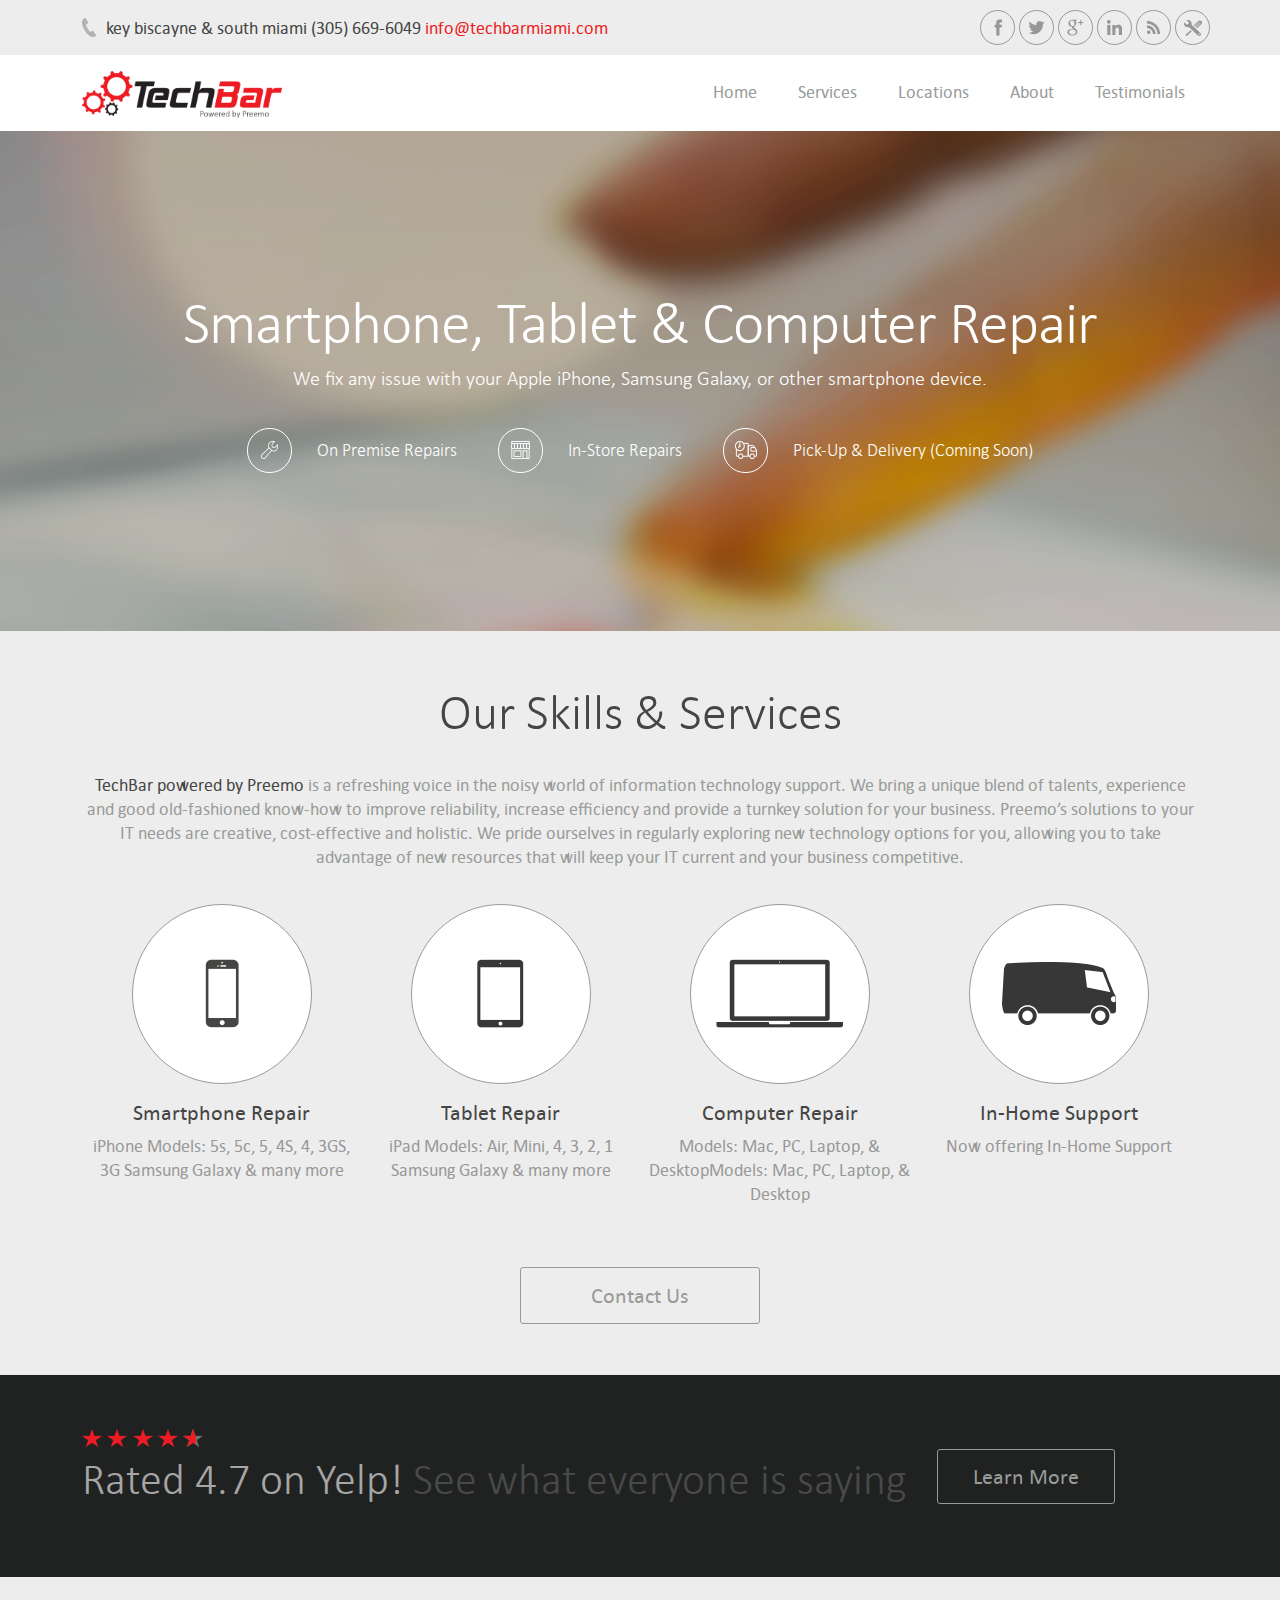
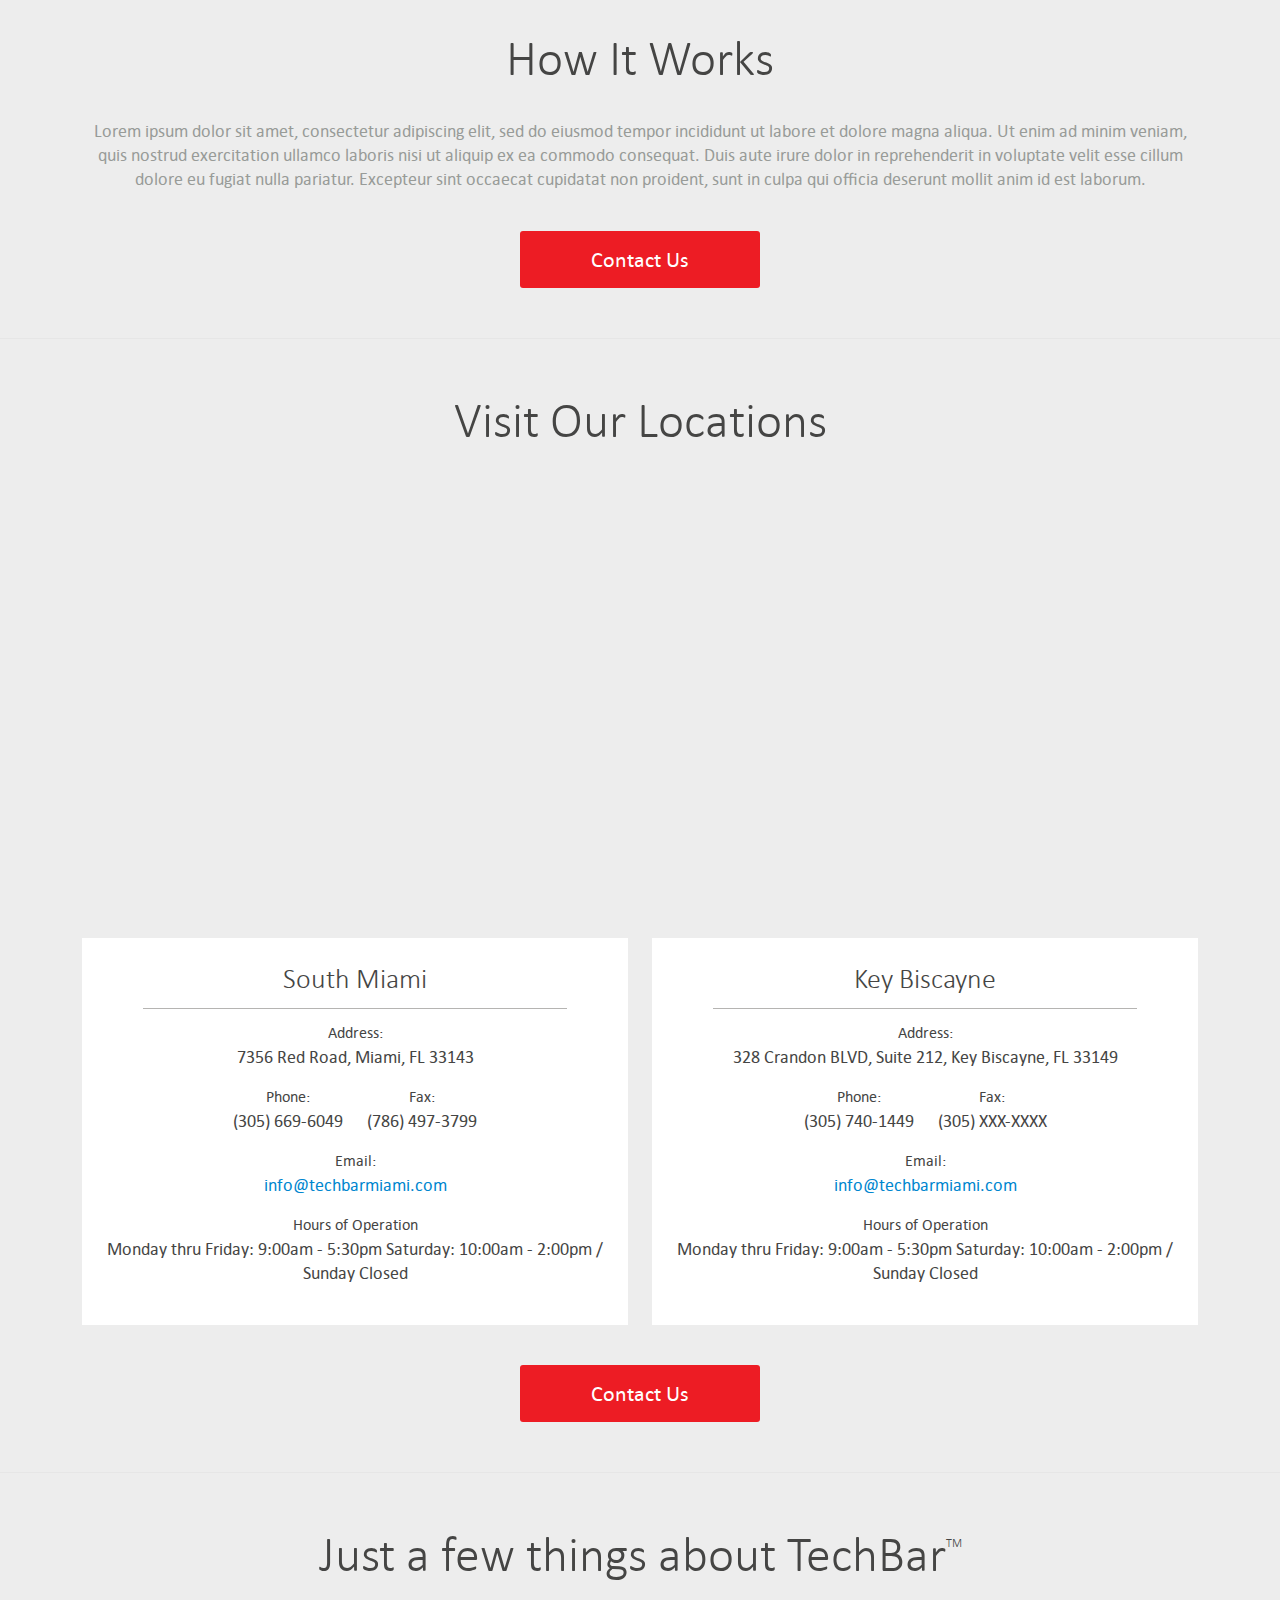
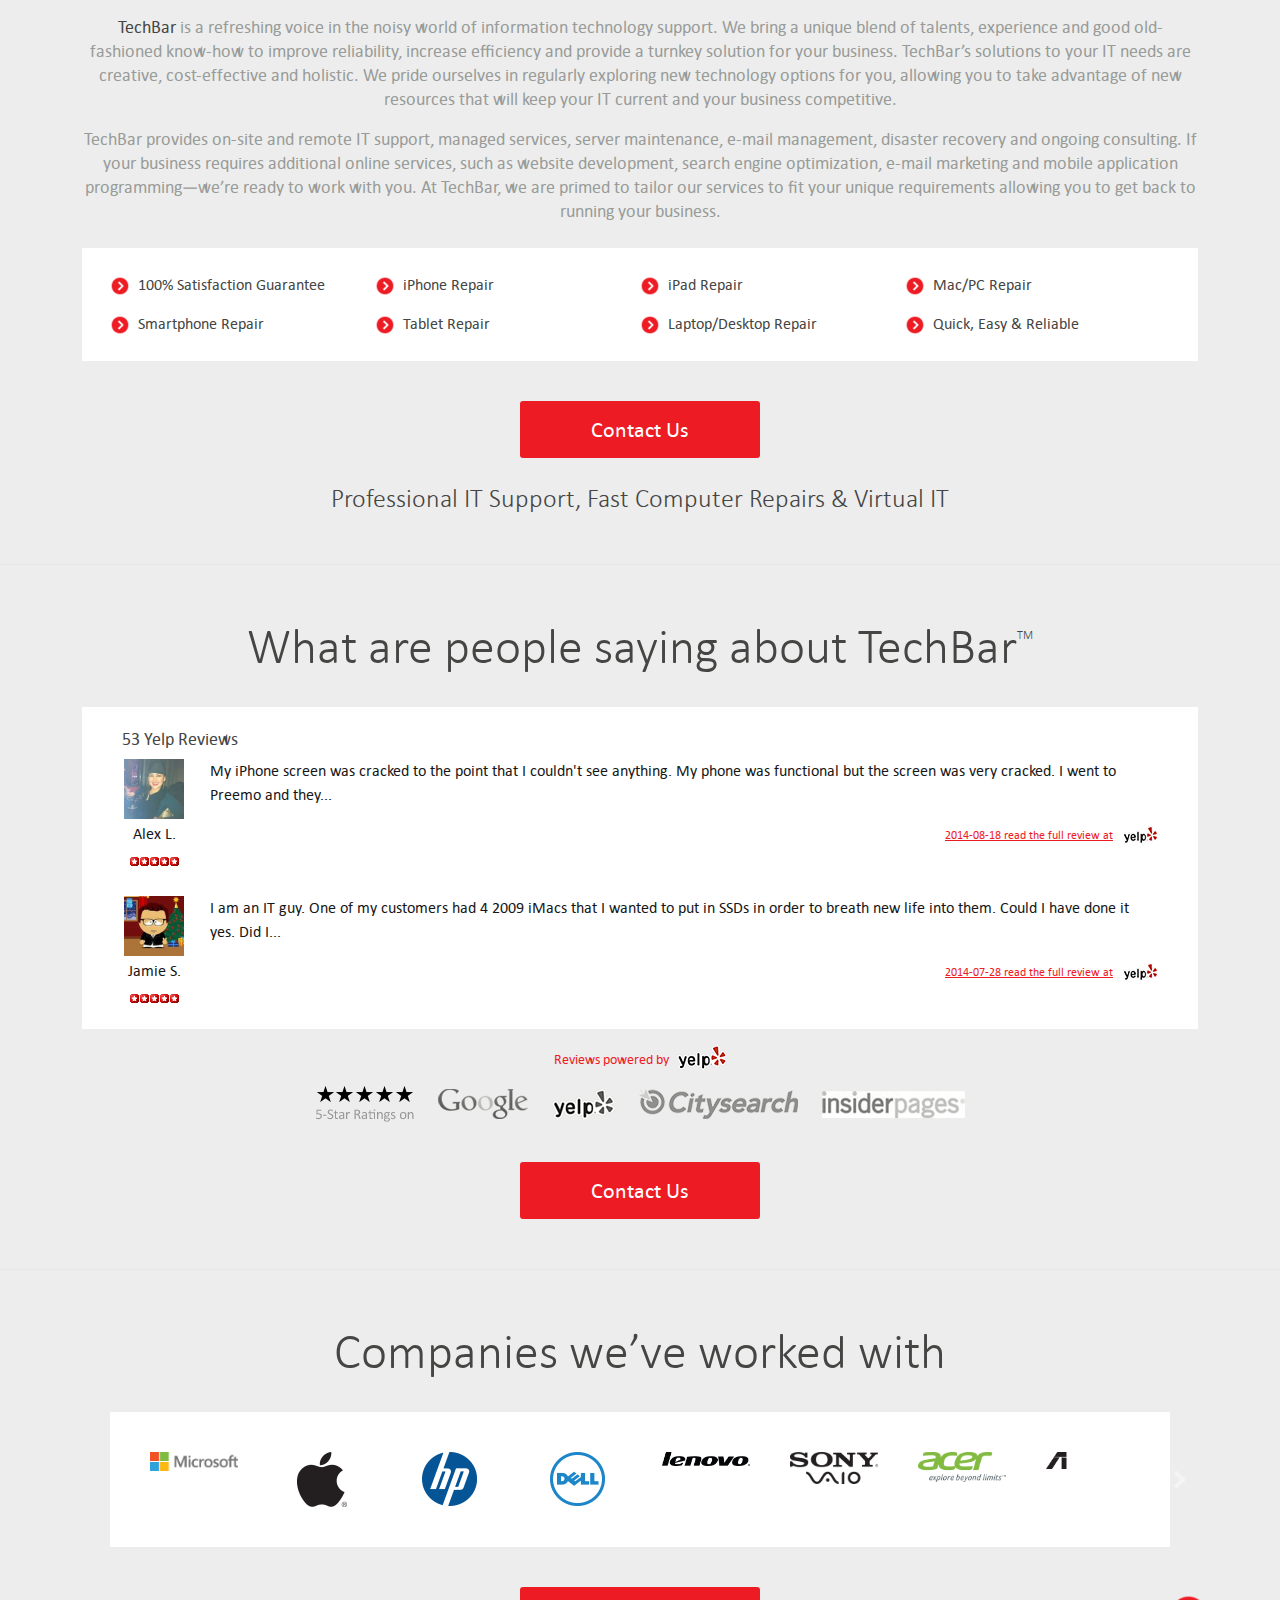
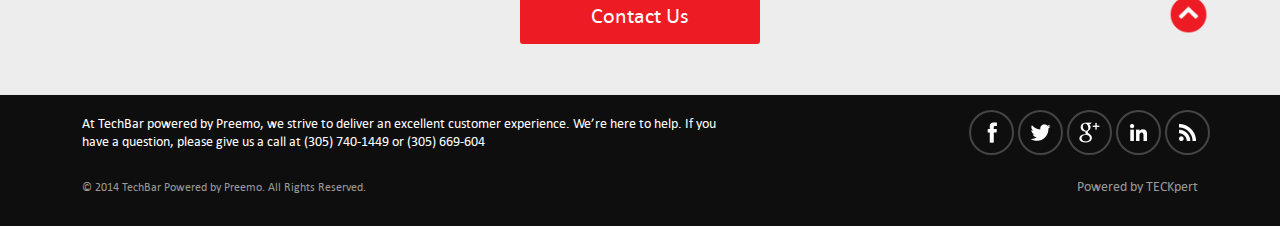
==== index.html @ bf75500b "added id" ====
<!DOCTYPE html>
<html lang="en">
  <head>
    <meta charset="UTF-8" />
    <meta name="viewport" content="width=device-width, initial-scale=1.0" />
    <title>Assignment 4</title>
    <link rel="stylesheet" href="css/main.css" />
  </head>
  <body class="body">
    <div class="wrapper">
     <div class="header-wrapper" id="header-wrapper">
          <header class="inner-header">
            <div class="container">
              <div class="header-content">
                <img src="./images/Phone_Icon.png" alt="phone-icon" />
                <p>
                  key biscayne &amp; south miami
                  <a href="tel:(305) 669-6049" title="(305) 669-6049" class="phone-link">(305) 669-6049</a>
                  <a href="mailto:info@techbarmiami.com" class="mail-link">info@techbarmiami.com</a>
                </p>
              </div>
              <div class="icons-block row gap-1">
                <div class="icon col-auto p-0">
                   <a class="img-wrap">
                     <img src="./images/facebook.png" alt="facebook" class="default-img" />
                     <img src="./images/facebookwhite.png" alt="facebook" class="hover-img" />
                   </a>
                </div>
                <div class="icon col-auto p-0">
                   <a class="img-wrap">
                        <img src="./images/Twitter.png" alt="twitter" class="default-img" />
                        <img src="./images/Twitter white.png" alt="twitter" class="hover-img" />
                   </a>
                </div>
                <div class="icon col-auto p-0">
                   <a class="img-wrap">
                        <img src="./images/google+.png" alt="google+" class="default-img" />
                        <img src="./images/google + white.png" alt="google+" class="hover-img" />
                   </a>
                </div>
                <div class="icon col-auto p-0">
                   <a class="img-wrap">
                        <img src="./images/linkedln_icon.png" alt="linkedln" class="default-img" />
                        <img src="./images/linkedln white.png" alt="linkedln" class="hover-img" />
                   </a>
                </div>
                <div class="icon col-auto p-0">
                   <a class="img-wrap">
                        <img src="./images/rss_feed_icon.png" alt="rss-feed" class="default-img" />
                        <img src="./images/RSS Feed white.png" alt="rss-feed" class="hover-img" />
                   </a>
                </div>
                <div class="icon col-auto p-0">
                   <a class="img-wrap">
                        <img src="./images/help desk icon.png" alt="repair" class="default-img" />
                        <img src="./images/help_desk_icon white.png" alt="repair" class="hover-img" />
                      </a>
                </div>
              </div>
            </div>
          </header>
          <nav class="navbar">
            <div class="container">
              <a class="navbar-brand" href="index.html">
                <img src="./images/TechBar_Logo.png" alt="Logo" class="d-inline-block align-text-top logo"/>
              </a>
              <div class="hamburger" id="hamburger-1">
               <span class="line"></span>
               <span class="line"></span>
               <span class="line"></span>
            </div>
              <ul class="navbar-nav">
                <li class="nav-item text-capitalize">
                  <a class="nav-link">home</a>
                </li>
                <li class="nav-item text-capitalize">
                  <a class="nav-link">services</a>
                </li>
                <li class="nav-item text-capitalize">
                  <a class="nav-link">locations</a>
                </li>
                <li class="nav-item text-capitalize">
                  <a class="nav-link">about</a>
                </li>
                <li class="nav-item text-capitalize">
                  <a class="nav-link">testimonials</a>
                </li>
              </ul>
            </div>
          </nav>
     </div>
     <main class="main-wrap">
          <section class="banner-section">
            <div class="container">
              <h1>Smartphone, Tablet & Computer Repair</h1>
              <p>
                We fix any issue with your Apple iPhone, Samsung Galaxy, or other
                smartphone device.
              </p>
              <div class="services-row">
                <div class="service-block">
                  <div class="row">
                    <div class="col-auto p-0">
                      <div class="icon">
                        <a href="#" class="img-wrap"><img src="./images/repair_icon.png" alt="repair icon" /></a>
                      </div>
                    </div>
                    <div class="col-auto p-0">
                      <p>On Premise Repairs</p>
                    </div>
                  </div>
                </div>
                <div class="service-block">
                   <div class="row">
                        <div class="col-auto p-0">
                          <div class="icon">
                            <a href="#" class="img-wrap"><img src="./images/in-store-icon.png" alt="repair icon" /></a>
                          </div>
                        </div>
                        <div class="col-auto p-0">
                          <p>In-Store Repairs</p>
                        </div>
                      </div>
                </div>
                <div class="service-block">
                   <div class="row">
                        <div class="col-auto p-0">
                          <div class="icon">
                            <a href="#" class="img-wrap"><img src="./images/deliver-icon.png" alt="repair icon" /></a>
                          </div>
                        </div>
                        <div class="col-auto p-0">
                          <p>Pick-Up & Delivery (Coming Soon)</p>
                        </div>
                   </div>
                </div>
              </div>
            </div>
          </section>
          <section class="skills-section">
              <div class="container">
                   <h2 class="title">our skills & services</h2>
                   <p><span>TechBar powered by Preemo</span> is a refreshing voice in the noisy world of information technology support. 
                        We bring a unique blend of talents, experience and good old-fashioned know-how to improve reliability, 
                        increase efficiency and provide a turnkey solution for your business. 
                        Preemo’s solutions to your IT needs are creative, cost-effective and holistic. 
                        We pride ourselves in regularly exploring new technology options for you, allowing you to take advantage of new resources 
                        that will keep your IT current and your business competitive.
                   </p>
                   <div class="card-block d-flex text-center">
                        <div class="card-item">
                             <div class="card-img mb-3">
                                  <img src="./images/iphone.png" alt="smartphone">
                             </div>
                             <div class="card-details">
                                  <h3>Smartphone Repair</h3>
                                  <p>iPhone Models: 5s, 5c, 5, 4S, 4, 3GS, 3G
                                       Samsung Galaxy & many more</p>
                             </div>
                        </div>
                        <div class="card-item">
                             <div class="card-img mb-3">
                                  <img src="./images/ipadmini.png" alt="Tablet">
                             </div>
                             <div class="card-details">
                                  <h3>Tablet Repair</h3>
                                  <p>iPad Models: Air, Mini, 4, 3, 2, 1
                                       Samsung Galaxy & many more</p>
                             </div>
                        </div>
                        <div class="card-item">
                             <div class="card-img mb-3">
                                  <img src="./images/MacbookPro.png" alt="Computer">
                             </div>
                             <div class="card-details">
                                  <h3>Computer Repair</h3>
                                  <p>Models: Mac, PC, Laptop, & DesktopModels: Mac, PC, Laptop, & Desktop</p>
                             </div>
                        </div>
                        <div class="card-item">
                             <div class="card-img mb-3">
                                  <img src="./images/car.png" alt="car">
                             </div>
                             <div class="card-details">
                                  <h3>In-Home Support</h3>
                                  <p>Now offering In-Home Support</p>
                             </div>
                        </div>
                   </div>
                   <div class="btn-wrap">
                        <button class="btn" type="button">contact us</button>
                   </div>
              </div>
          </section>
          <section class="rating-section">
              <div class="container">
                   <div class="row">
                        <div class="col-md-9">
                             <img src="./images/Star-Rating-Icons.png" alt="rating-stars">
                             <p>Rated 4.7 on Yelp! <span>See what everyone is saying</span></p>
                        </div>
                        <div class="col-md-3">
                             <button class="btn">learn more</button>
                        </div>
                   </div>
              </div>
          </section>
          <section class="working-section">
              <div class="container">
                   <h2 class="title">how it works</h2>
                   <p>Lorem ipsum dolor sit amet, consectetur adipiscing elit, 
                        sed do eiusmod tempor incididunt ut labore et dolore magna aliqua. 
                        Ut enim ad minim veniam, quis nostrud exercitation ullamco laboris nisi ut 
                        aliquip ex ea commodo consequat. Duis aute irure dolor in reprehenderit in voluptate velit esse cillum dolore eu fugiat nulla pariatur. 
                        Excepteur sint occaecat cupidatat non proident, 
                        sunt in culpa qui officia deserunt mollit anim id est laborum.
                   </p>
                   <div class="btn-wrap">
                        <button class="btn btn-secondary" type="button">contact us</button>
                   </div>
              </div>
          </section>
          <section class="location-section">
              <div class="container">
                   <h2 class="title">visit our locations</h2>
                   <div class="row">
                        <div class="location-content col-md-6">
                             <div class="location-area">
                                  <iframe src="https://www.google.com/maps/embed?pb=!1m26!1m12!1m3!1d14686.380877439686!2d72.49457215285746!3d23.038630016597104!2m3!1f0!2f0!3f0!3m2!1i1024!2i768!4f13.1!4m11!3e6!4m3!3m2!1d23.0424576!2d72.5090304!4m5!1s0x395e8352e403437b%3A0xdc9d4dae36889fb9!2statvasoft!3m2!1d23.0346686!2d72.50052529999999!5e0!3m2!1sen!2sin!4v1707214301605!5m2!1sen!2sin" width="600" height="450" style="border:0;" allowfullscreen="" loading="lazy" referrerpolicy="no-referrer-when-downgrade"></iframe>
                             </div>
                             <div class="location-text text-center p-4">
                                  <h3 class="location-title">south miami</h3>
                                  <div class="divider"></div>
                                  <span>Address:</span>
                                  <p>7356 Red Road, Miami, FL 33143</p>
                                  <div class="row justify-content-center">
                                       <div class="col-auto">
                                            <span>Phone:</span>
                                            <p>
                                                 (305) 669-6049
                                            </p>
                                       </div>
                                       <div class="col-auto">
                                            <span>Fax:</span>
                                            <p>
                                                 (786) 497-3799
                                            </p>
                                       </div>
                                  </div>
                                  <span>Email:</span>
                                  <p><a href="mailto:info@techbarmiami.com">info@techbarmiami.com</a></p>
                                  <span>Hours of Operation</span>
                                  <p>
                                     Monday thru Friday: 9:00am - 5:30pm  
                                     Saturday: 10:00am - 2:00pm  /  Sunday Closed</p>
                             </div>
                        </div>
                        <div class="location-content col-md-6">
                             <div class="location-area">
                                  <iframe src="https://www.google.com/maps/embed?pb=!1m26!1m12!1m3!1d7343.19042509098!2d72.49972204073958!3d23.03863026664972!2m3!1f0!2f0!3f0!3m2!1i1024!2i768!4f13.1!4m11!3e6!4m3!3m2!1d23.0424576!2d72.5090304!4m5!1s0x395e8352e403437b%3A0xdc9d4dae36889fb9!2statvasoft!3m2!1d23.0346686!2d72.50052529999999!5e0!3m2!1sen!2sin!4v1707214548016!5m2!1sen!2sin" width="600" height="450" style="border:0;" allowfullscreen="" loading="lazy" referrerpolicy="no-referrer-when-downgrade"></iframe>                         </div>
                             <div class="location-text text-center p-4">
                                  <h3 class="location-title">key biscayne</h3>
                                  <div class="divider"></div>
                                  <span>Address:</span>
                                  <p>328 Crandon BLVD, Suite 212, Key Biscayne, FL 33149</p>
                                  <div class="row justify-content-center">
                                       <div class="col-auto">
                                            <span>Phone:</span>
                                            <p>
                                                 (305) 740-1449
                                            </p>
                                       </div>
                                       <div class="col-auto">
                                            <span>Fax:</span>
                                            <p>
                                                 (305) XXX-XXXX
                                             </p>
                                       </div>
                                  </div>
                                  <span>Email:</span>
                                  <p><a href="mailto:info@techbarmiami.com">info@techbarmiami.com</a></p>
                                  <span>Hours of Operation</span>
                                  <p>
                                     Monday thru Friday: 9:00am - 5:30pm  
                                     Saturday: 10:00am - 2:00pm  /  Sunday Closed</p>
                             </div>
                        </div>
                   </div>
                   <div class="btn-wrap">
                        <button class="btn btn-secondary" type="button">contact us</button>
                   </div>
              </div>
          </section>
          <section class="about-section">
              <div class="container">
                   <h2 class="title">Just a few things about TechBar<sup>TM</sup></h2>
                   <p><span>TechBar</span> is a refreshing voice in the noisy world of information technology support. 
                        We bring a unique blend of talents, experience and good old-fashioned know-how to improve reliability, increase efficiency and provide a turnkey solution for your business. 
                        TechBar’s solutions to your IT needs are creative, cost-effective and holistic.
                        We pride ourselves in regularly exploring new technology options for you, allowing you to take advantage of new resources that will keep your IT current and your business competitive.
                   </p>
                   <p>
                        TechBar provides on-site and remote IT support, managed services, server maintenance, e-mail management, disaster recovery and ongoing consulting. 
                        If your business requires additional online services, such as website development, search engine optimization, e-mail marketing and mobile application programming—we’re ready to work with you. 
                        At TechBar, we are primed to tailor our services to fit your unique requirements allowing you to get back to running your business.
                   </p>
                   <div class="service-wrapper">
                      <div class="row">
                           <div class="col-md-3">
                                <div class="row">
                                     <div class="col-auto">
                                          <img src="./images/up-arrow.png" alt="arrow-img">
                                     </div>
                                     <div class="col-auto">
                                          <span>100% Satisfaction Guarantee</span>
                                     </div>
                                </div>
                           </div>
                           <div class="col-md-3">
                                <div class="row">
                                     <div class="col-auto">
                                          <img src="./images/up-arrow.png" alt="arrow-img">
                                     </div>
                                     <div class="col-auto">
                                          <span>iPhone Repair</span>
                                     </div>
                                </div>
                           </div>
                           <div class="col-md-3">
                                <div class="row">
                                     <div class="col-auto">
                                          <img src="./images/up-arrow.png" alt="arrow-img">
                                     </div>
                                     <div class="col-auto">
                                          <span>iPad Repair</span>
                                     </div>
                                </div>
                           </div>
                           <div class="col-md-3">
                                <div class="row">
                                     <div class="col-auto">
                                          <img src="./images/up-arrow.png" alt="arrow-img">
                                     </div>
                                     <div class="col-auto">
                                          <span>Mac/PC Repair</span>
                                     </div>
                                </div>
                           </div>
                      </div>
                      <div class="row">
                           <div class="col-md-3">
                                <div class="row">
                                     <div class="col-auto">
                                          <img src="./images/up-arrow.png" alt="arrow-img">
                                     </div>
                                     <div class="col-auto">
                                          <span>Smartphone Repair</span>
                                     </div>
                                </div>
                           </div>
                           <div class="col-md-3">
                                <div class="row">
                                     <div class="col-auto">
                                          <img src="./images/up-arrow.png" alt="arrow-img">
                                     </div>
                                     <div class="col-auto">
                                          <span>Tablet Repair</span>
                                     </div>
                                </div>
                           </div>
                           <div class="col-md-3">
                                <div class="row">
                                     <div class="col-auto">
                                          <img src="./images/up-arrow.png" alt="arrow-img">
                                     </div>
                                     <div class="col-auto">
                                          <span>Laptop/Desktop Repair</span>
                                     </div>
                                </div>
                           </div>
                           <div class="col-md-3">
                                <div class="row">
                                     <div class="col-auto">
                                          <img src="./images/up-arrow.png" alt="arrow-img">
                                     </div>
                                     <div class="col-auto">
                                          <span>Quick, Easy & Reliable</span>
                                     </div>
                                </div>
                           </div>
                      </div>
                   </div>
                   <div class="btn-wrap">
                        <button class="btn btn-secondary" type="button">contact us</button>
                   </div>
                   <h4>Professional IT Support, Fast Computer Repairs & Virtual IT</h4>
              </div>
          </section>
          <section class="review-section">
              <div class="container">
                   <h2 class="title">What are people saying about TechBar<sup>TM</sup></h2>
                   <div class="content">
                        <h4>53 Yelp Reviews</h4>
                        <div class="media row mb-4">
                             <div class="media-left col-md-1">
                                  <div class="img-wrap">
                                       <img src="./images/Profile1.png" class="media-object">
                                  </div>
                               <h5 class="media-heading">Alex L.</h5>
                               <div class="img-wrap">
                                    <img src="./images/Review Stars.png" alt="Review Stars">
                               </div>
                             </div>
                             <div class="media-body col-md-11">
                               <p>My iPhone screen was cracked to the point that I couldn't see anything. 
                                  My phone was functional but the screen was very cracked. I went to Preemo and they...
                               </p>
                               <div class="content-wrap">
                                  <a href="#">2014-08-18 read the full review at </a>
                                  <img src="./images/Yelp Logo.png" alt="Yelp logo">
                               </div>
                             </div>
                        </div>
                        <div class="media row">
                             <div class="media-left col-md-1">
                                  <div class="img-wrap">
                                       <img src="./images/Profile2.png" class="media-object" >
                                  </div>
                               <h5 class="media-heading">Jamie S.</h5>
                               <div class="img-wrap">
                                    <img src="./images/Review Stars.png" alt="Review Stars">
                               </div>
                             </div>
                             <div class="media-body col-md-11">
                               <p>I am an IT guy. One of my customers had 4 2009 iMacs that I wanted to put in SSDs in order to breath new life into them. 
                                  Could I have done it yes. Did I...
                               </p>
                               <div class="content-wrap">
                                  <a href="#">2014-07-28 read the full review at </a>
                                  <img src="./images/Yelp Logo.png" alt="Yelp logo">
                               </div>
                             </div>
                        </div>
                   </div>
                   <div class="bottom-content-wrapper d-flex flex-wrap align-items-end justify-content-center gap-2 my-3">
                        <span>Reviews powered by</span>
                        <img src="./images/Yelp Logo2.png" alt="Yelp Logo">
                   </div>
                   <div class="company-logo-container d-flex flex-wrap align-items-center justify-content-center gap-4 mb-2">
                        <img src="./images/rating stars.png" alt="Rating Stars logo">
                        <img src="./images/google logo.png" alt="Google logo">
                        <img src="./images/Yelp Logo (2).png" alt="Yelp logo">
                        <img src="./images/citysearch logo.png" alt="Citysearch logo">
                        <img src="./images/insiderpages logo.png" alt="Insiderpages logo">
                   </div>
                   <div class="btn-wrap">
                        <button class="btn btn-secondary" type="button">contact us</button>
                   </div>
              </div>
          </section>
          <section class="company-slider-section">
              <div class="container position-relative">
                   <h2 class="title">Companies we’ve worked with</h2>
                   <div class="logo-slider">
                        <div class="logo-container">
                          <img src="./images/Microsoft Logo.png" alt="Microsoft logo" />
                        </div>
                        <div class="logo-container">
                          <img src="./images/apple logo.png" alt="Apple logo" />
                        </div>
                        <div class="logo-container">
                          <img src="./images/hp logo.png" alt="HP logo" />
                        </div>
                        <div class="logo-container">
                          <img src="./images/dell logo.png" alt="Dell logo" />
                        </div>
                        <div class="logo-container">
                          <img src="./images/lenovo logo.png" alt="Lenovo logo" />
                        </div>
                        <div class="logo-container">
                          <img src="./images/Sony Vaio Logo.png" alt="Sony Vaio logo" />
                        </div>
                        <div class="logo-container">
                          <img src="./images/acer logo.png" alt="Acer logo" />
                        </div>
                        <div class="logo-container">
                          <img src="./images/asus logo.png" alt="Asus logo" />
                        </div>
                        <div class="logo-container">
                         <img src="./images/Microsoft Logo.png" alt="Microsoft logo" />
                       </div>
                       <div class="logo-container">
                         <img src="./images/apple logo.png" alt="Apple logo" />
                       </div>
                       <div class="logo-container">
                         <img src="./images/hp logo.png" alt="HP logo" />
                       </div>
                       <div class="logo-container">
                         <img src="./images/dell logo.png" alt="Dell logo" />
                       </div>
                   </div>
                   <div class="btn-wrap">
                        <button class="btn btn-secondary" type="button">contact us</button>
                   </div>
                   <a href="#header-wrapper" class="up-arrow-link position-absolute">
                        <img src="./images/up-arrow.png" alt="up-arrow">
                   </a>
              </div>
          </section>
     </main>
    </div>
    <footer class="footer">
     <div class="container">
          <div class="row footer-upper-content mb-4">
               <div class="col-md-7">
                    <p class="text-left">At TechBar powered by Preemo, we strive to deliver an excellent customer experience. 
                        We’re here to help. If you have a question, please give us a call at (305) 740-1449 or (305) 669-604
                    </p>
               </div>
               <div class="col-md-5">
                    <div class="icons-block row gap-1">
                        <div class="icon col-auto p-0">
                           <a class="img-wrap">
                             <img src="./images/facebookwhite.png" alt="facebook" />
                           </a>
                        </div>
                        <div class="icon col-auto p-0">
                           <a class="img-wrap">
                                <img src="./images/Twitter white.png" alt="twitter" />
                           </a>
                        </div>
                        <div class="icon col-auto p-0">
                           <a class="img-wrap">
                                <img src="./images/google + white.png" alt="google+" />
                           </a>
                        </div>
                        <div class="icon col-auto p-0">
                           <a class="img-wrap">
                                <img src="./images/linkedln white.png" alt="linkedln" />
                           </a>
                        </div>
                        <div class="icon col-auto p-0">
                           <a class="img-wrap">
                                <img src="./images/RSS Feed white.png" alt="rss-feed" />
                           </a>
                        </div>
                    </div>
               </div>
          </div>
          <div class="row footer-lower-content">
               <div class="col-md-7">
                    <p>&copy; 2014 TechBar Powered by Preemo.  All Rights Reserved.</p>
               </div>
               <div class="col-md-5">
                    <p>Powered by TECKpert</p>
               </div>
          </div>
     </div>
    </footer>
    <script src="js/main.js"></script>
  </body>
</html>
---- css/main.css ----
@import url(bootstrap.min.css);
@import url(stylesheet.css);
@import url(style.css);
@import url(slick.css);
@import url(slick-theme.css);
@import url(media.css);
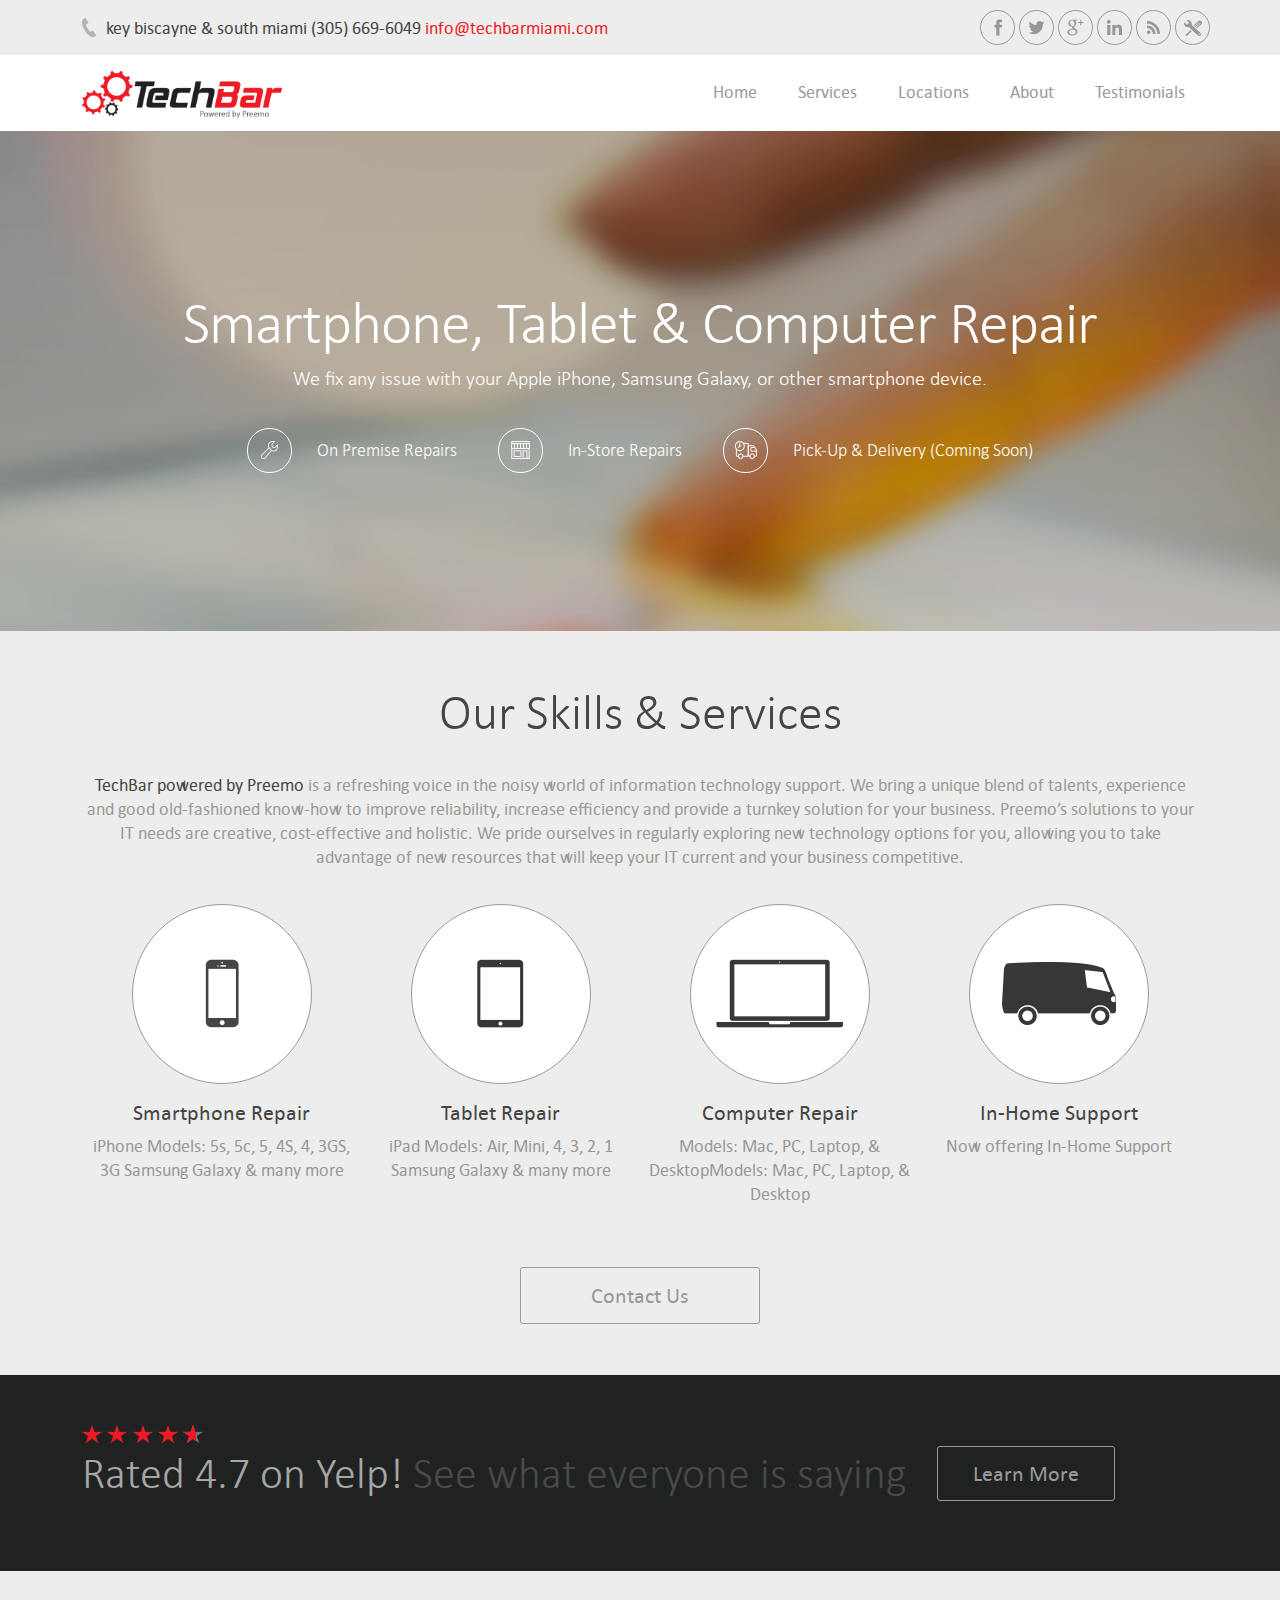
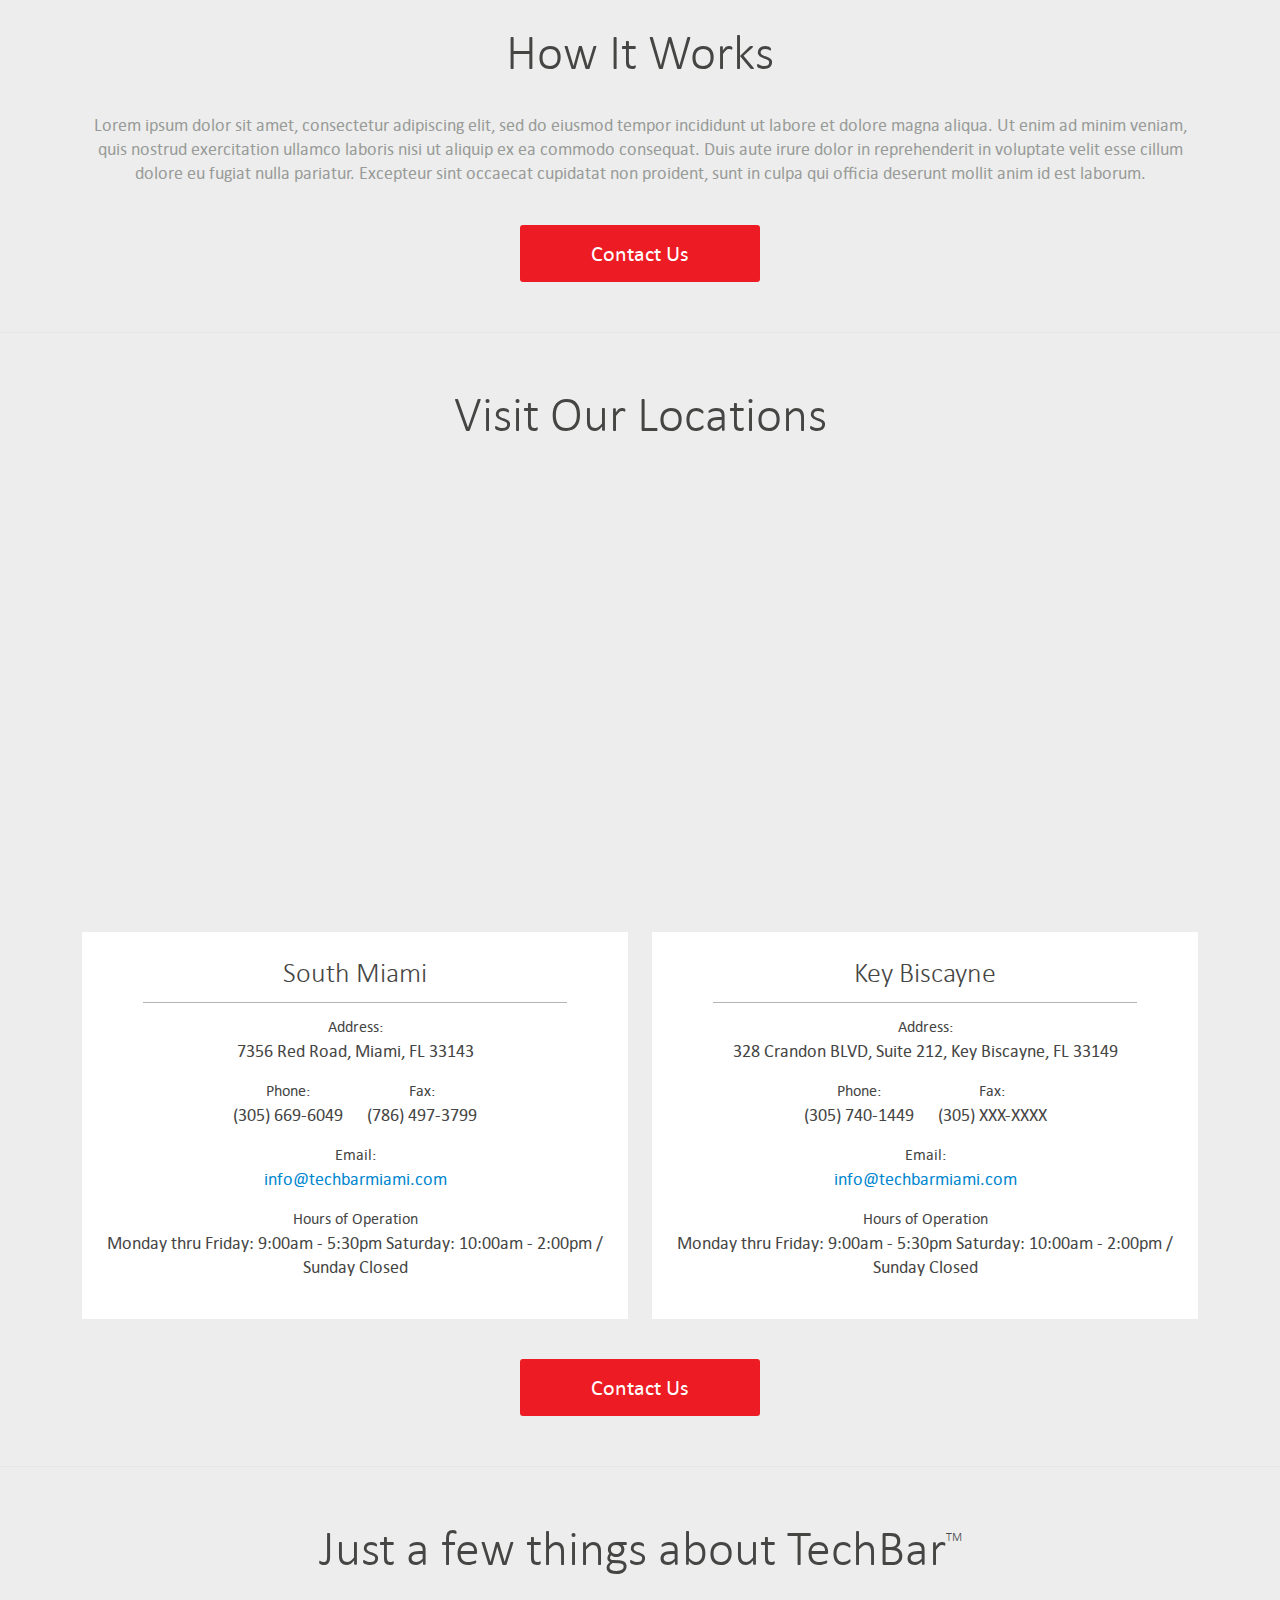
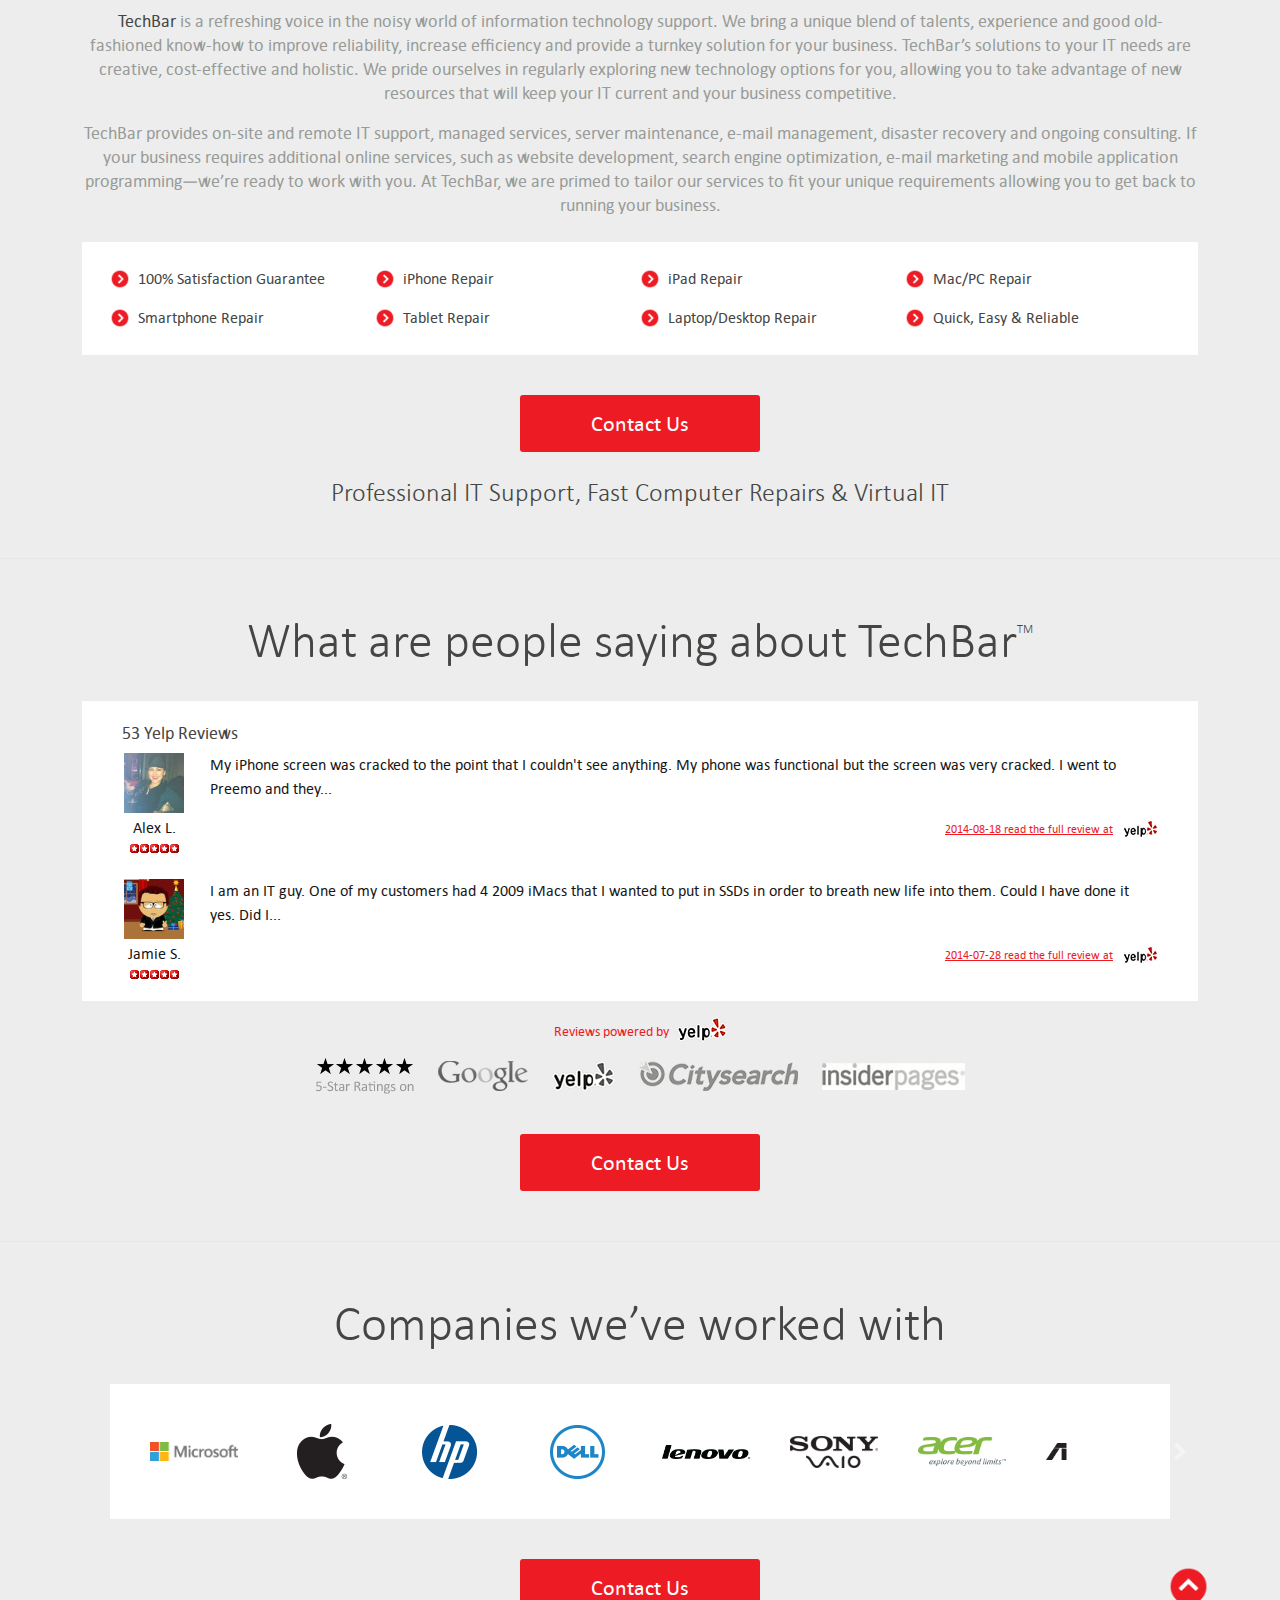
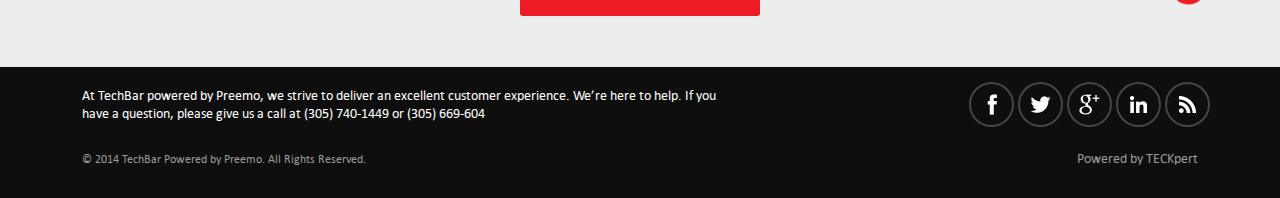
==== commit e116f4ab: "modified code" ====
--- a/index.html
+++ b/index.html
@@ -3,65 +3,65 @@
   <head>
     <meta charset="UTF-8" />
     <meta name="viewport" content="width=device-width, initial-scale=1.0" />
-    <title>Assignment 4</title>
+    <title>TechBar</title>
     <link rel="stylesheet" href="css/main.css" />
   </head>
-  <body class="body">
+  <body>
     <div class="wrapper">
-     <div class="header-wrapper" id="header-wrapper">
-          <header class="inner-header">
+     <header class="header-wrapper" id="header-wrapper">
+          <div class="upper-header">
             <div class="container">
               <div class="header-content">
-                <img src="./images/Phone_Icon.png" alt="phone-icon" />
+                <a href="tel:tel:(305) 669-6049" title="(305) 669-6049"><img src="./images/Phone_Icon.png" alt="phone-icon"/></a>
                 <p>
                   key biscayne &amp; south miami
                   <a href="tel:(305) 669-6049" title="(305) 669-6049" class="phone-link">(305) 669-6049</a>
-                  <a href="mailto:info@techbarmiami.com" class="mail-link">info@techbarmiami.com</a>
+                  <a href="mailto:info@techbarmiami.com" title="info@techbarmiami.com" class="mail-link">info@techbarmiami.com</a>
                 </p>
               </div>
               <div class="icons-block row gap-1">
                 <div class="icon col-auto p-0">
-                   <a class="img-wrap">
+                   <a class="img-wrap" title="Facebook">
                      <img src="./images/facebook.png" alt="facebook" class="default-img" />
                      <img src="./images/facebookwhite.png" alt="facebook" class="hover-img" />
                    </a>
                 </div>
                 <div class="icon col-auto p-0">
-                   <a class="img-wrap">
+                   <a class="img-wrap" title="Twitter">
                         <img src="./images/Twitter.png" alt="twitter" class="default-img" />
                         <img src="./images/Twitter white.png" alt="twitter" class="hover-img" />
                    </a>
                 </div>
                 <div class="icon col-auto p-0">
-                   <a class="img-wrap">
+                   <a class="img-wrap" title="Google+">
                         <img src="./images/google+.png" alt="google+" class="default-img" />
                         <img src="./images/google + white.png" alt="google+" class="hover-img" />
                    </a>
                 </div>
                 <div class="icon col-auto p-0">
-                   <a class="img-wrap">
+                   <a class="img-wrap" title="LinkedIn">
                         <img src="./images/linkedln_icon.png" alt="linkedln" class="default-img" />
                         <img src="./images/linkedln white.png" alt="linkedln" class="hover-img" />
                    </a>
                 </div>
                 <div class="icon col-auto p-0">
-                   <a class="img-wrap">
+                   <a class="img-wrap" title="RSS-feed">
                         <img src="./images/rss_feed_icon.png" alt="rss-feed" class="default-img" />
                         <img src="./images/RSS Feed white.png" alt="rss-feed" class="hover-img" />
                    </a>
                 </div>
                 <div class="icon col-auto p-0">
-                   <a class="img-wrap">
+                   <a class="img-wrap" title="Repair">
                         <img src="./images/help desk icon.png" alt="repair" class="default-img" />
                         <img src="./images/help_desk_icon white.png" alt="repair" class="hover-img" />
                       </a>
                 </div>
               </div>
             </div>
-          </header>
+          </div>
           <nav class="navbar">
             <div class="container">
-              <a class="navbar-brand" href="index.html">
+              <a class="navbar-brand" href="index.html" title="TechBar">
                 <img src="./images/TechBar_Logo.png" alt="Logo" class="d-inline-block align-text-top logo"/>
               </a>
               <div class="hamburger" id="hamburger-1">
@@ -71,24 +71,24 @@
             </div>
               <ul class="navbar-nav">
                 <li class="nav-item text-capitalize">
-                  <a class="nav-link">home</a>
+                  <a class="nav-link" title="Home">home</a>
                 </li>
                 <li class="nav-item text-capitalize">
-                  <a class="nav-link">services</a>
+                  <a class="nav-link" title="Services">services</a>
                 </li>
                 <li class="nav-item text-capitalize">
-                  <a class="nav-link">locations</a>
+                  <a class="nav-link" title="Locations">locations</a>
                 </li>
                 <li class="nav-item text-capitalize">
-                  <a class="nav-link">about</a>
+                  <a class="nav-link" title="About">about</a>
                 </li>
                 <li class="nav-item text-capitalize">
-                  <a class="nav-link">testimonials</a>
+                  <a class="nav-link" title="Testimonials">testimonials</a>
                 </li>
               </ul>
             </div>
           </nav>
-     </div>
+     </header>
      <main class="main-wrap">
           <section class="banner-section">
             <div class="container">
@@ -102,7 +102,7 @@
                   <div class="row">
                     <div class="col-auto p-0">
                       <div class="icon">
-                        <a href="#" class="img-wrap"><img src="./images/repair_icon.png" alt="repair icon" /></a>
+                        <a href="#" class="img-wrap" title="On Premise Repairs"><img src="./images/repair_icon.png" alt="Repair icon" /></a>
                       </div>
                     </div>
                     <div class="col-auto p-0">
@@ -114,7 +114,7 @@
                    <div class="row">
                         <div class="col-auto p-0">
                           <div class="icon">
-                            <a href="#" class="img-wrap"><img src="./images/in-store-icon.png" alt="repair icon" /></a>
+                            <a href="#" class="img-wrap" title="In-Store Repairs"><img src="./images/in-store-icon.png" alt="In-Store icon" /></a>
                           </div>
                         </div>
                         <div class="col-auto p-0">
@@ -126,7 +126,7 @@
                    <div class="row">
                         <div class="col-auto p-0">
                           <div class="icon">
-                            <a href="#" class="img-wrap"><img src="./images/deliver-icon.png" alt="repair icon" /></a>
+                            <a href="#" class="img-wrap" title="Pick-Up & Delivery"><img src="./images/deliver-icon.png" alt="Delivery icon" /></a>
                           </div>
                         </div>
                         <div class="col-auto p-0">
@@ -237,18 +237,18 @@
                                        <div class="col-auto">
                                             <span>Phone:</span>
                                             <p>
-                                                 (305) 669-6049
+                                                 <a href="tel:(305) 669-6049" title="(305) 669-6049">(305) 669-6049</a>
                                             </p>
                                        </div>
                                        <div class="col-auto">
                                             <span>Fax:</span>
                                             <p>
-                                                 (786) 497-3799
+                                                 <a href="fax:(786) 497-3799" title="(786) 497-3799">(786) 497-3799</a>
                                             </p>
                                        </div>
                                   </div>
                                   <span>Email:</span>
-                                  <p><a href="mailto:info@techbarmiami.com">info@techbarmiami.com</a></p>
+                                  <p><a href="mailto:info@techbarmiami.com" class="mail-link" title="info@techbarmiami.com">info@techbarmiami.com</a></p>
                                   <span>Hours of Operation</span>
                                   <p>
                                      Monday thru Friday: 9:00am - 5:30pm  
@@ -267,18 +267,19 @@
                                        <div class="col-auto">
                                             <span>Phone:</span>
                                             <p>
-                                                 (305) 740-1449
+                                                 <a href="tel:(305) 740-1449" title="(305) 740-1449">(305) 740-1449</a>
                                             </p>
                                        </div>
                                        <div class="col-auto">
                                             <span>Fax:</span>
                                             <p>
-                                                 (305) XXX-XXXX
+                                                 <a href="fax:(305) XXX-XXXX" title="(305) XXX-XXXX">(305) XXX-XXXX</a>
+                                                 
                                              </p>
                                        </div>
                                   </div>
                                   <span>Email:</span>
-                                  <p><a href="mailto:info@techbarmiami.com">info@techbarmiami.com</a></p>
+                                  <p><a href="mailto:info@techbarmiami.com" class="mail-link" title="info@techbarmiami.com">info@techbarmiami.com</a></p>
                                   <span>Hours of Operation</span>
                                   <p>
                                      Monday thru Friday: 9:00am - 5:30pm  
@@ -404,7 +405,7 @@
                         <div class="media row mb-4">
                              <div class="media-left col-md-1">
                                   <div class="img-wrap">
-                                       <img src="./images/Profile1.png" class="media-object">
+                                       <img src="./images/Profile1.png" class="media-object" alt="Profile-1">
                                   </div>
                                <h5 class="media-heading">Alex L.</h5>
                                <div class="img-wrap">
@@ -416,7 +417,7 @@
                                   My phone was functional but the screen was very cracked. I went to Preemo and they...
                                </p>
                                <div class="content-wrap">
-                                  <a href="#">2014-08-18 read the full review at </a>
+                                  <a href="#" title="2014-08-18 read the full review at">2014-08-18 read the full review at </a>
                                   <img src="./images/Yelp Logo.png" alt="Yelp logo">
                                </div>
                              </div>
@@ -424,7 +425,7 @@
                         <div class="media row">
                              <div class="media-left col-md-1">
                                   <div class="img-wrap">
-                                       <img src="./images/Profile2.png" class="media-object" >
+                                       <img src="./images/Profile2.png" class="media-object" alt="Profile-2">
                                   </div>
                                <h5 class="media-heading">Jamie S.</h5>
                                <div class="img-wrap">
@@ -436,7 +437,7 @@
                                   Could I have done it yes. Did I...
                                </p>
                                <div class="content-wrap">
-                                  <a href="#">2014-07-28 read the full review at </a>
+                                  <a href="#" title="2014-07-28 read the full review at">2014-07-28 read the full review at </a>
                                   <img src="./images/Yelp Logo.png" alt="Yelp logo">
                                </div>
                              </div>
@@ -520,26 +521,26 @@
                <div class="col-md-5">
                     <div class="icons-block row gap-1">
                         <div class="icon col-auto p-0">
-                           <a class="img-wrap">
+                           <a class="img-wrap" title="Facebook">
                              <img src="./images/facebookwhite.png" alt="facebook" />
                            </a>
                         </div>
                         <div class="icon col-auto p-0">
-                           <a class="img-wrap">
+                           <a class="img-wrap" title="Twitter">
                                 <img src="./images/Twitter white.png" alt="twitter" />
                            </a>
                         </div>
-                        <div class="icon col-auto p-0">
+                        <div class="icon col-auto p-0" title="Google+">
                            <a class="img-wrap">
                                 <img src="./images/google + white.png" alt="google+" />
                            </a>
                         </div>
-                        <div class="icon col-auto p-0">
+                        <div class="icon col-auto p-0" title="LinkedIn">
                            <a class="img-wrap">
                                 <img src="./images/linkedln white.png" alt="linkedln" />
                            </a>
                         </div>
-                        <div class="icon col-auto p-0">
+                        <div class="icon col-auto p-0" title="RSS-feed">
                            <a class="img-wrap">
                                 <img src="./images/RSS Feed white.png" alt="rss-feed" />
                            </a>
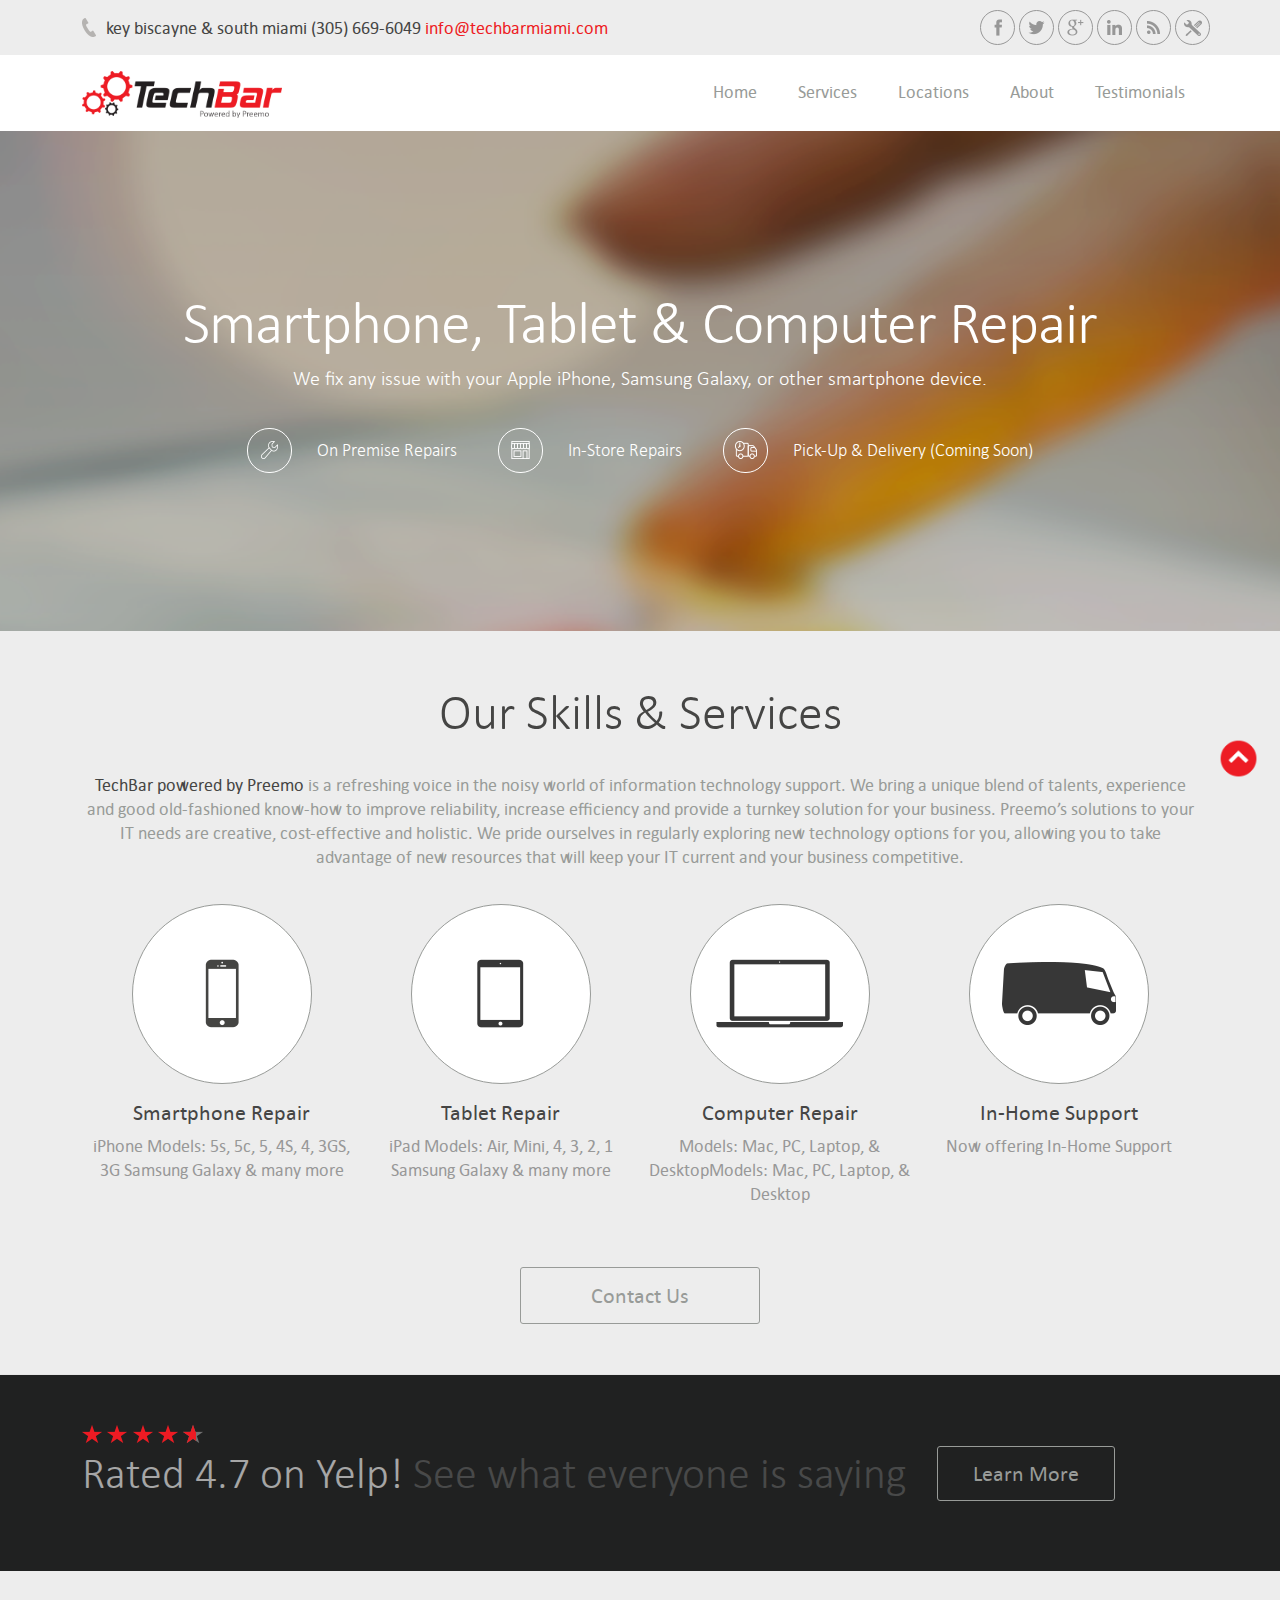
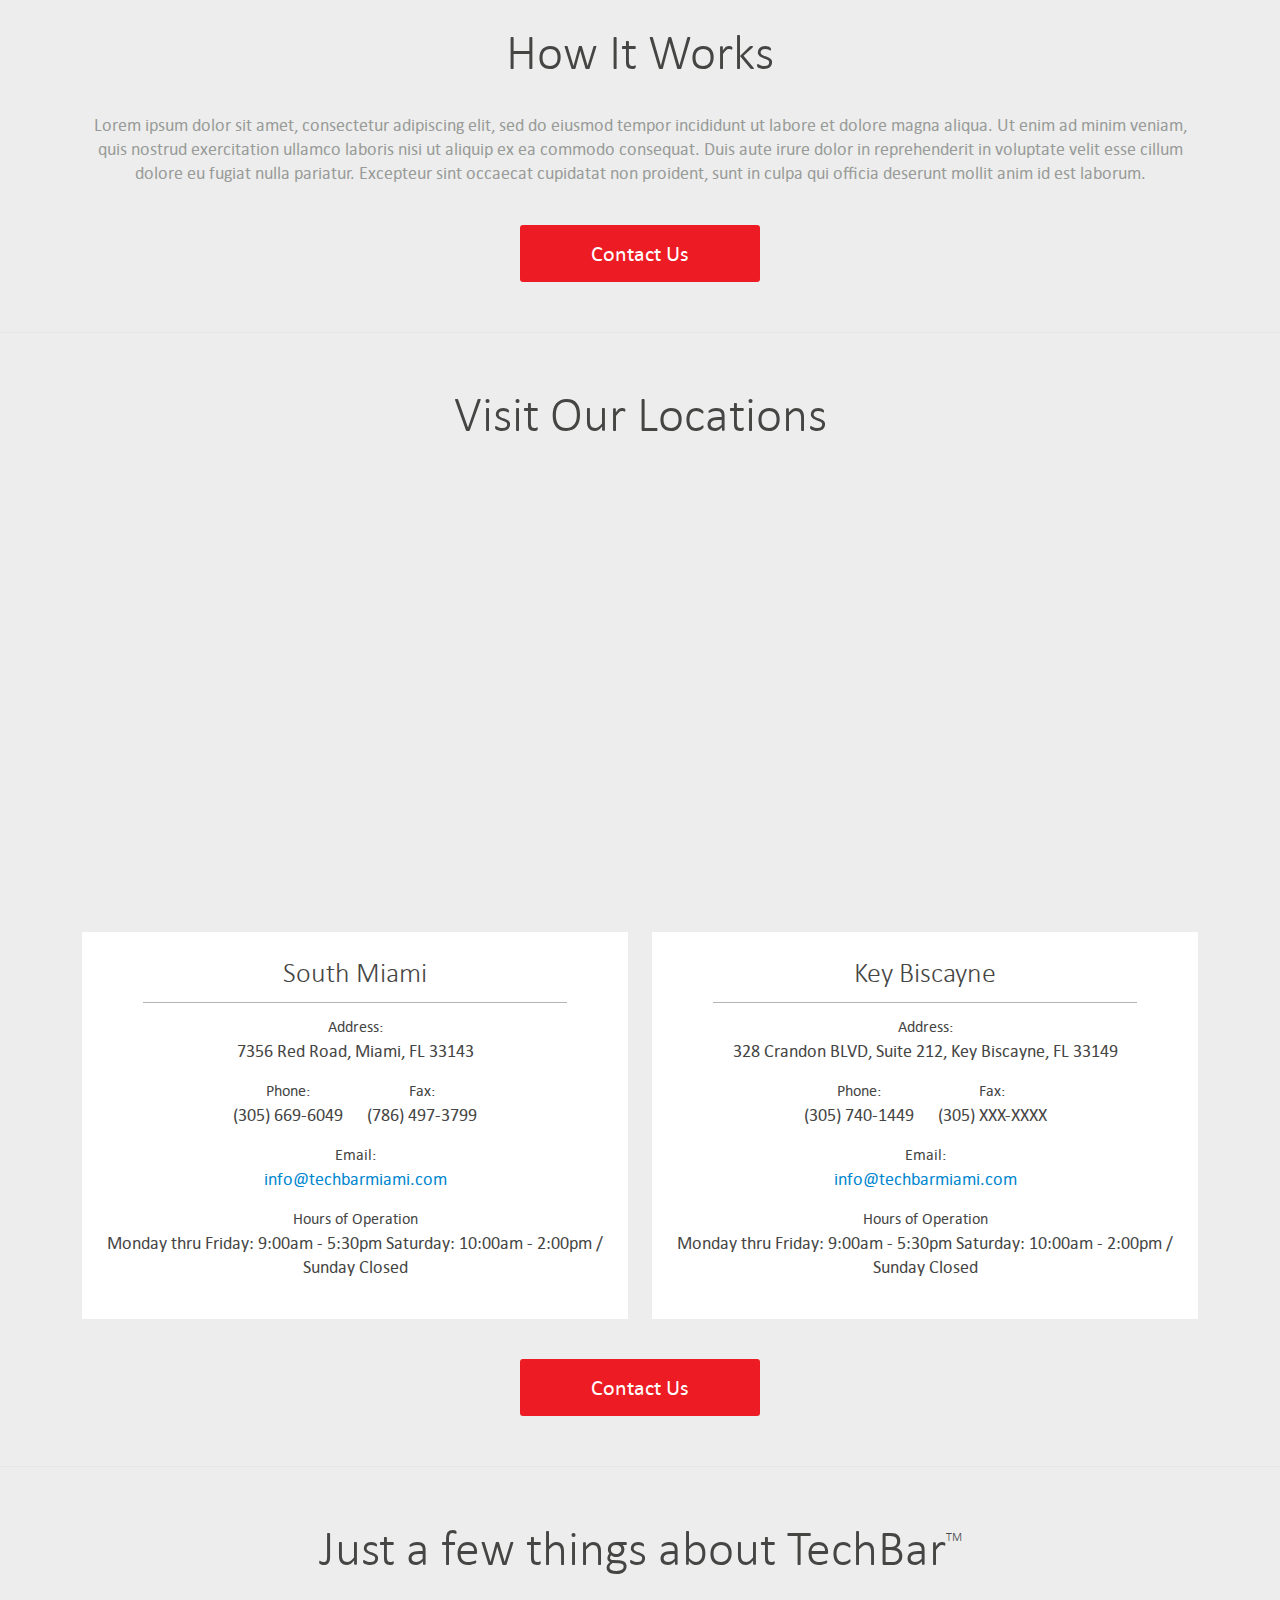
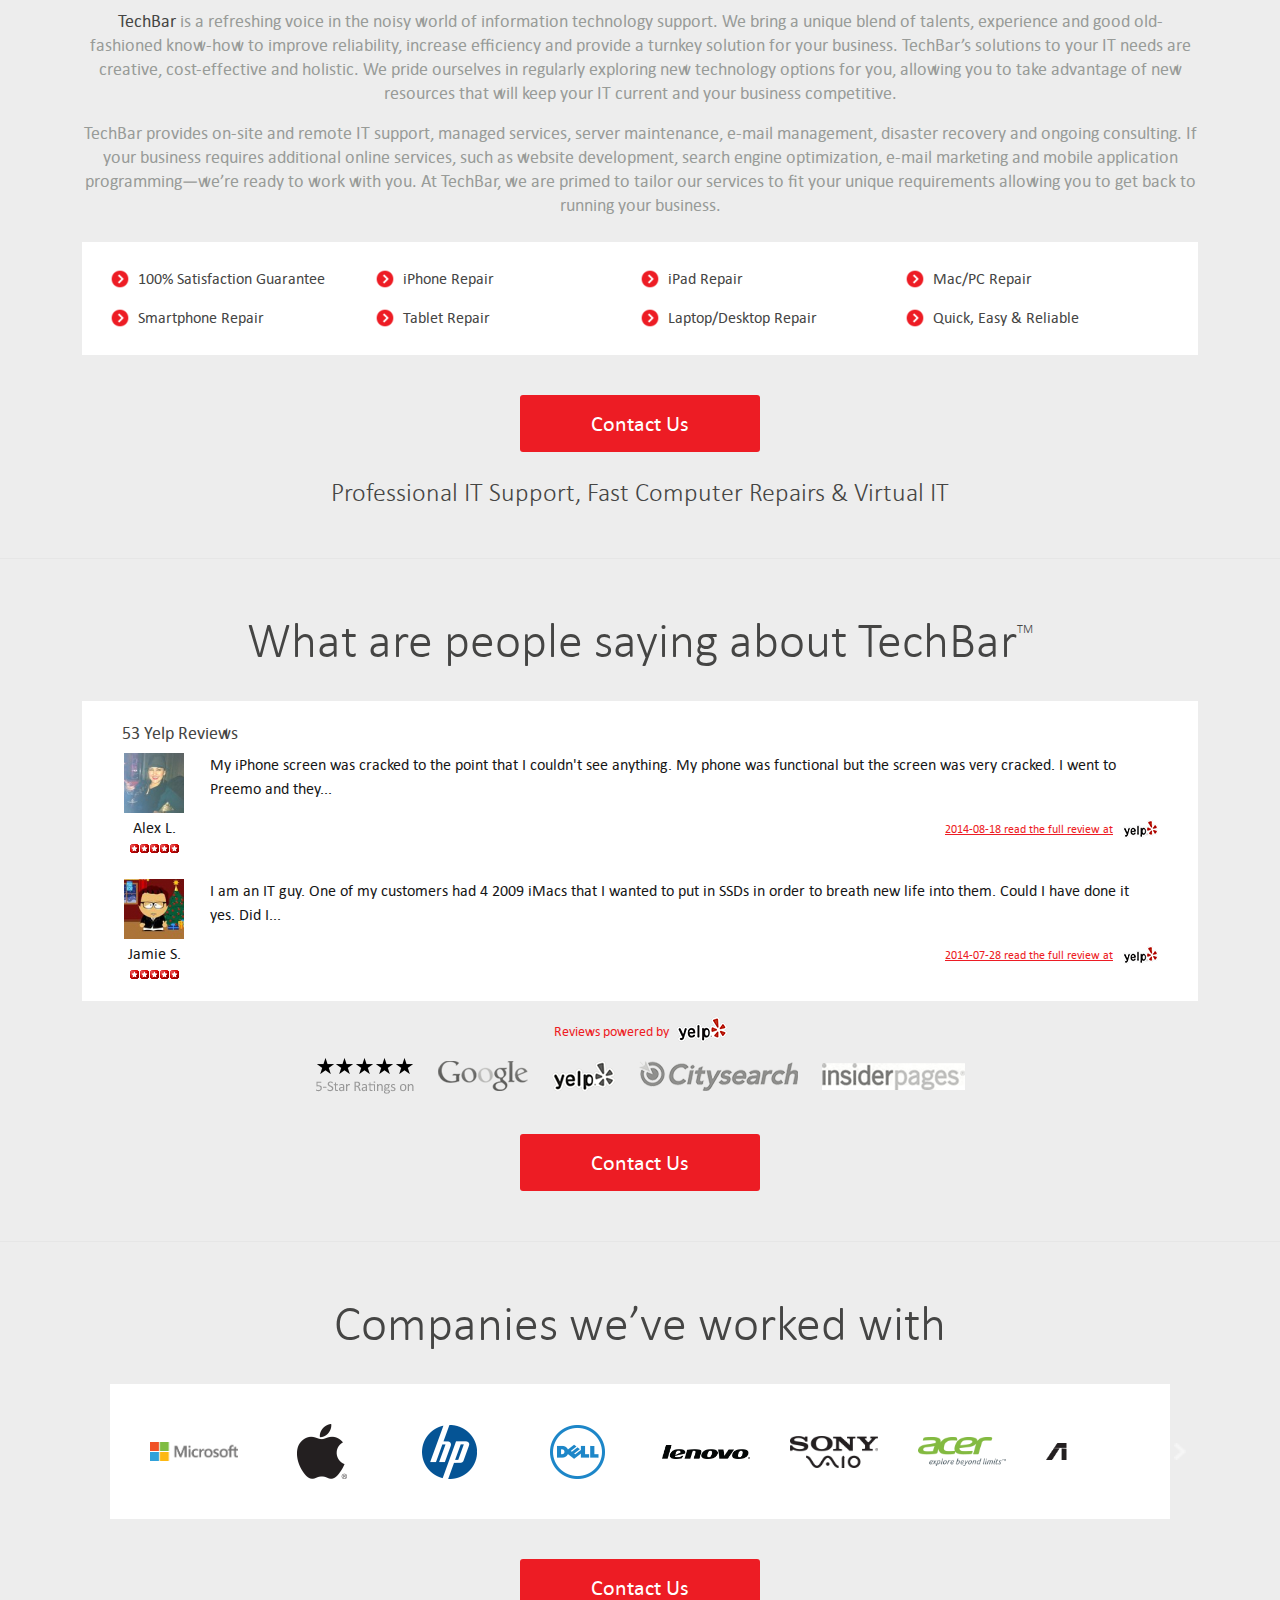
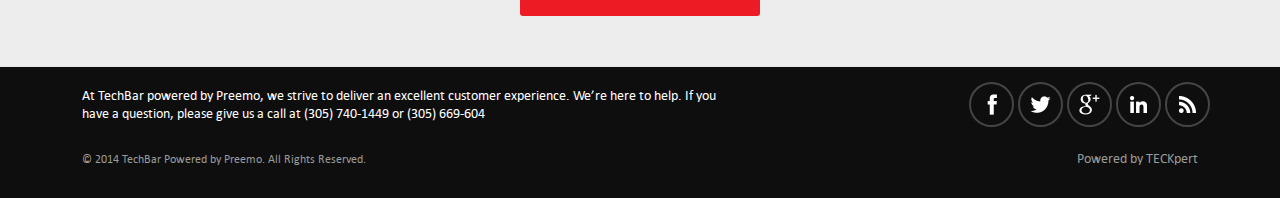
==== commit eaef494e: "modified up-arrow-link" ====
--- a/index.html
+++ b/index.html
@@ -460,7 +460,7 @@
               </div>
           </section>
           <section class="company-slider-section">
-              <div class="container position-relative">
+              <div class="container">
                    <h2 class="title">Companies we’ve worked with</h2>
                    <div class="logo-slider">
                         <div class="logo-container">
@@ -503,7 +503,7 @@
                    <div class="btn-wrap">
                         <button class="btn btn-secondary" type="button">contact us</button>
                    </div>
-                   <a href="#header-wrapper" class="up-arrow-link position-absolute">
+                   <a href="#header-wrapper" class="up-arrow-link">
                         <img src="./images/up-arrow.png" alt="up-arrow">
                    </a>
               </div>
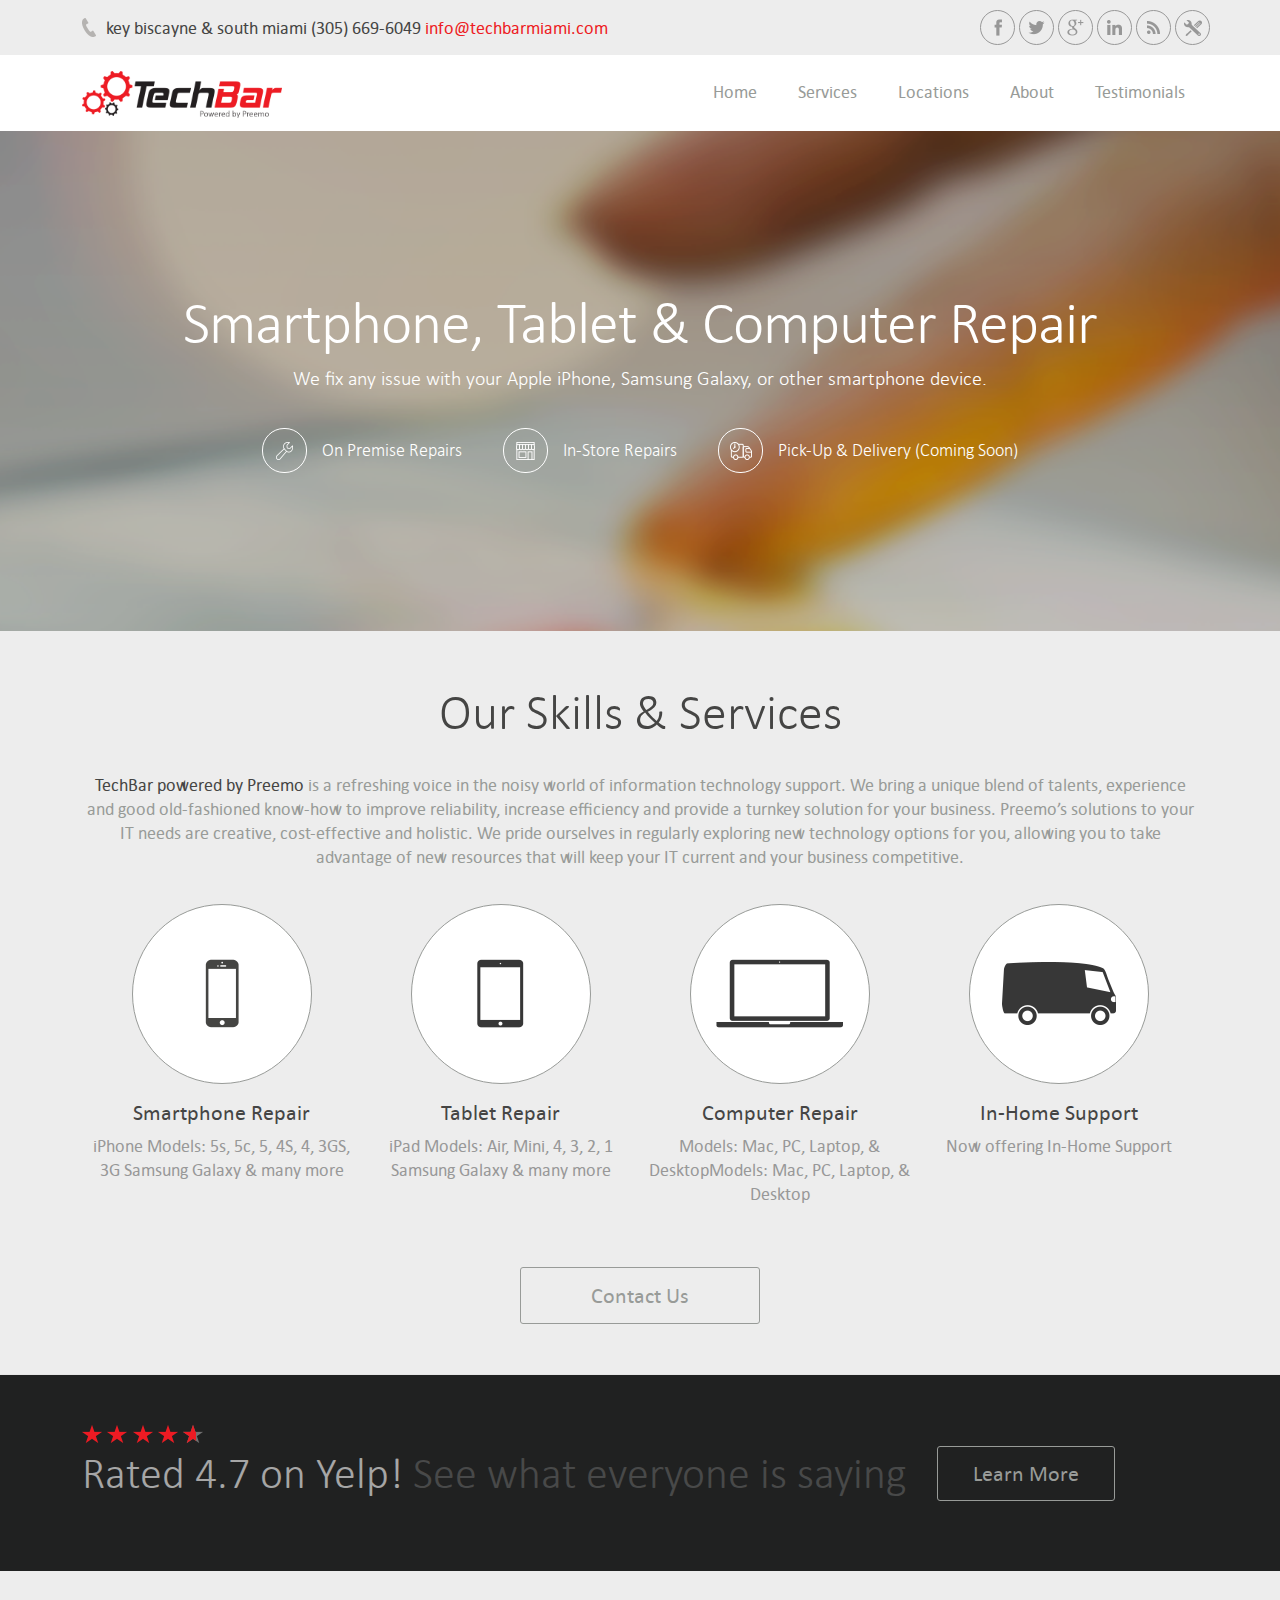
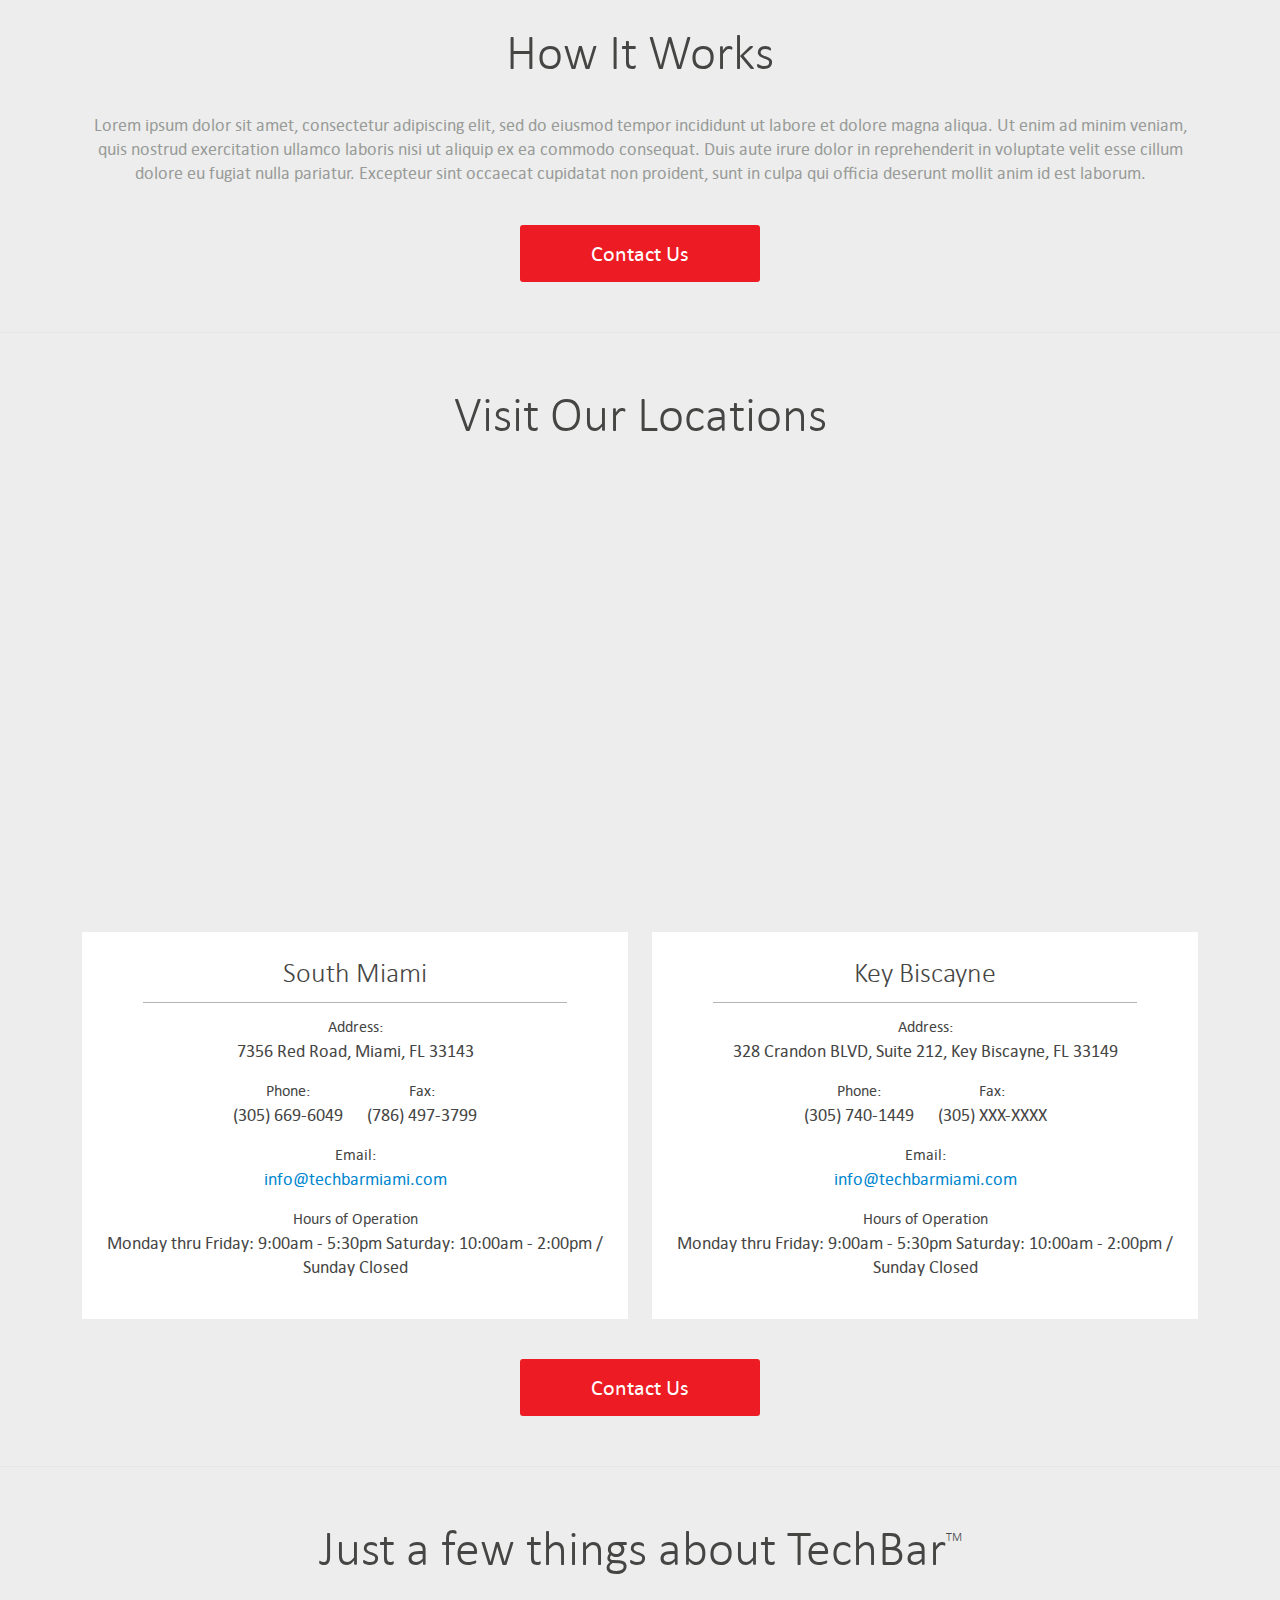
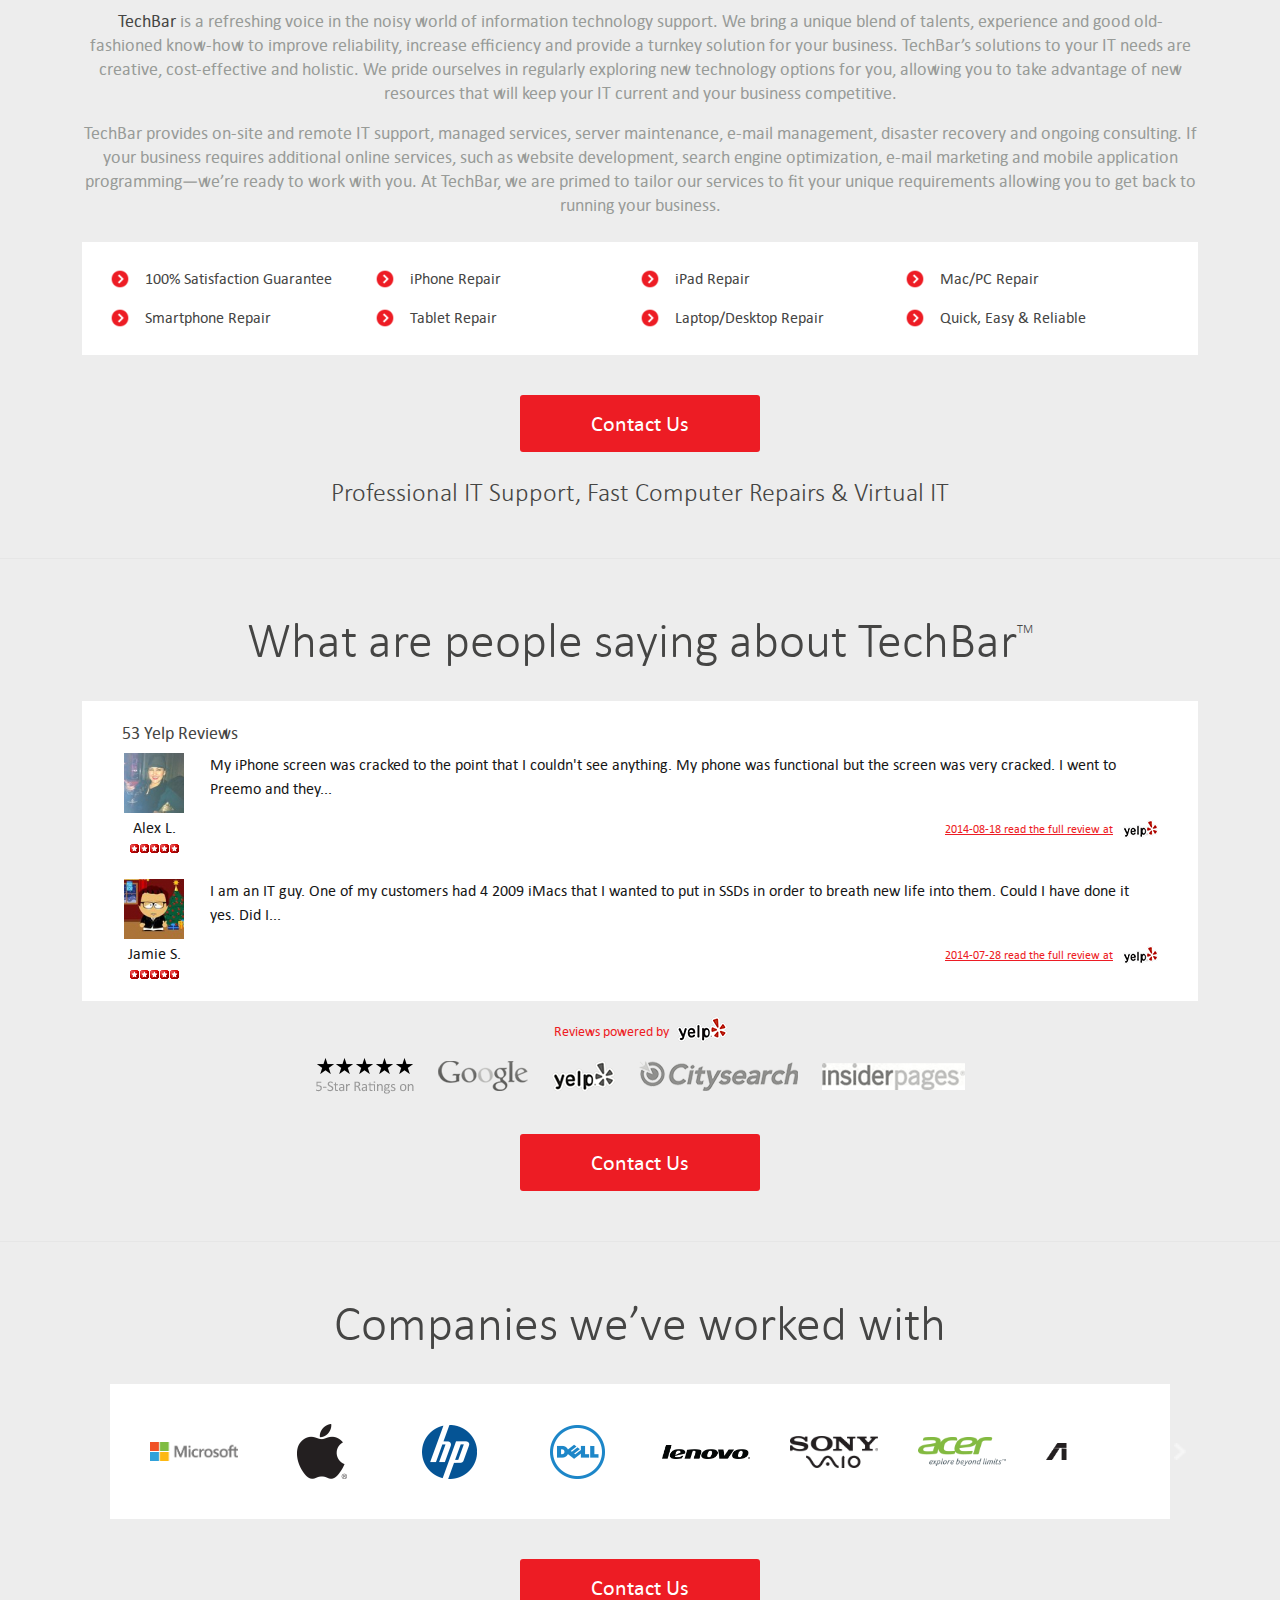
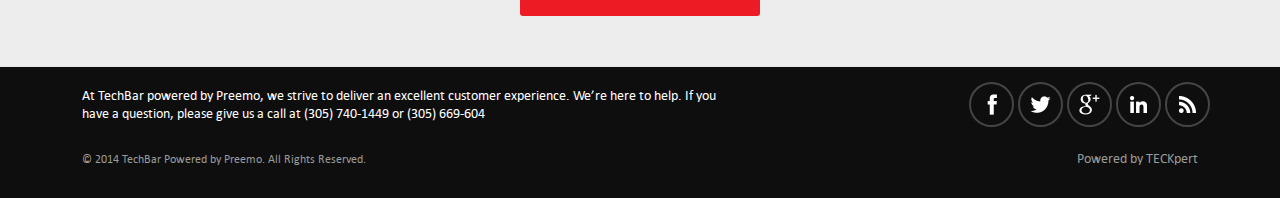
==== commit bc356f4e: "added code for sticky header and footer" ====
--- a/index.html
+++ b/index.html
@@ -8,7 +8,7 @@
   </head>
   <body>
     <div class="wrapper">
-     <header class="header-wrapper" id="header-wrapper">
+     <header class="header" id="header-wrapper">
           <div class="upper-header">
             <div class="container">
               <div class="header-content">
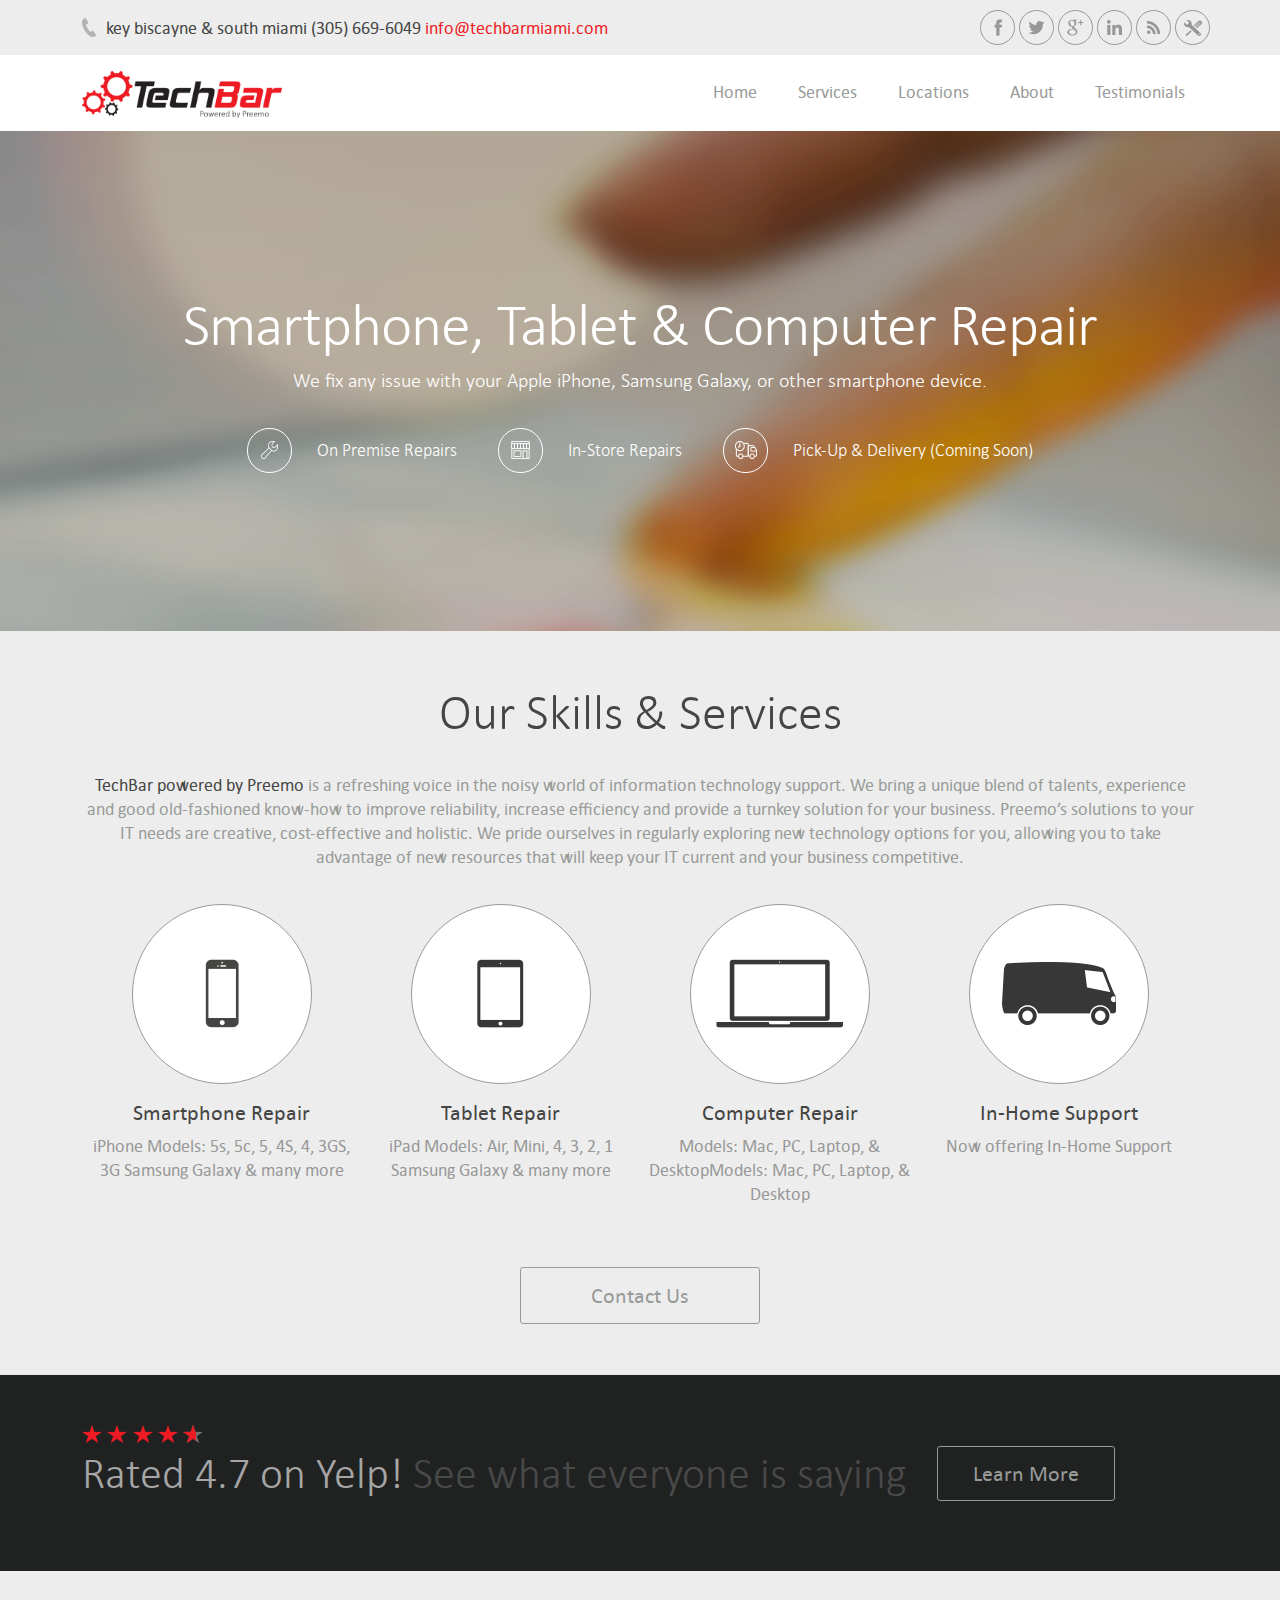
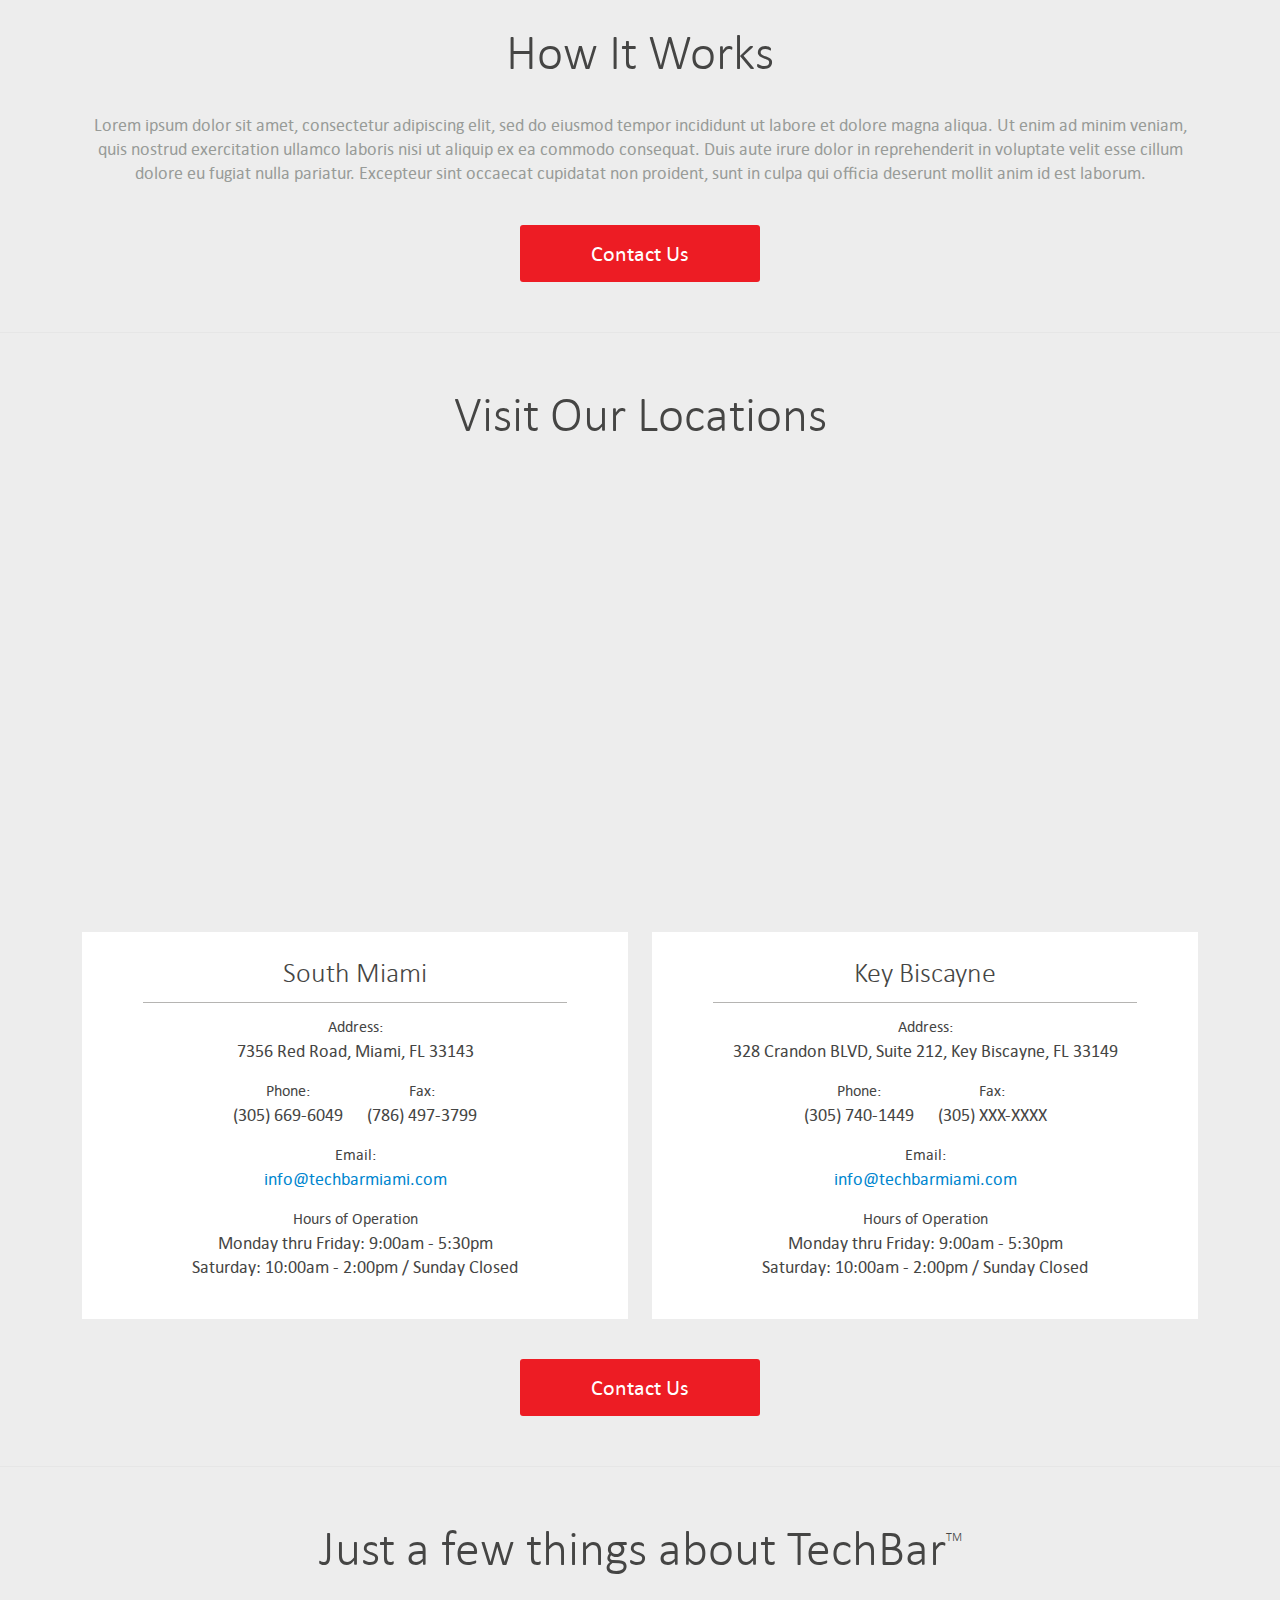
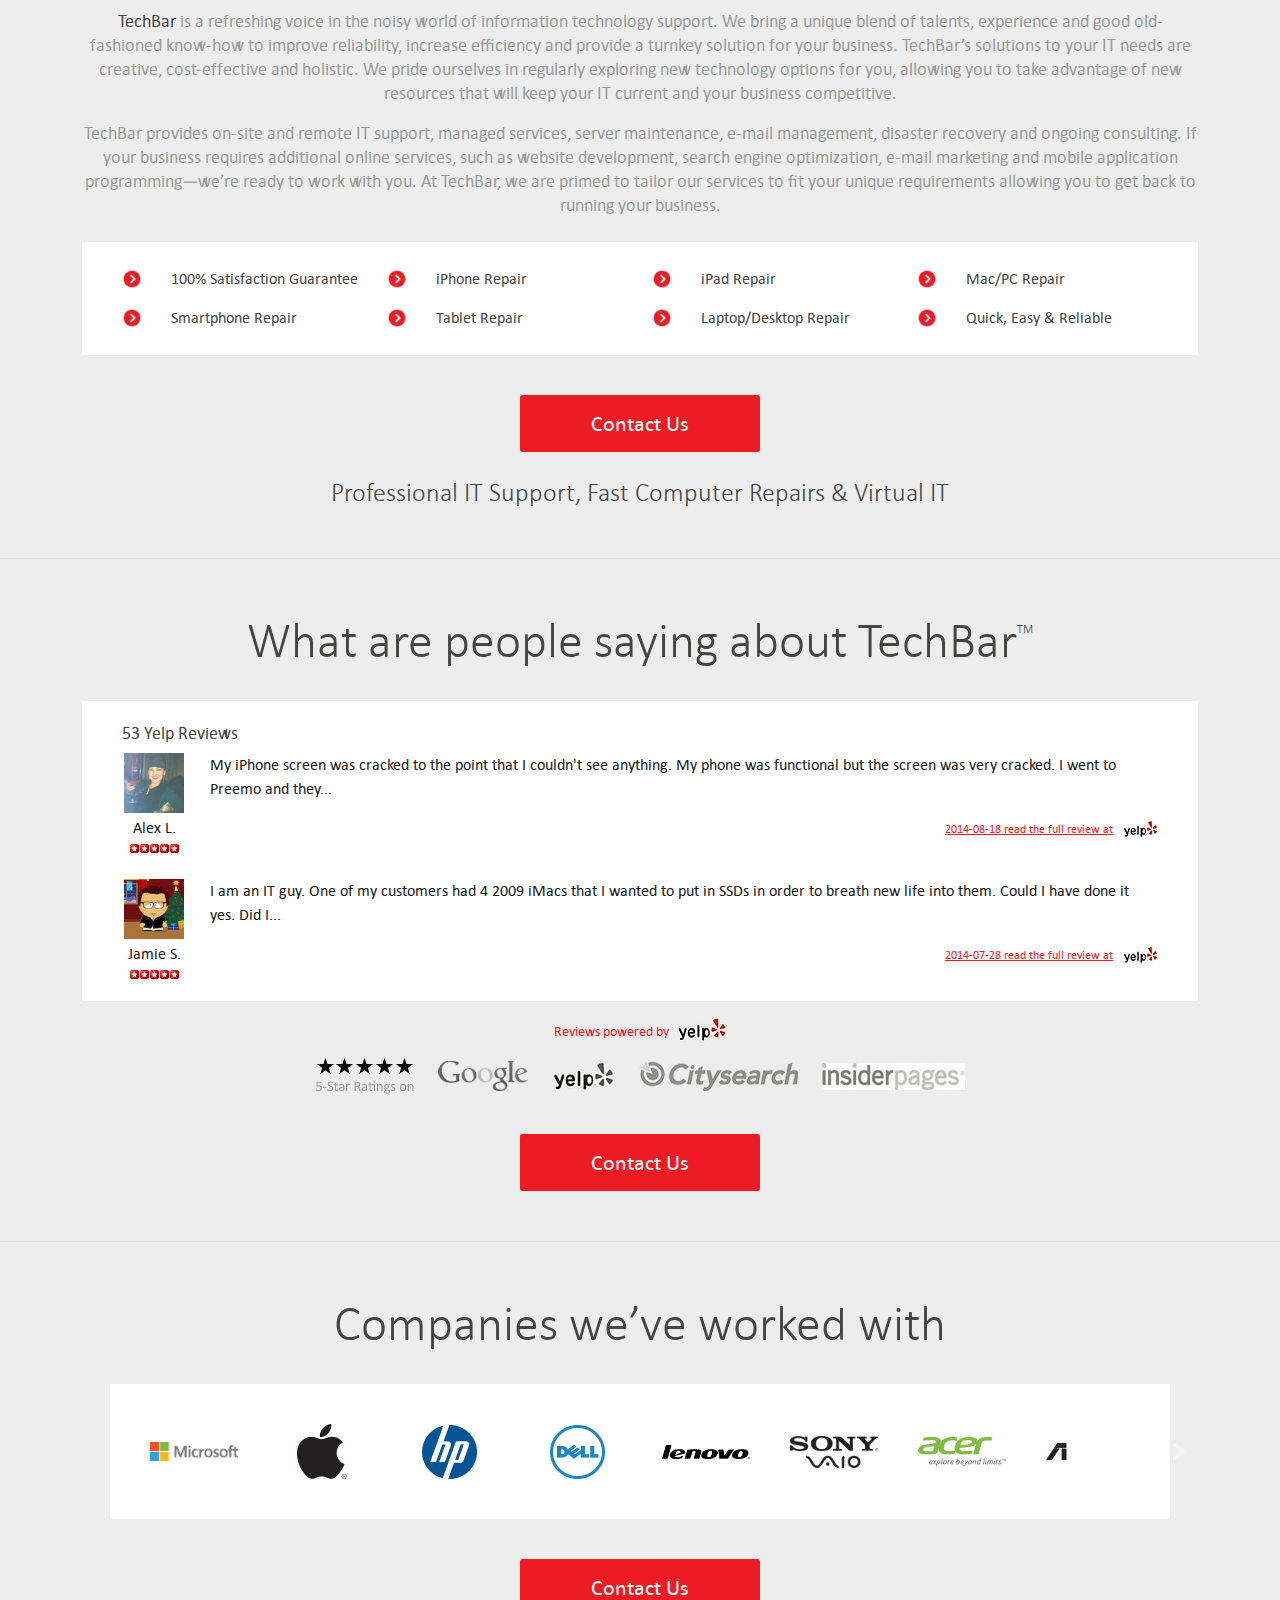
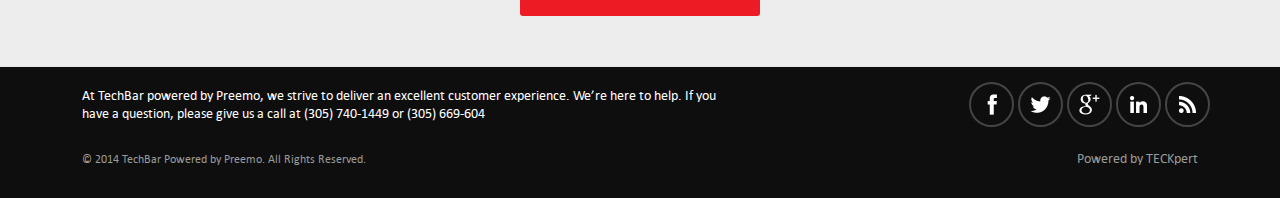
==== commit 1074aef6: "modified code" ====
--- a/index.html
+++ b/index.html
@@ -250,9 +250,8 @@
                                   <span>Email:</span>
                                   <p><a href="mailto:info@techbarmiami.com" class="mail-link" title="info@techbarmiami.com">info@techbarmiami.com</a></p>
                                   <span>Hours of Operation</span>
-                                  <p>
-                                     Monday thru Friday: 9:00am - 5:30pm  
-                                     Saturday: 10:00am - 2:00pm  /  Sunday Closed</p>
+                                  <p class="mb-0">Monday thru Friday: 9:00am - 5:30pm  </p>
+                                  <p>Saturday: 10:00am - 2:00pm  /  Sunday Closed</p>
                              </div>
                         </div>
                         <div class="location-content col-md-6">
@@ -281,9 +280,8 @@
                                   <span>Email:</span>
                                   <p><a href="mailto:info@techbarmiami.com" class="mail-link" title="info@techbarmiami.com">info@techbarmiami.com</a></p>
                                   <span>Hours of Operation</span>
-                                  <p>
-                                     Monday thru Friday: 9:00am - 5:30pm  
-                                     Saturday: 10:00am - 2:00pm  /  Sunday Closed</p>
+                                  <p class="mb-0">Monday thru Friday: 9:00am - 5:30pm  </p>
+                                  <p>Saturday: 10:00am - 2:00pm  /  Sunday Closed</p>
                              </div>
                         </div>
                    </div>
--- a/css/main.css
+++ b/css/main.css
@@ -1,6 +1,6 @@
 @import url(bootstrap.min.css);
 @import url(stylesheet.css);
-@import url(style.css);
 @import url(slick.css);
 @import url(slick-theme.css);
+@import url(style.css);
 @import url(media.css);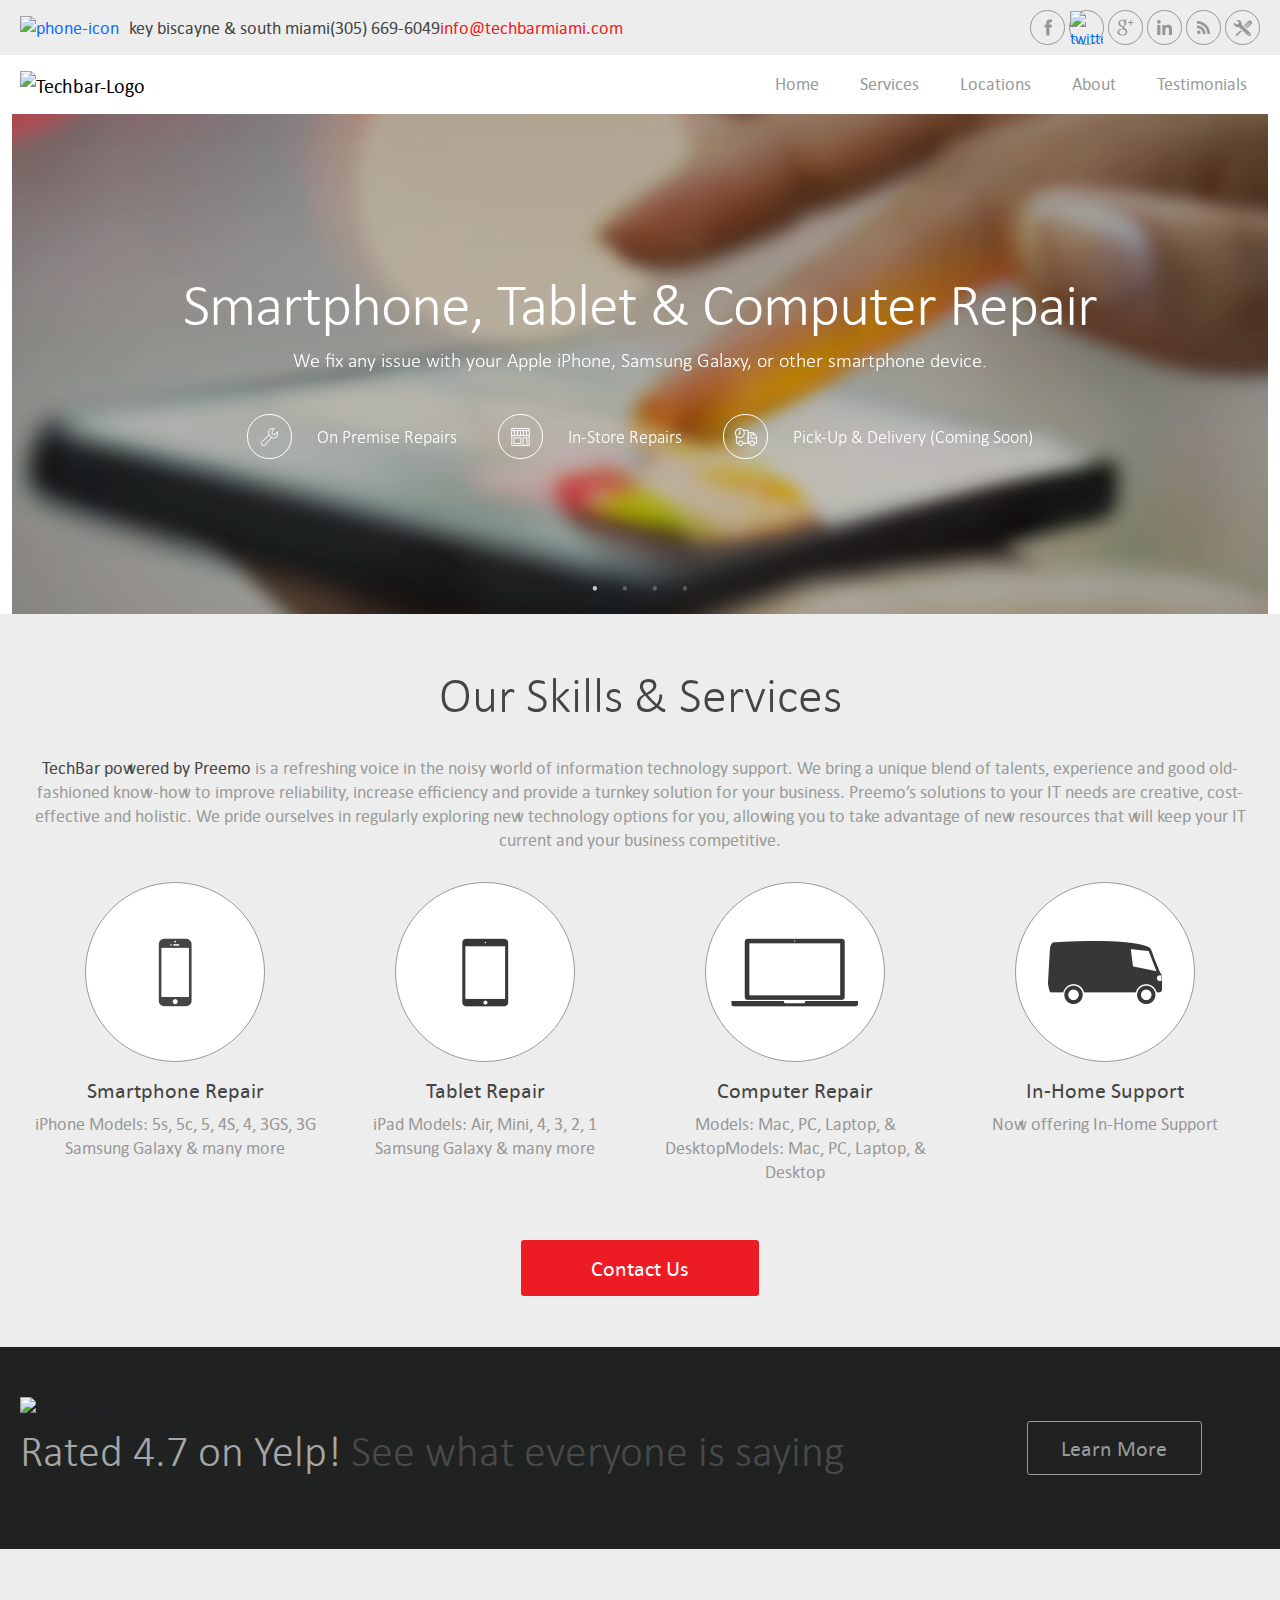
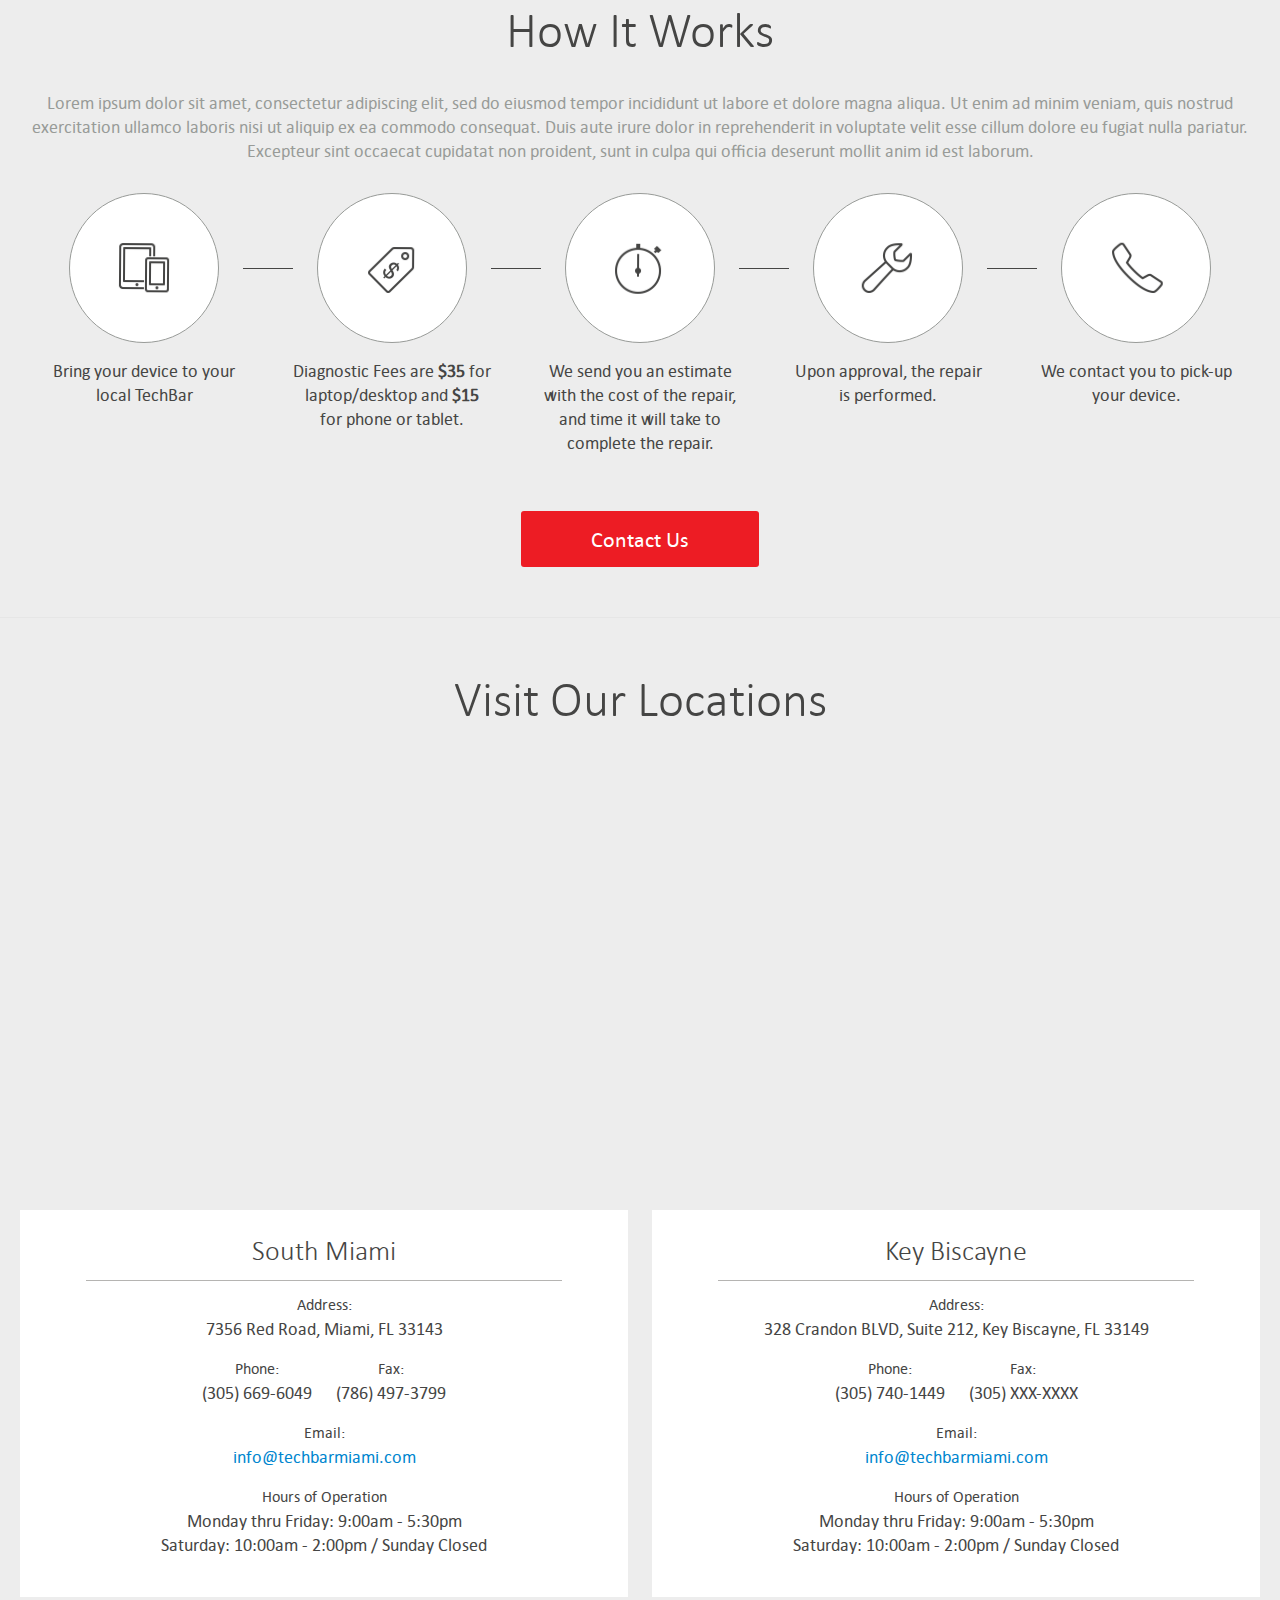
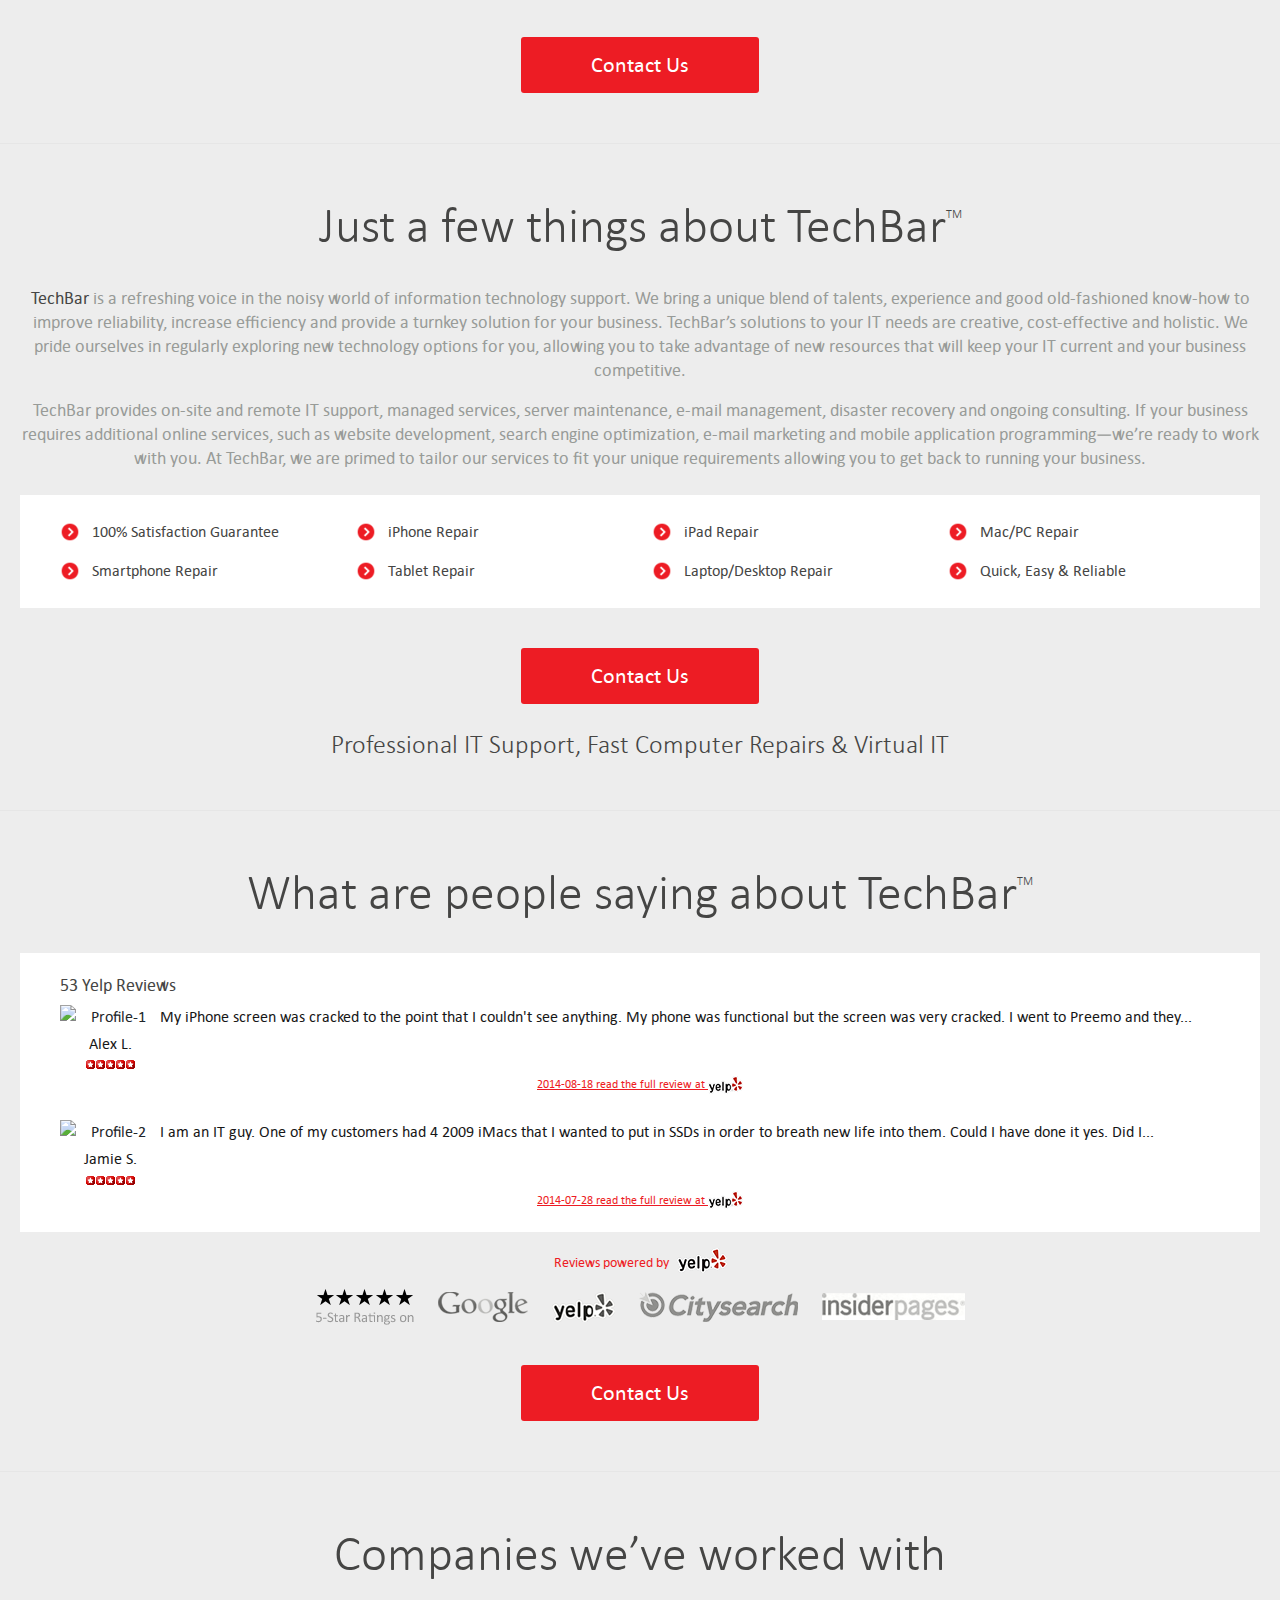
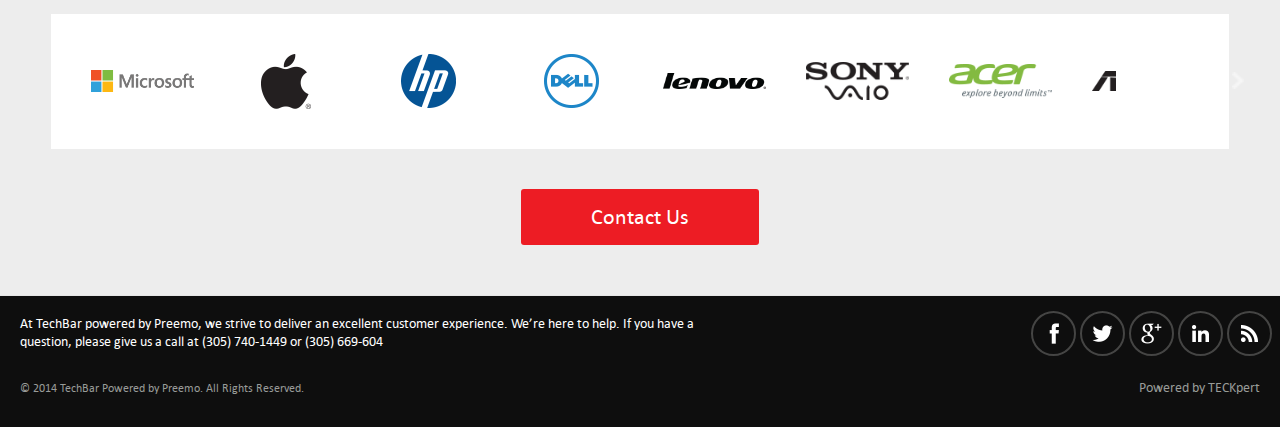
==== commit 51c8eee8: "modified code" ====
--- a/index.html
+++ b/index.html
@@ -8,61 +8,63 @@
   </head>
   <body>
     <div class="wrapper">
-     <header class="header" id="header-wrapper">
+     <header class="header" id="header">
           <div class="upper-header">
             <div class="container">
-              <div class="header-content">
-                <a href="tel:tel:(305) 669-6049" title="(305) 669-6049"><img src="./images/Phone_Icon.png" alt="phone-icon"/></a>
-                <p>
-                  key biscayne &amp; south miami
-                  <a href="tel:(305) 669-6049" title="(305) 669-6049" class="phone-link">(305) 669-6049</a>
-                  <a href="mailto:info@techbarmiami.com" title="info@techbarmiami.com" class="mail-link">info@techbarmiami.com</a>
-                </p>
-              </div>
-              <div class="icons-block row gap-1">
-                <div class="icon col-auto p-0">
-                   <a class="img-wrap" title="Facebook">
-                     <img src="./images/facebook.png" alt="facebook" class="default-img" />
-                     <img src="./images/facebookwhite.png" alt="facebook" class="hover-img" />
-                   </a>
-                </div>
-                <div class="icon col-auto p-0">
-                   <a class="img-wrap" title="Twitter">
-                        <img src="./images/Twitter.png" alt="twitter" class="default-img" />
-                        <img src="./images/Twitter white.png" alt="twitter" class="hover-img" />
-                   </a>
-                </div>
-                <div class="icon col-auto p-0">
-                   <a class="img-wrap" title="Google+">
-                        <img src="./images/google+.png" alt="google+" class="default-img" />
-                        <img src="./images/google + white.png" alt="google+" class="hover-img" />
-                   </a>
-                </div>
-                <div class="icon col-auto p-0">
-                   <a class="img-wrap" title="LinkedIn">
-                        <img src="./images/linkedln_icon.png" alt="linkedln" class="default-img" />
-                        <img src="./images/linkedln white.png" alt="linkedln" class="hover-img" />
-                   </a>
-                </div>
-                <div class="icon col-auto p-0">
-                   <a class="img-wrap" title="RSS-feed">
-                        <img src="./images/rss_feed_icon.png" alt="rss-feed" class="default-img" />
-                        <img src="./images/RSS Feed white.png" alt="rss-feed" class="hover-img" />
-                   </a>
-                </div>
-                <div class="icon col-auto p-0">
-                   <a class="img-wrap" title="Repair">
-                        <img src="./images/help desk icon.png" alt="repair" class="default-img" />
-                        <img src="./images/help_desk_icon white.png" alt="repair" class="hover-img" />
-                      </a>
-                </div>
-              </div>
+               <div class="header-wrapper">
+                    <div class="header-content">
+                      <p>
+                        <a href="tel:tel:(305) 669-6049" title="(305) 669-6049" class="phone-icon-link"><img src="./images/phone_icon.png" alt="phone-icon"/></a>
+                        key biscayne &amp; south miami
+                        <a href="tel:(305) 669-6049" title="(305) 669-6049" class="phone-link">(305) 669-6049</a>
+                        <a href="mailto:info@techbarmiami.com" title="info@techbarmiami.com" class="mail-link">info@techbarmiami.com</a>
+                      </p>
+                    </div>
+                    <div class="icons-block row gap-1 m-0">
+                      <div class="icon col-auto p-0">
+                         <a class="img-wrap" title="Facebook">
+                           <img src="./images/facebook.png" alt="facebook" class="default-img" />
+                           <img src="./images/facebookwhite.png" alt="facebook" class="hover-img" />
+                         </a>
+                      </div>
+                      <div class="icon col-auto p-0">
+                         <a class="img-wrap" title="Twitter">
+                              <img src="./images/twitter.png" alt="twitter" class="default-img" />
+                              <img src="./images/twitter-white.png" alt="twitter" class="hover-img" />
+                         </a>
+                      </div>
+                      <div class="icon col-auto p-0">
+                         <a class="img-wrap" title="Google+">
+                              <img src="./images/google_plus.png" alt="google+" class="default-img" />
+                              <img src="./images/google_plus_white.png" alt="google+" class="hover-img" />
+                         </a>
+                      </div>
+                      <div class="icon col-auto p-0">
+                         <a class="img-wrap" title="LinkedIn">
+                              <img src="./images/linkedln_icon.png" alt="linkedln" class="default-img" />
+                              <img src="./images/linkedln_white.png" alt="linkedln" class="hover-img" />
+                         </a>
+                      </div>
+                      <div class="icon col-auto p-0">
+                         <a class="img-wrap" title="RSS-feed">
+                              <img src="./images/rss_feed_icon.png" alt="rss-feed" class="default-img" />
+                              <img src="./images/rss-feed-white.png" alt="rss-feed" class="hover-img" />
+                         </a>
+                      </div>
+                      <div class="icon col-auto p-0">
+                         <a class="img-wrap" title="Repair">
+                              <img src="./images/help-desk-icon.png" alt="repair" class="default-img" />
+                              <img src="./images/help_desk_icon_white.png" alt="repair" class="hover-img" />
+                            </a>
+                      </div>
+                    </div>
+               </div>
             </div>
           </div>
           <nav class="navbar">
             <div class="container">
               <a class="navbar-brand" href="index.html" title="TechBar">
-                <img src="./images/TechBar_Logo.png" alt="Logo" class="d-inline-block align-text-top logo"/>
+                <img src="./images/techbar_logo.png" alt="Techbar-Logo" class="d-inline-block align-text-top logo"/>
               </a>
               <div class="hamburger" id="hamburger-1">
                <span class="line"></span>
@@ -91,50 +93,193 @@
      </header>
      <main class="main-wrap">
           <section class="banner-section">
-            <div class="container">
-              <h1>Smartphone, Tablet & Computer Repair</h1>
-              <p>
-                We fix any issue with your Apple iPhone, Samsung Galaxy, or other
-                smartphone device.
-              </p>
-              <div class="services-row">
-                <div class="service-block">
-                  <div class="row">
-                    <div class="col-auto p-0">
-                      <div class="icon">
-                        <a href="#" class="img-wrap" title="On Premise Repairs"><img src="./images/repair_icon.png" alt="Repair icon" /></a>
-                      </div>
-                    </div>
-                    <div class="col-auto p-0">
-                      <p>On Premise Repairs</p>
-                    </div>
-                  </div>
-                </div>
-                <div class="service-block">
-                   <div class="row">
-                        <div class="col-auto p-0">
-                          <div class="icon">
-                            <a href="#" class="img-wrap" title="In-Store Repairs"><img src="./images/in-store-icon.png" alt="In-Store icon" /></a>
-                          </div>
-                        </div>
-                        <div class="col-auto p-0">
-                          <p>In-Store Repairs</p>
-                        </div>
-                      </div>
-                </div>
-                <div class="service-block">
-                   <div class="row">
-                        <div class="col-auto p-0">
-                          <div class="icon">
-                            <a href="#" class="img-wrap" title="Pick-Up & Delivery"><img src="./images/deliver-icon.png" alt="Delivery icon" /></a>
-                          </div>
-                        </div>
-                        <div class="col-auto p-0">
-                          <p>Pick-Up & Delivery (Coming Soon)</p>
-                        </div>
-                   </div>
-                </div>
-              </div>
+            <div class="container-fluid">
+               <div class="banner-wrapper">
+                    <div class="banner-slider">
+                         <div class="banner-slider-item"> 
+                         </div>
+                         <div class="banner-slider-item">
+                              <!-- <h1>Smartphone, Tablet & Computer Repair</h1>
+                              <p>
+                              We fix any issue with your Apple iPhone, Samsung Galaxy, or other
+                              smartphone device.
+                              </p>
+                              <div class="services-row">
+                              <div class="service-block">
+                              <div class="row">
+                                   <div class="col-auto p-0">
+                                   <div class="icon">
+                                        <a href="#" class="img-wrap" title="On Premise Repairs"><img src="./images/repair_icon.png" alt="Repair icon" /></a>
+                                   </div>
+                                   </div>
+                                   <div class="col-auto p-0">
+                                   <p>On Premise Repairs</p>
+                                   </div>
+                              </div>
+                              </div>
+                              <div class="service-block">
+                                   <div class="row">
+                                        <div class="col-auto p-0">
+                                        <div class="icon">
+                                        <a href="#" class="img-wrap" title="In-Store Repairs"><img src="./images/in-store-icon.png" alt="In-Store icon" /></a>
+                                        </div>
+                                        </div>
+                                        <div class="col-auto p-0">
+                                        <p>In-Store Repairs</p>
+                                        </div>
+                                   </div>
+                              </div>
+                              <div class="service-block">
+                                   <div class="row">
+                                        <div class="col-auto p-0">
+                                        <div class="icon">
+                                        <a href="#" class="img-wrap" title="Pick-Up & Delivery"><img src="./images/deliver-icon.png" alt="Delivery icon" /></a>
+                                        </div>
+                                        </div>
+                                        <div class="col-auto p-0">
+                                        <p>Pick-Up & Delivery (Coming Soon)</p>
+                                        </div>
+                                   </div>
+                              </div>
+                              </div> -->
+                         </div>
+                         <div class="banner-slider-item">
+                              <!-- <h1>Smartphone, Tablet & Computer Repair</h1>
+                              <p>
+                              We fix any issue with your Apple iPhone, Samsung Galaxy, or other
+                              smartphone device.
+                              </p>
+                              <div class="services-row">
+                              <div class="service-block">
+                              <div class="row">
+                                   <div class="col-auto p-0">
+                                   <div class="icon">
+                                        <a href="#" class="img-wrap" title="On Premise Repairs"><img src="./images/repair_icon.png" alt="Repair icon" /></a>
+                                   </div>
+                                   </div>
+                                   <div class="col-auto p-0">
+                                   <p>On Premise Repairs</p>
+                                   </div>
+                              </div>
+                              </div>
+                              <div class="service-block">
+                                   <div class="row">
+                                        <div class="col-auto p-0">
+                                        <div class="icon">
+                                        <a href="#" class="img-wrap" title="In-Store Repairs"><img src="./images/in-store-icon.png" alt="In-Store icon" /></a>
+                                        </div>
+                                        </div>
+                                        <div class="col-auto p-0">
+                                        <p>In-Store Repairs</p>
+                                        </div>
+                                   </div>
+                              </div>
+                              <div class="service-block">
+                                   <div class="row">
+                                        <div class="col-auto p-0">
+                                        <div class="icon">
+                                        <a href="#" class="img-wrap" title="Pick-Up & Delivery"><img src="./images/deliver-icon.png" alt="Delivery icon" /></a>
+                                        </div>
+                                        </div>
+                                        <div class="col-auto p-0">
+                                        <p>Pick-Up & Delivery (Coming Soon)</p>
+                                        </div>
+                                   </div>
+                              </div>
+                              </div> -->
+                         </div>
+                         <div class="banner-slider-item">
+                              <!-- <h1>Smartphone, Tablet & Computer Repair</h1>
+                              <p>
+                              We fix any issue with your Apple iPhone, Samsung Galaxy, or other
+                              smartphone device.
+                              </p>
+                              <div class="services-row">
+                              <div class="service-block">
+                              <div class="row">
+                                   <div class="col-auto p-0">
+                                   <div class="icon">
+                                        <a href="#" class="img-wrap" title="On Premise Repairs"><img src="./images/repair_icon.png" alt="Repair icon" /></a>
+                                   </div>
+                                   </div>
+                                   <div class="col-auto p-0">
+                                   <p>On Premise Repairs</p>
+                                   </div>
+                              </div>
+                              </div>
+                              <div class="service-block">
+                                   <div class="row">
+                                        <div class="col-auto p-0">
+                                        <div class="icon">
+                                        <a href="#" class="img-wrap" title="In-Store Repairs"><img src="./images/in-store-icon.png" alt="In-Store icon" /></a>
+                                        </div>
+                                        </div>
+                                        <div class="col-auto p-0">
+                                        <p>In-Store Repairs</p>
+                                        </div>
+                                   </div>
+                              </div>
+                              <div class="service-block">
+                                   <div class="row">
+                                        <div class="col-auto p-0">
+                                        <div class="icon">
+                                        <a href="#" class="img-wrap" title="Pick-Up & Delivery"><img src="./images/deliver-icon.png" alt="Delivery icon" /></a>
+                                        </div>
+                                        </div>
+                                        <div class="col-auto p-0">
+                                        <p>Pick-Up & Delivery (Coming Soon)</p>
+                                        </div>
+                                   </div>
+                              </div>
+                              </div> -->
+                         </div>
+                    </div>
+                    <div class="banner-content">
+                         <h1>Smartphone, Tablet & Computer Repair</h1>
+                         <p>
+                              We fix any issue with your Apple iPhone, Samsung Galaxy, or other
+                              smartphone device.
+                         </p>
+                         <div class="services-row">
+                              <div class="service-block">
+                              <div class="row">
+                                   <div class="col-auto p-0">
+                                   <div class="icon">
+                                        <a href="#" class="img-wrap" title="On Premise Repairs"><img src="./images/repair_icon.png" alt="Repair icon" /></a>
+                                   </div>
+                                   </div>
+                                   <div class="col-auto p-0">
+                                   <p>On Premise Repairs</p>
+                                   </div>
+                              </div>
+                              </div>
+                              <div class="service-block">
+                                   <div class="row">
+                                        <div class="col-auto p-0">
+                                        <div class="icon">
+                                        <a href="#" class="img-wrap" title="In-Store Repairs"><img src="./images/in-store-icon.png" alt="In-Store icon" /></a>
+                                        </div>
+                                        </div>
+                                        <div class="col-auto p-0">
+                                        <p>In-Store Repairs</p>
+                                        </div>
+                                   </div>
+                              </div>
+                              <div class="service-block">
+                                   <div class="row">
+                                        <div class="col-auto p-0">
+                                        <div class="icon">
+                                        <a href="#" class="img-wrap" title="Pick-Up & Delivery"><img src="./images/deliver-icon.png" alt="Delivery icon" /></a>
+                                        </div>
+                                        </div>
+                                        <div class="col-auto p-0">
+                                        <p>Pick-Up & Delivery (Coming Soon)</p>
+                                        </div>
+                                   </div>
+                              </div>
+                         </div>
+                    </div>
+               </div>
             </div>
           </section>
           <section class="skills-section">
@@ -170,7 +315,7 @@
                         </div>
                         <div class="card-item">
                              <div class="card-img mb-3">
-                                  <img src="./images/MacbookPro.png" alt="Computer">
+                                  <img src="./images/macbook_pro.png" alt="Computer">
                              </div>
                              <div class="card-details">
                                   <h3>Computer Repair</h3>
@@ -188,7 +333,7 @@
                         </div>
                    </div>
                    <div class="btn-wrap">
-                        <button class="btn" type="button">contact us</button>
+                        <a href="#" class="btn btn-primary" title="Contact us">contact us</a>
                    </div>
               </div>
           </section>
@@ -196,11 +341,11 @@
               <div class="container">
                    <div class="row">
                         <div class="col-md-9">
-                             <img src="./images/Star-Rating-Icons.png" alt="rating-stars">
+                             <img src="./images/star-rating-icons.png" alt="rating-stars">
                              <p>Rated 4.7 on Yelp! <span>See what everyone is saying</span></p>
                         </div>
                         <div class="col-md-3">
-                             <button class="btn">learn more</button>
+                             <a href="#" class="btn" title="Learn more">learn more</a>
                         </div>
                    </div>
               </div>
@@ -215,8 +360,50 @@
                         Excepteur sint occaecat cupidatat non proident, 
                         sunt in culpa qui officia deserunt mollit anim id est laborum.
                    </p>
+                   <div class="card-block d-flex text-center">
+                    <div class="card-item">
+                         <div class="card-img mb-3">
+                              <img src="./images/hide-icon1.png" alt="Device-icon">
+                         </div>
+                         <div class="card-details">
+                              <p>Bring your device to your local TechBar</p>
+                         </div>
+                    </div>
+                    <div class="card-item">
+                         <div class="card-img mb-3">
+                              <img src="./images/hide-icon2.png" alt="Price-tag-icon">
+                         </div>
+                         <div class="card-details">
+                              <p>Diagnostic Fees are <span>$35</span> for laptop/desktop and <span>$15</span> for phone or tablet.</p>
+                         </div>
+                    </div>
+                    <div class="card-item">
+                         <div class="card-img mb-3">
+                              <img src="./images/hide-icon3.png" alt="Time-icon">
+                         </div>
+                         <div class="card-details">
+                              <p>We send you an estimate with the cost of the repair, and time it will take to complete the repair.</p>
+                         </div>
+                    </div>
+                    <div class="card-item">
+                         <div class="card-img mb-3">
+                              <img src="./images/hide-icon4.png" alt="Repair-icon">
+                         </div>
+                         <div class="card-details">
+                              <p>Upon approval, the repair is performed.</p>
+                         </div>
+                    </div>
+                    <div class="card-item">
+                         <div class="card-img mb-3">
+                              <img src="./images/hide-icon5.png" alt="Contact-icon">
+                         </div>
+                         <div class="card-details">
+                              <p>We contact you to pick-up your device.</p>
+                         </div>
+                    </div>
+               </div>
                    <div class="btn-wrap">
-                        <button class="btn btn-secondary" type="button">contact us</button>
+                        <a href="#" class="btn btn-primary" title="Contact us">contact us</a>
                    </div>
               </div>
           </section>
@@ -286,7 +473,7 @@
                         </div>
                    </div>
                    <div class="btn-wrap">
-                        <button class="btn btn-secondary" type="button">contact us</button>
+                        <a href="#" class="btn btn-primary" title="Contact us">contact us</a>
                    </div>
               </div>
           </section>
@@ -305,8 +492,8 @@
                    </p>
                    <div class="service-wrapper">
                       <div class="row">
-                           <div class="col-md-3">
-                                <div class="row">
+                           <div class="col-md-3 feature">
+                                <div class="row inner-row">
                                      <div class="col-auto">
                                           <img src="./images/up-arrow.png" alt="arrow-img">
                                      </div>
@@ -315,8 +502,8 @@
                                      </div>
                                 </div>
                            </div>
-                           <div class="col-md-3">
-                                <div class="row">
+                           <div class="col-md-3 feature">
+                                <div class="row inner-row">
                                      <div class="col-auto">
                                           <img src="./images/up-arrow.png" alt="arrow-img">
                                      </div>
@@ -325,8 +512,8 @@
                                      </div>
                                 </div>
                            </div>
-                           <div class="col-md-3">
-                                <div class="row">
+                           <div class="col-md-3 feature">
+                                <div class="row inner-row">
                                      <div class="col-auto">
                                           <img src="./images/up-arrow.png" alt="arrow-img">
                                      </div>
@@ -335,8 +522,8 @@
                                      </div>
                                 </div>
                            </div>
-                           <div class="col-md-3">
-                                <div class="row">
+                           <div class="col-md-3 feature">
+                                <div class="row inner-row">
                                      <div class="col-auto">
                                           <img src="./images/up-arrow.png" alt="arrow-img">
                                      </div>
@@ -347,8 +534,8 @@
                            </div>
                       </div>
                       <div class="row">
-                           <div class="col-md-3">
-                                <div class="row">
+                           <div class="col-md-3 feature">
+                                <div class="row inner-row">
                                      <div class="col-auto">
                                           <img src="./images/up-arrow.png" alt="arrow-img">
                                      </div>
@@ -357,8 +544,8 @@
                                      </div>
                                 </div>
                            </div>
-                           <div class="col-md-3">
-                                <div class="row">
+                           <div class="col-md-3 feature">
+                                <div class="row inner-row">
                                      <div class="col-auto">
                                           <img src="./images/up-arrow.png" alt="arrow-img">
                                      </div>
@@ -367,8 +554,8 @@
                                      </div>
                                 </div>
                            </div>
-                           <div class="col-md-3">
-                                <div class="row">
+                           <div class="col-md-3 feature">
+                                <div class="row inner-row">
                                      <div class="col-auto">
                                           <img src="./images/up-arrow.png" alt="arrow-img">
                                      </div>
@@ -377,8 +564,8 @@
                                      </div>
                                 </div>
                            </div>
-                           <div class="col-md-3">
-                                <div class="row">
+                           <div class="col-md-3 feature">
+                                <div class="row inner-row">
                                      <div class="col-auto">
                                           <img src="./images/up-arrow.png" alt="arrow-img">
                                      </div>
@@ -390,7 +577,7 @@
                       </div>
                    </div>
                    <div class="btn-wrap">
-                        <button class="btn btn-secondary" type="button">contact us</button>
+                        <a href="#" class="btn btn-primary" title="Contact us">contact us</a>
                    </div>
                    <h4>Professional IT Support, Fast Computer Repairs & Virtual IT</h4>
               </div>
@@ -400,60 +587,60 @@
                    <h2 class="title">What are people saying about TechBar<sup>TM</sup></h2>
                    <div class="content">
                         <h4>53 Yelp Reviews</h4>
-                        <div class="media row mb-4">
-                             <div class="media-left col-md-1">
+                        <div class="media mb-4">
+                             <div class="media-left">
                                   <div class="img-wrap">
-                                       <img src="./images/Profile1.png" class="media-object" alt="Profile-1">
+                                       <img src="./images/profile1.png" class="media-object" alt="Profile-1">
                                   </div>
                                <h5 class="media-heading">Alex L.</h5>
                                <div class="img-wrap">
-                                    <img src="./images/Review Stars.png" alt="Review Stars">
+                                    <img src="./images/review-stars.png" alt="Review Stars">
                                </div>
                              </div>
-                             <div class="media-body col-md-11">
+                             <div class="media-body">
                                <p>My iPhone screen was cracked to the point that I couldn't see anything. 
                                   My phone was functional but the screen was very cracked. I went to Preemo and they...
                                </p>
-                               <div class="content-wrap">
-                                  <a href="#" title="2014-08-18 read the full review at">2014-08-18 read the full review at </a>
-                                  <img src="./images/Yelp Logo.png" alt="Yelp logo">
-                               </div>
-                             </div>
-                        </div>
-                        <div class="media row">
-                             <div class="media-left col-md-1">
+                              </div>
+                              <div class="content-wrap">
+                                 <a href="#" title="2014-08-18 read the full review at">2014-08-18 read the full review at </a>
+                                 <img src="./images/yelp-logo.png" alt="Yelp logo">
+                              </div>
+                        </div>
+                        <div class="media">
+                             <div class="media-left">
                                   <div class="img-wrap">
-                                       <img src="./images/Profile2.png" class="media-object" alt="Profile-2">
+                                       <img src="./images/profile2.png" class="media-object" alt="Profile-2">
                                   </div>
                                <h5 class="media-heading">Jamie S.</h5>
                                <div class="img-wrap">
-                                    <img src="./images/Review Stars.png" alt="Review Stars">
+                                    <img src="./images/review-stars.png" alt="Review Stars">
                                </div>
                              </div>
-                             <div class="media-body col-md-11">
+                             <div class="media-body">
                                <p>I am an IT guy. One of my customers had 4 2009 iMacs that I wanted to put in SSDs in order to breath new life into them. 
                                   Could I have done it yes. Did I...
                                </p>
-                               <div class="content-wrap">
-                                  <a href="#" title="2014-07-28 read the full review at">2014-07-28 read the full review at </a>
-                                  <img src="./images/Yelp Logo.png" alt="Yelp logo">
-                               </div>
-                             </div>
+                              </div>
+                              <div class="content-wrap">
+                                 <a href="#" title="2014-07-28 read the full review at">2014-07-28 read the full review at </a>
+                                 <img src="./images/yelp-logo.png" alt="Yelp logo">
+                              </div>
                         </div>
                    </div>
                    <div class="bottom-content-wrapper d-flex flex-wrap align-items-end justify-content-center gap-2 my-3">
                         <span>Reviews powered by</span>
-                        <img src="./images/Yelp Logo2.png" alt="Yelp Logo">
+                        <img src="./images/yelp-logo2.png" alt="Yelp Logo">
                    </div>
                    <div class="company-logo-container d-flex flex-wrap align-items-center justify-content-center gap-4 mb-2">
-                        <img src="./images/rating stars.png" alt="Rating Stars logo">
-                        <img src="./images/google logo.png" alt="Google logo">
-                        <img src="./images/Yelp Logo (2).png" alt="Yelp logo">
-                        <img src="./images/citysearch logo.png" alt="Citysearch logo">
-                        <img src="./images/insiderpages logo.png" alt="Insiderpages logo">
+                        <img src="./images/rating_stars.png" alt="Rating Stars logo">
+                        <img src="./images/google_logo.png" alt="Google logo">
+                        <img src="./images/yelp-logo-2.png" alt="Yelp logo">
+                        <img src="./images/citysearch_logo.png" alt="Citysearch logo">
+                        <img src="./images/insiderpages_logo.png" alt="Insiderpages logo">
                    </div>
                    <div class="btn-wrap">
-                        <button class="btn btn-secondary" type="button">contact us</button>
+                        <a href="#" class="btn btn-primary" title="Contact us">contact us</a>
                    </div>
               </div>
           </section>
@@ -462,46 +649,46 @@
                    <h2 class="title">Companies we’ve worked with</h2>
                    <div class="logo-slider">
                         <div class="logo-container">
-                          <img src="./images/Microsoft Logo.png" alt="Microsoft logo" />
-                        </div>
-                        <div class="logo-container">
-                          <img src="./images/apple logo.png" alt="Apple logo" />
-                        </div>
-                        <div class="logo-container">
-                          <img src="./images/hp logo.png" alt="HP logo" />
-                        </div>
-                        <div class="logo-container">
-                          <img src="./images/dell logo.png" alt="Dell logo" />
-                        </div>
-                        <div class="logo-container">
-                          <img src="./images/lenovo logo.png" alt="Lenovo logo" />
-                        </div>
-                        <div class="logo-container">
-                          <img src="./images/Sony Vaio Logo.png" alt="Sony Vaio logo" />
-                        </div>
-                        <div class="logo-container">
-                          <img src="./images/acer logo.png" alt="Acer logo" />
-                        </div>
-                        <div class="logo-container">
-                          <img src="./images/asus logo.png" alt="Asus logo" />
-                        </div>
-                        <div class="logo-container">
-                         <img src="./images/Microsoft Logo.png" alt="Microsoft logo" />
+                          <img src="./images/microsoft-logo.png" alt="Microsoft logo" />
+                        </div>
+                        <div class="logo-container">
+                          <img src="./images/apple_logo.png" alt="Apple logo" />
+                        </div>
+                        <div class="logo-container">
+                          <img src="./images/hp_logo.png" alt="HP logo" />
+                        </div>
+                        <div class="logo-container">
+                          <img src="./images/dell_logo.png" alt="Dell logo" />
+                        </div>
+                        <div class="logo-container">
+                          <img src="./images/lenovo_logo.png" alt="Lenovo logo" />
+                        </div>
+                        <div class="logo-container">
+                          <img src="./images/sony-vaio-logo.png" alt="Sony Vaio logo" />
+                        </div>
+                        <div class="logo-container">
+                          <img src="./images/acer_logo.png" alt="Acer logo" />
+                        </div>
+                        <div class="logo-container">
+                          <img src="./images/asus_logo.png" alt="Asus logo" />
+                        </div>
+                        <div class="logo-container">
+                         <img src="./images/microsoft-logo.png" alt="Microsoft logo" />
                        </div>
                        <div class="logo-container">
-                         <img src="./images/apple logo.png" alt="Apple logo" />
+                         <img src="./images/apple_logo.png" alt="Apple logo" />
                        </div>
                        <div class="logo-container">
-                         <img src="./images/hp logo.png" alt="HP logo" />
+                         <img src="./images/hp_logo.png" alt="HP logo" />
                        </div>
                        <div class="logo-container">
-                         <img src="./images/dell logo.png" alt="Dell logo" />
+                         <img src="./images/dell_logo.png" alt="Dell logo" />
                        </div>
                    </div>
                    <div class="btn-wrap">
-                        <button class="btn btn-secondary" type="button">contact us</button>
-                   </div>
-                   <a href="#header-wrapper" class="up-arrow-link">
+                        <a href="#" class="btn btn-primary" title="Contact us">contact us</a>
+                   </div>
+                   <a href="#header" class="up-arrow-link">
                         <img src="./images/up-arrow.png" alt="up-arrow">
                    </a>
               </div>
@@ -525,22 +712,22 @@
                         </div>
                         <div class="icon col-auto p-0">
                            <a class="img-wrap" title="Twitter">
-                                <img src="./images/Twitter white.png" alt="twitter" />
+                                <img src="./images/twitter-white.png" alt="twitter" />
                            </a>
                         </div>
                         <div class="icon col-auto p-0" title="Google+">
                            <a class="img-wrap">
-                                <img src="./images/google + white.png" alt="google+" />
+                                <img src="./images/google_plus_white.png" alt="google+" />
                            </a>
                         </div>
                         <div class="icon col-auto p-0" title="LinkedIn">
                            <a class="img-wrap">
-                                <img src="./images/linkedln white.png" alt="linkedln" />
+                                <img src="./images/linkedln_white.png" alt="linkedln" />
                            </a>
                         </div>
                         <div class="icon col-auto p-0" title="RSS-feed">
                            <a class="img-wrap">
-                                <img src="./images/RSS Feed white.png" alt="rss-feed" />
+                                <img src="./images/rss-feed-white.png" alt="rss-feed" />
                            </a>
                         </div>
                     </div>
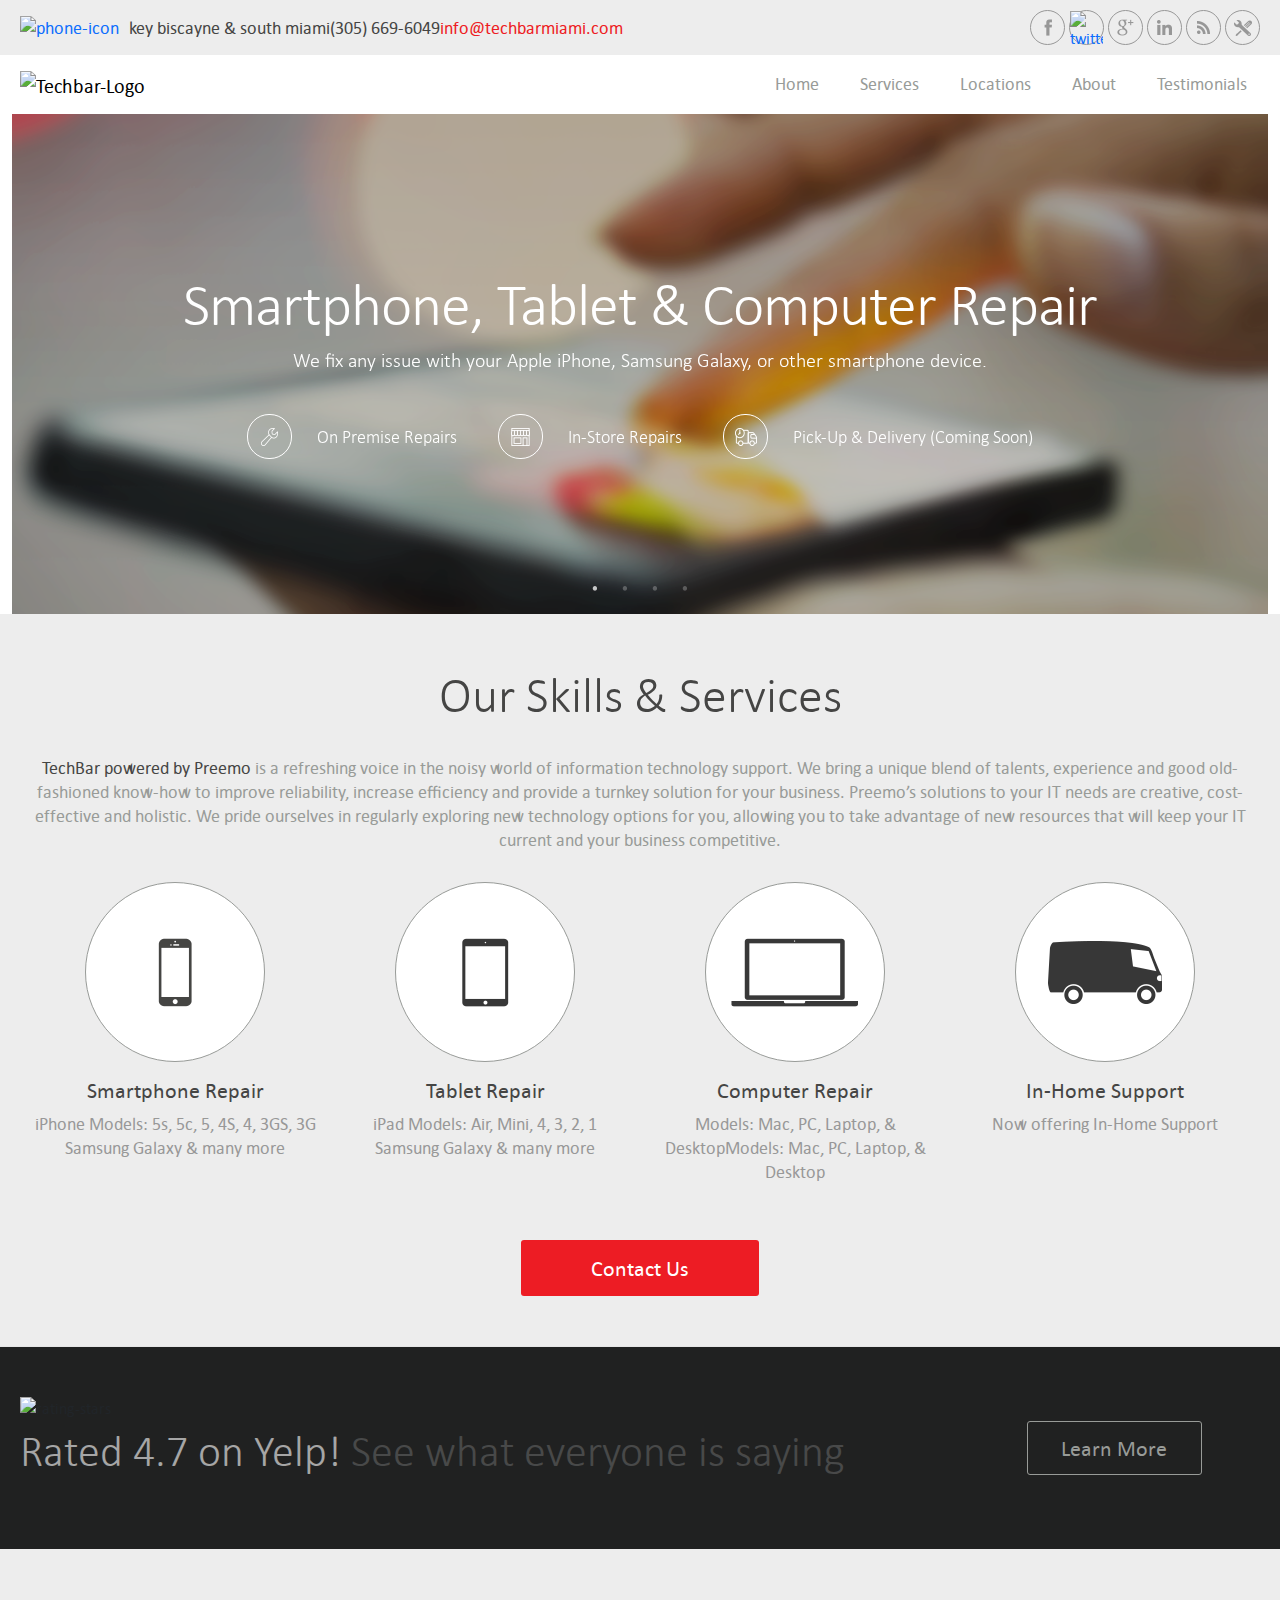
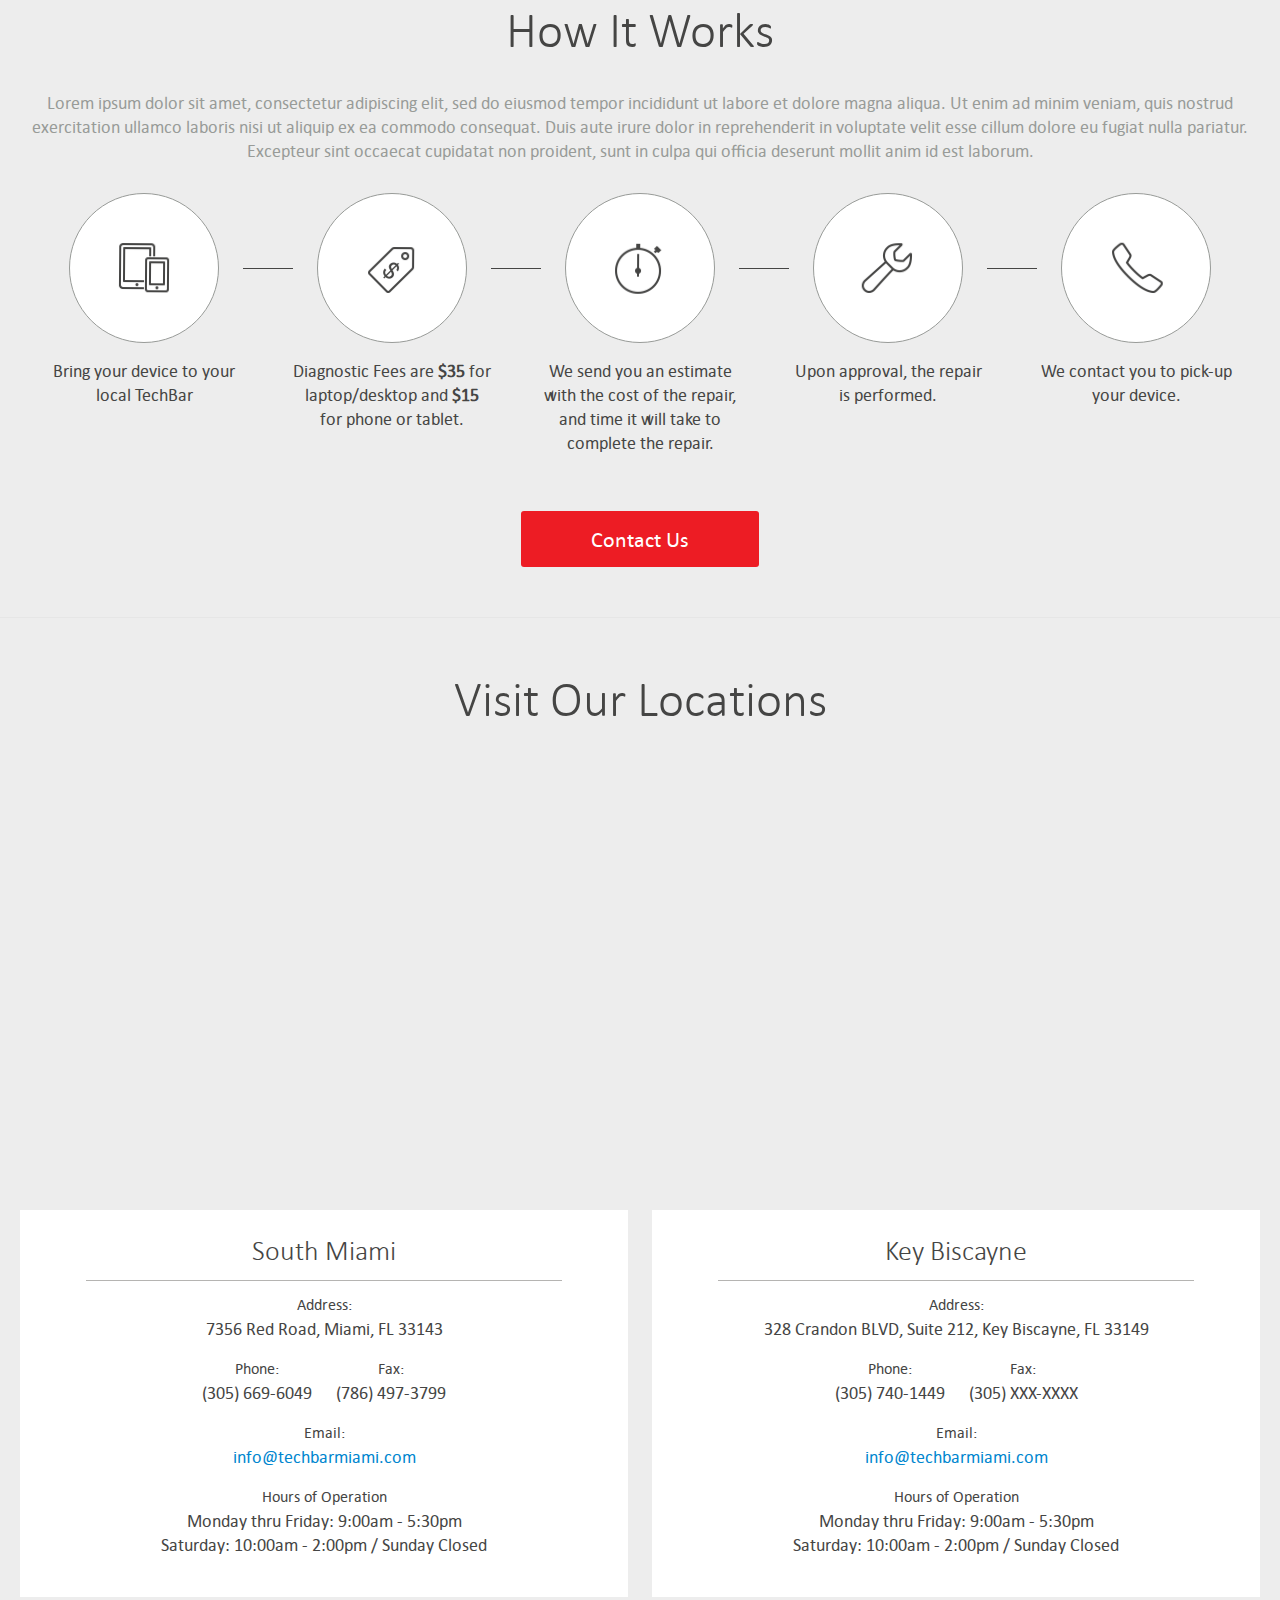
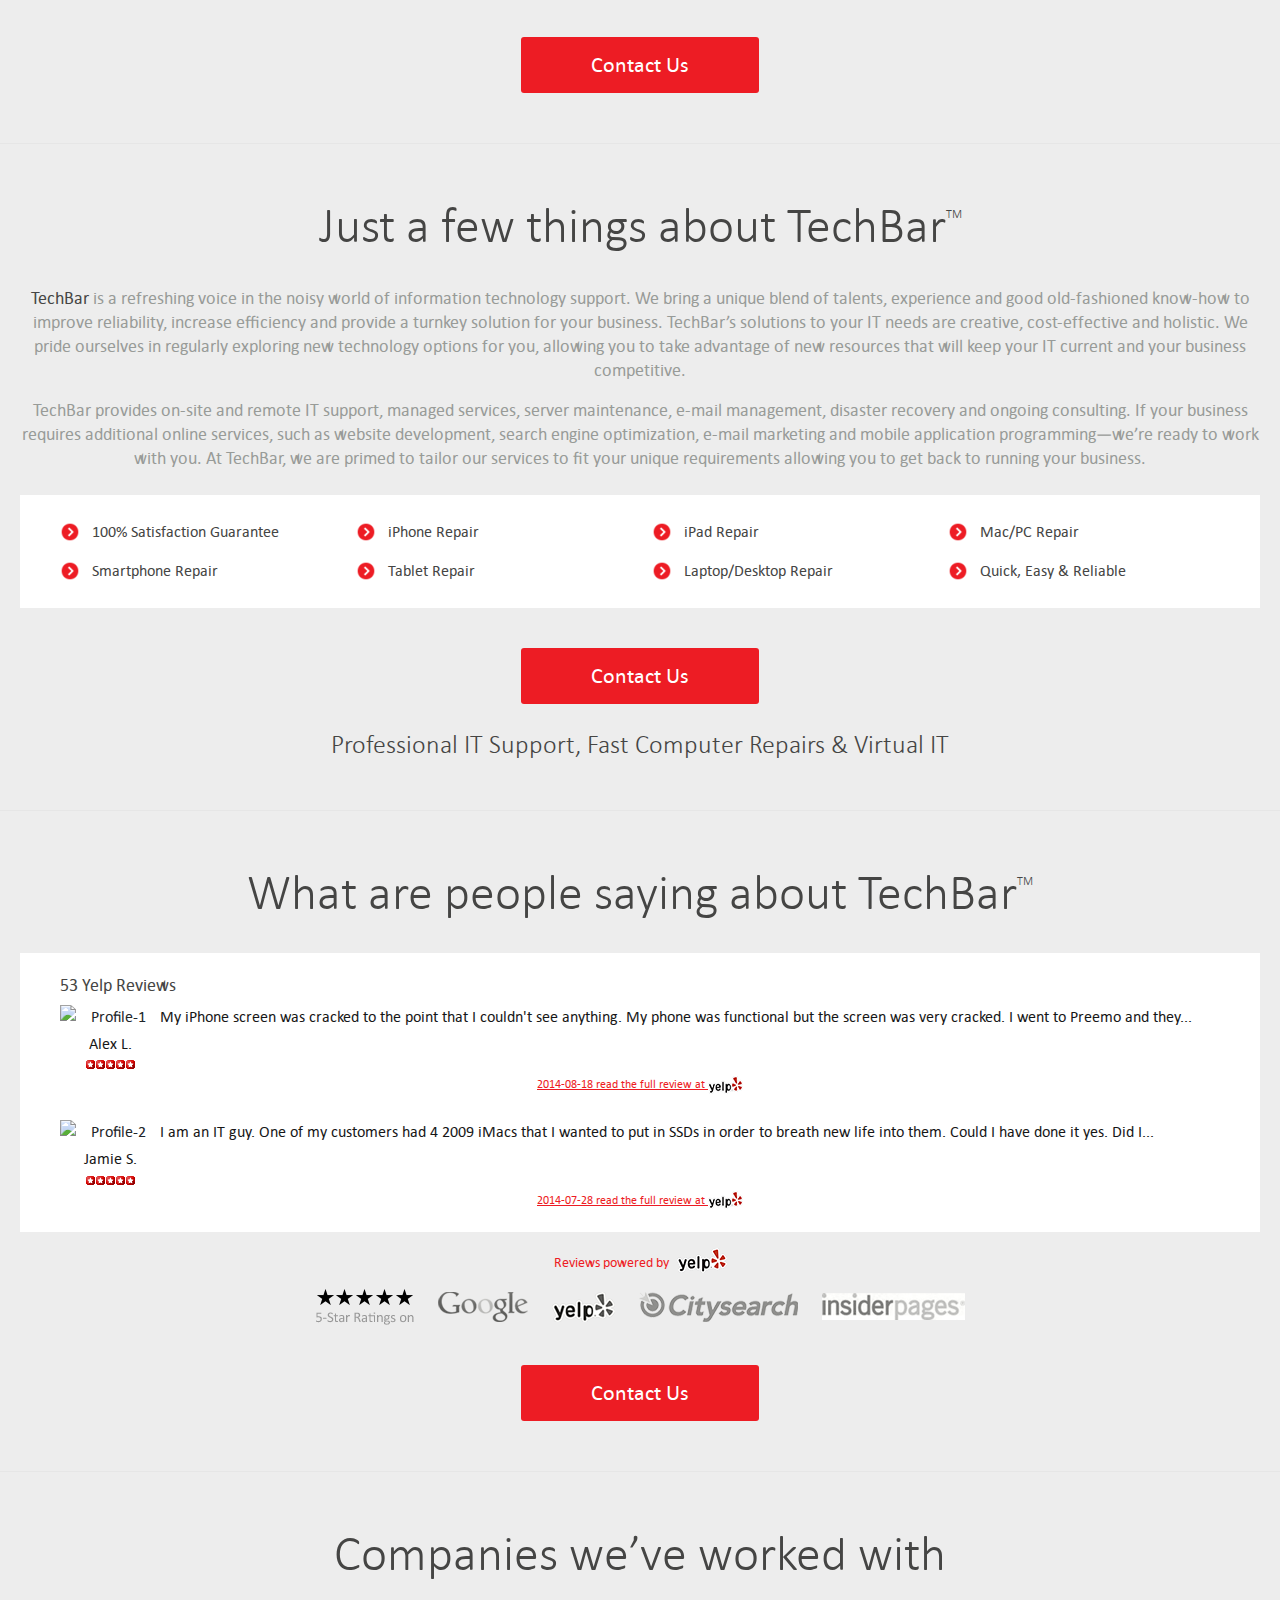
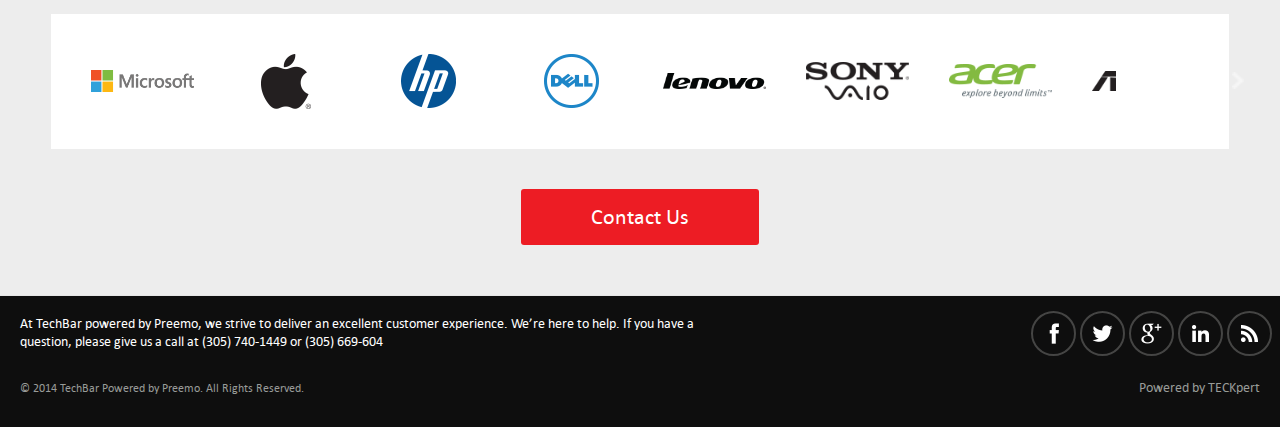
==== commit ad69abe1: "give custom name to row and col" ====
--- a/index.html
+++ b/index.html
@@ -242,37 +242,37 @@
                          </p>
                          <div class="services-row">
                               <div class="service-block">
-                              <div class="row">
-                                   <div class="col-auto p-0">
+                              <div class="row inner-row">
+                                   <div class="col-auto p-0 inner-col">
                                    <div class="icon">
                                         <a href="#" class="img-wrap" title="On Premise Repairs"><img src="./images/repair_icon.png" alt="Repair icon" /></a>
                                    </div>
                                    </div>
-                                   <div class="col-auto p-0">
+                                   <div class="col-auto p-0 inner-col">
                                    <p>On Premise Repairs</p>
                                    </div>
                               </div>
                               </div>
                               <div class="service-block">
-                                   <div class="row">
-                                        <div class="col-auto p-0">
+                                   <div class="row inner-row">
+                                        <div class="col-auto p-0 inner-col">
                                         <div class="icon">
                                         <a href="#" class="img-wrap" title="In-Store Repairs"><img src="./images/in-store-icon.png" alt="In-Store icon" /></a>
                                         </div>
                                         </div>
-                                        <div class="col-auto p-0">
+                                        <div class="col-auto p-0 inner-col">
                                         <p>In-Store Repairs</p>
                                         </div>
                                    </div>
                               </div>
                               <div class="service-block">
-                                   <div class="row">
-                                        <div class="col-auto p-0">
+                                   <div class="row inner-row">
+                                        <div class="col-auto p-0 inner-col">
                                         <div class="icon">
                                         <a href="#" class="img-wrap" title="Pick-Up & Delivery"><img src="./images/deliver-icon.png" alt="Delivery icon" /></a>
                                         </div>
                                         </div>
-                                        <div class="col-auto p-0">
+                                        <div class="col-auto p-0 inner-col">
                                         <p>Pick-Up & Delivery (Coming Soon)</p>
                                         </div>
                                    </div>
@@ -339,12 +339,12 @@
           </section>
           <section class="rating-section">
               <div class="container">
-                   <div class="row">
-                        <div class="col-md-9">
+                   <div class="row inner-row">
+                        <div class="col-md-9 inner-col">
                              <img src="./images/star-rating-icons.png" alt="rating-stars">
                              <p>Rated 4.7 on Yelp! <span>See what everyone is saying</span></p>
                         </div>
-                        <div class="col-md-3">
+                        <div class="col-md-3 inner-col">
                              <a href="#" class="btn" title="Learn more">learn more</a>
                         </div>
                    </div>
@@ -362,43 +362,53 @@
                    </p>
                    <div class="card-block d-flex text-center">
                     <div class="card-item">
-                         <div class="card-img mb-3">
-                              <img src="./images/hide-icon1.png" alt="Device-icon">
-                         </div>
-                         <div class="card-details">
-                              <p>Bring your device to your local TechBar</p>
+                         <div class="card-inner-wrapper">
+                              <div class="card-img mb-3">
+                                   <img src="./images/hide-icon1.png" alt="Device-icon">
+                              </div>
+                              <div class="card-details">
+                                   <p>Bring your device to your local TechBar</p>
+                              </div>
                          </div>
                     </div>
                     <div class="card-item">
-                         <div class="card-img mb-3">
-                              <img src="./images/hide-icon2.png" alt="Price-tag-icon">
-                         </div>
-                         <div class="card-details">
-                              <p>Diagnostic Fees are <span>$35</span> for laptop/desktop and <span>$15</span> for phone or tablet.</p>
+                         <div class="card-inner-wrapper">
+                              <div class="card-img mb-3">
+                                   <img src="./images/hide-icon2.png" alt="Price-tag-icon">
+                              </div>
+                              <div class="card-details">
+                                   <p>Diagnostic Fees are <span>$35</span> for laptop/desktop and <span>$15</span> for phone or tablet.</p>
+                              </div>
                          </div>
                     </div>
                     <div class="card-item">
-                         <div class="card-img mb-3">
-                              <img src="./images/hide-icon3.png" alt="Time-icon">
-                         </div>
-                         <div class="card-details">
-                              <p>We send you an estimate with the cost of the repair, and time it will take to complete the repair.</p>
+                         <div class="card-inner-wrapper">
+                              <div class="card-img mb-3">
+                                   <img src="./images/hide-icon3.png" alt="Time-icon">
+                              </div>
+                              <div class="card-details">
+                                   <p>We send you an estimate with the cost of the repair, and time it will take to complete the repair.</p>
+                              </div>
                          </div>
                     </div>
                     <div class="card-item">
-                         <div class="card-img mb-3">
-                              <img src="./images/hide-icon4.png" alt="Repair-icon">
-                         </div>
-                         <div class="card-details">
-                              <p>Upon approval, the repair is performed.</p>
+                         <div class="card-inner-wrapper">
+                              <div class="card-img mb-3">
+                                   <img src="./images/hide-icon4.png" alt="Repair-icon">
+                              </div>
+                              <div class="card-details">
+                                   <p>Upon approval, the repair is performed.</p>
+                              </div>
                          </div>
                     </div>
                     <div class="card-item">
-                         <div class="card-img mb-3">
-                              <img src="./images/hide-icon5.png" alt="Contact-icon">
-                         </div>
-                         <div class="card-details">
-                              <p>We contact you to pick-up your device.</p>
+                         <div class="card-inner-wrapper">
+                              <div class="card-img mb-3">
+                                   <img src="./images/hide-icon5.png" alt="Contact-icon">
+                              </div>
+                              <div class="card-details">
+                                   <p>We contact you to pick-up your device.</p>
+                              </div>
                          </div>
                     </div>
                </div>
@@ -491,85 +501,85 @@
                         At TechBar, we are primed to tailor our services to fit your unique requirements allowing you to get back to running your business.
                    </p>
                    <div class="service-wrapper">
-                      <div class="row">
+                      <div class="row service-row">
                            <div class="col-md-3 feature">
                                 <div class="row inner-row">
-                                     <div class="col-auto">
+                                     <div class="col-auto inner-col">
                                           <img src="./images/up-arrow.png" alt="arrow-img">
                                      </div>
-                                     <div class="col-auto">
+                                     <div class="col-auto inner-col">
                                           <span>100% Satisfaction Guarantee</span>
                                      </div>
                                 </div>
                            </div>
                            <div class="col-md-3 feature">
                                 <div class="row inner-row">
-                                     <div class="col-auto">
+                                     <div class="col-auto inner-col">
                                           <img src="./images/up-arrow.png" alt="arrow-img">
                                      </div>
-                                     <div class="col-auto">
+                                     <div class="col-auto inner-col">
                                           <span>iPhone Repair</span>
                                      </div>
                                 </div>
                            </div>
                            <div class="col-md-3 feature">
                                 <div class="row inner-row">
-                                     <div class="col-auto">
+                                     <div class="col-auto inner-col">
                                           <img src="./images/up-arrow.png" alt="arrow-img">
                                      </div>
-                                     <div class="col-auto">
+                                     <div class="col-auto inner-col">
                                           <span>iPad Repair</span>
                                      </div>
                                 </div>
                            </div>
                            <div class="col-md-3 feature">
                                 <div class="row inner-row">
-                                     <div class="col-auto">
+                                     <div class="col-auto inner-col">
                                           <img src="./images/up-arrow.png" alt="arrow-img">
                                      </div>
-                                     <div class="col-auto">
+                                     <div class="col-auto inner-col">
                                           <span>Mac/PC Repair</span>
                                      </div>
                                 </div>
                            </div>
                       </div>
-                      <div class="row">
+                      <div class="row service-row">
                            <div class="col-md-3 feature">
                                 <div class="row inner-row">
-                                     <div class="col-auto">
+                                     <div class="col-auto inner-col">
                                           <img src="./images/up-arrow.png" alt="arrow-img">
                                      </div>
-                                     <div class="col-auto">
+                                     <div class="col-auto inner-col">
                                           <span>Smartphone Repair</span>
                                      </div>
                                 </div>
                            </div>
                            <div class="col-md-3 feature">
                                 <div class="row inner-row">
-                                     <div class="col-auto">
+                                     <div class="col-auto inner-col">
                                           <img src="./images/up-arrow.png" alt="arrow-img">
                                      </div>
-                                     <div class="col-auto">
+                                     <div class="col-auto inner-col">
                                           <span>Tablet Repair</span>
                                      </div>
                                 </div>
                            </div>
                            <div class="col-md-3 feature">
                                 <div class="row inner-row">
-                                     <div class="col-auto">
+                                     <div class="col-auto inner-col">
                                           <img src="./images/up-arrow.png" alt="arrow-img">
                                      </div>
-                                     <div class="col-auto">
+                                     <div class="col-auto inner-col">
                                           <span>Laptop/Desktop Repair</span>
                                      </div>
                                 </div>
                            </div>
                            <div class="col-md-3 feature">
                                 <div class="row inner-row">
-                                     <div class="col-auto">
+                                     <div class="col-auto inner-col">
                                           <img src="./images/up-arrow.png" alt="arrow-img">
                                      </div>
-                                     <div class="col-auto">
+                                     <div class="col-auto inner-col">
                                           <span>Quick, Easy & Reliable</span>
                                      </div>
                                 </div>
@@ -734,10 +744,10 @@
                </div>
           </div>
           <div class="row footer-lower-content">
-               <div class="col-md-7">
+               <div class="col-md-7 copyright-col">
                     <p>&copy; 2014 TechBar Powered by Preemo.  All Rights Reserved.</p>
                </div>
-               <div class="col-md-5">
+               <div class="col-md-5 custom-col">
                     <p>Powered by TECKpert</p>
                </div>
           </div>
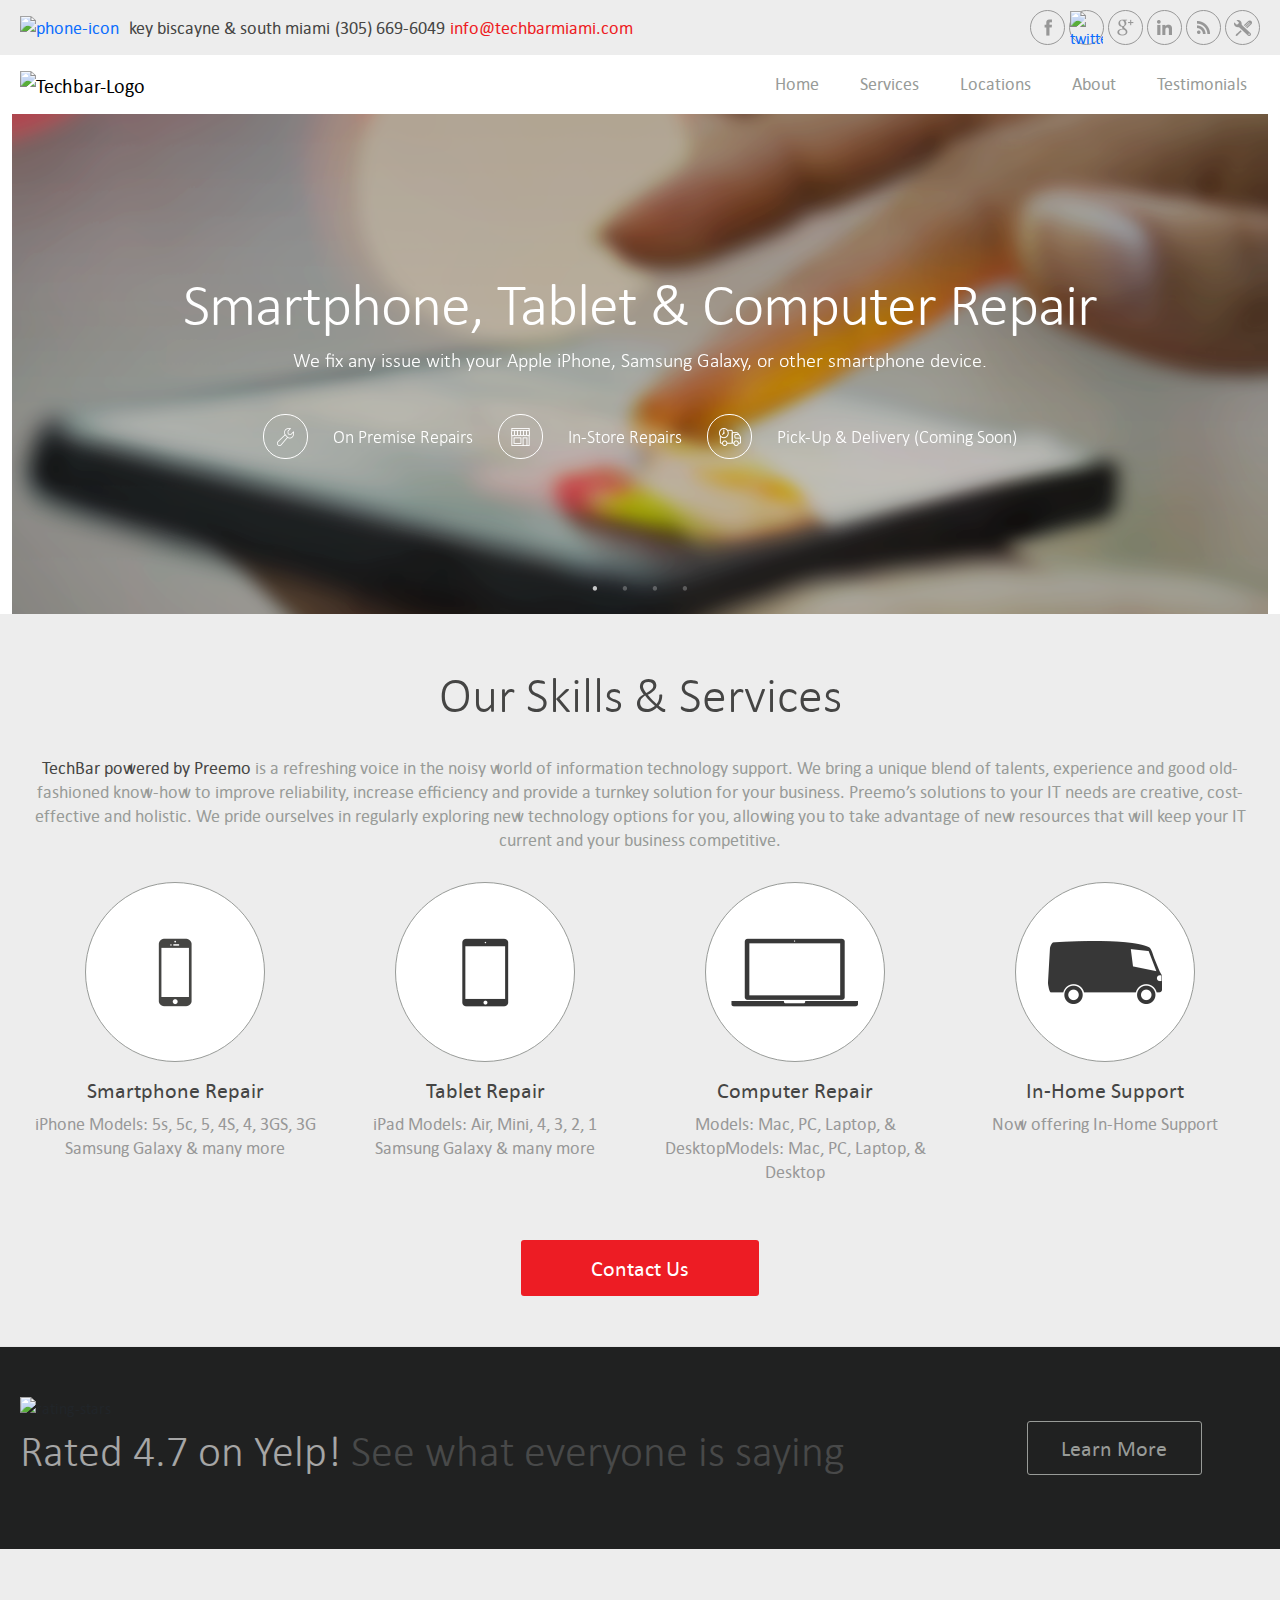
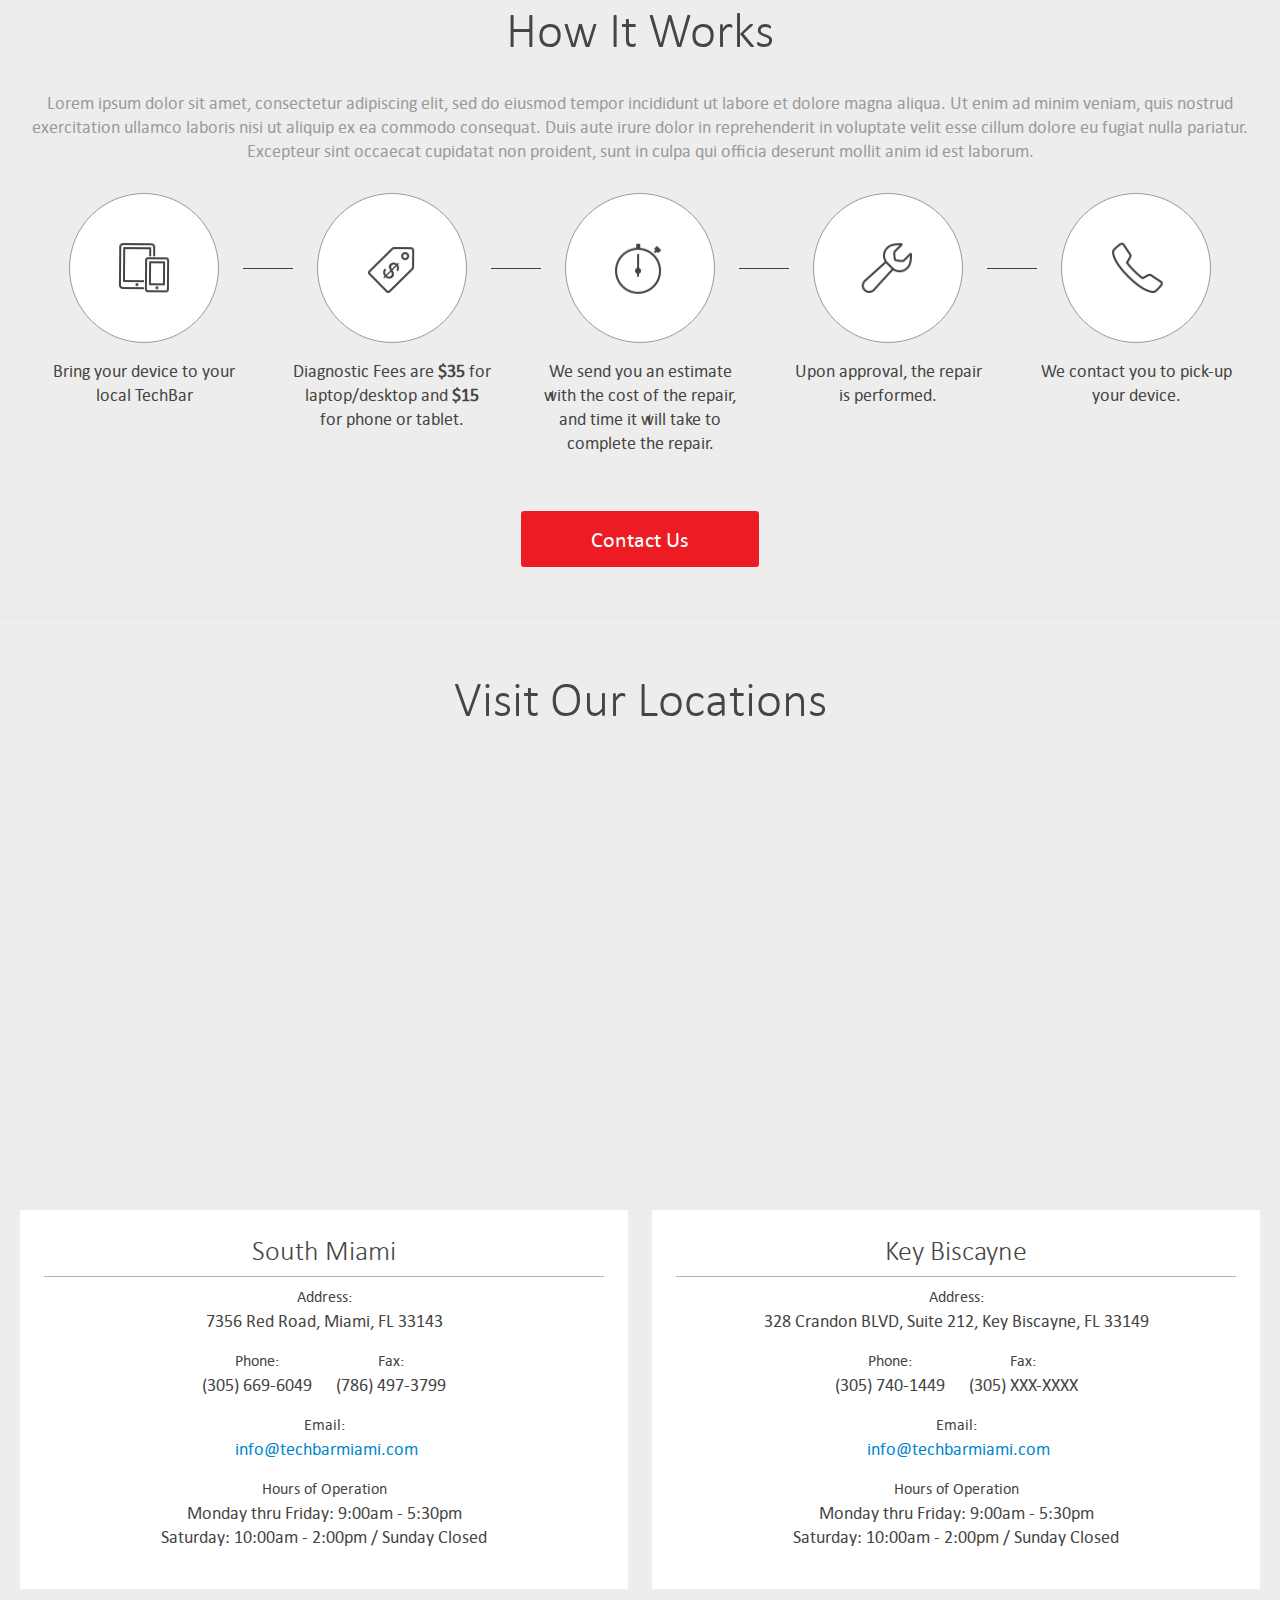
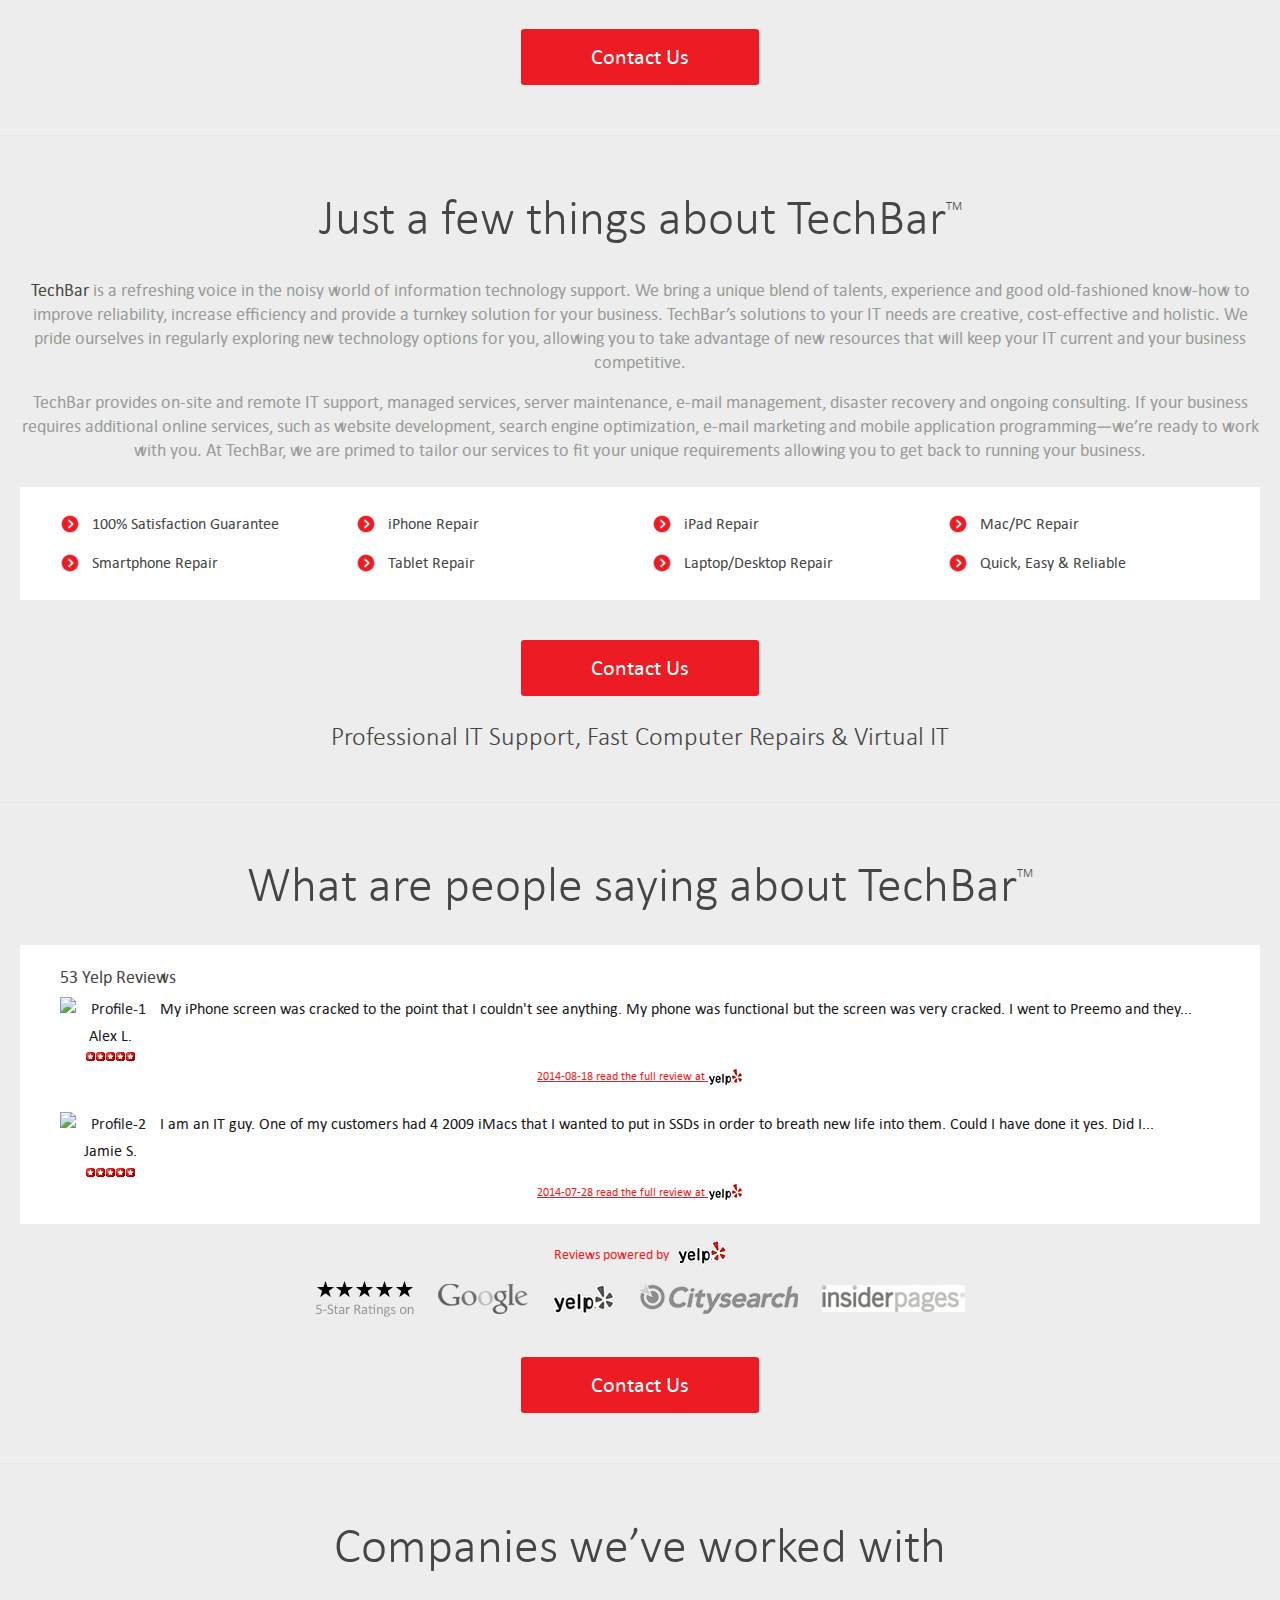
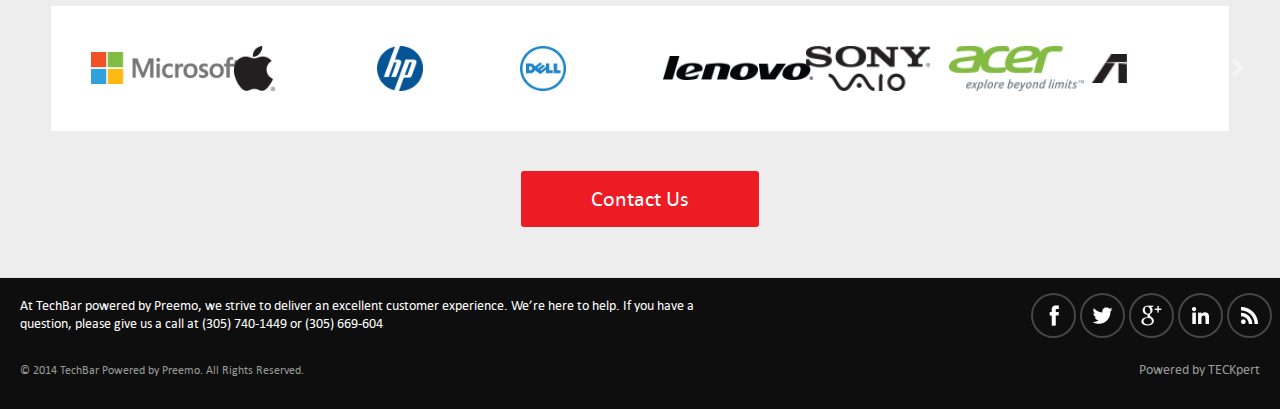
==== commit 41ca74d5: "modified structure" ====
--- a/index.html
+++ b/index.html
@@ -426,59 +426,68 @@
                                   <iframe src="https://www.google.com/maps/embed?pb=!1m26!1m12!1m3!1d14686.380877439686!2d72.49457215285746!3d23.038630016597104!2m3!1f0!2f0!3f0!3m2!1i1024!2i768!4f13.1!4m11!3e6!4m3!3m2!1d23.0424576!2d72.5090304!4m5!1s0x395e8352e403437b%3A0xdc9d4dae36889fb9!2statvasoft!3m2!1d23.0346686!2d72.50052529999999!5e0!3m2!1sen!2sin!4v1707214301605!5m2!1sen!2sin" width="600" height="450" style="border:0;" allowfullscreen="" loading="lazy" referrerpolicy="no-referrer-when-downgrade"></iframe>
                              </div>
                              <div class="location-text text-center p-4">
-                                  <h3 class="location-title">south miami</h3>
-                                  <div class="divider"></div>
-                                  <span>Address:</span>
-                                  <p>7356 Red Road, Miami, FL 33143</p>
+                                  <h3 class="location-area-title">south miami</h3>
+                                  <div class="info-wrapper">
+                                       <p class="info-title">Address:</p>
+                                       <p class="value">7356 Red Road, Miami, FL 33143</p>
+                                  </div>
                                   <div class="row justify-content-center">
-                                       <div class="col-auto">
-                                            <span>Phone:</span>
-                                            <p>
+                                       <div class="col-auto info-wrapper">
+                                            <p class="info-title">Phone:</p>
+                                            <p class="value">
                                                  <a href="tel:(305) 669-6049" title="(305) 669-6049">(305) 669-6049</a>
                                             </p>
                                        </div>
-                                       <div class="col-auto">
-                                            <span>Fax:</span>
-                                            <p>
+                                       <div class="col-auto info-wrapper">
+                                            <p class="info-title">Fax:</p>
+                                            <p class="value">
                                                  <a href="fax:(786) 497-3799" title="(786) 497-3799">(786) 497-3799</a>
                                             </p>
                                        </div>
                                   </div>
-                                  <span>Email:</span>
-                                  <p><a href="mailto:info@techbarmiami.com" class="mail-link" title="info@techbarmiami.com">info@techbarmiami.com</a></p>
-                                  <span>Hours of Operation</span>
-                                  <p class="mb-0">Monday thru Friday: 9:00am - 5:30pm  </p>
-                                  <p>Saturday: 10:00am - 2:00pm  /  Sunday Closed</p>
+                                  <div class="info-wrapper">
+                                       <p class="info-title">Email:</p>
+                                       <p class="value"><a href="mailto:info@techbarmiami.com" class="mail-link" title="info@techbarmiami.com">info@techbarmiami.com</a></p>
+                                  </div>
+                                  <div class="info-wrapper">
+                                       <p class="info-title">Hours of Operation</p>
+                                       <p class="mb-0 value">Monday thru Friday: 9:00am - 5:30pm  </p>
+                                       <p class="value">Saturday: 10:00am - 2:00pm  /  Sunday Closed</p>
+                                  </div>
                              </div>
                         </div>
                         <div class="location-content col-md-6">
                              <div class="location-area">
                                   <iframe src="https://www.google.com/maps/embed?pb=!1m26!1m12!1m3!1d7343.19042509098!2d72.49972204073958!3d23.03863026664972!2m3!1f0!2f0!3f0!3m2!1i1024!2i768!4f13.1!4m11!3e6!4m3!3m2!1d23.0424576!2d72.5090304!4m5!1s0x395e8352e403437b%3A0xdc9d4dae36889fb9!2statvasoft!3m2!1d23.0346686!2d72.50052529999999!5e0!3m2!1sen!2sin!4v1707214548016!5m2!1sen!2sin" width="600" height="450" style="border:0;" allowfullscreen="" loading="lazy" referrerpolicy="no-referrer-when-downgrade"></iframe>                         </div>
                              <div class="location-text text-center p-4">
-                                  <h3 class="location-title">key biscayne</h3>
-                                  <div class="divider"></div>
-                                  <span>Address:</span>
-                                  <p>328 Crandon BLVD, Suite 212, Key Biscayne, FL 33149</p>
+                                  <h3 class="location-area-title">key biscayne</h3>
+                                  <div class="info-wrapper">
+                                       <p class="info-title">Address:</p>
+                                       <p class="value">328 Crandon BLVD, Suite 212, Key Biscayne, FL 33149</p>
+                                  </div>
                                   <div class="row justify-content-center">
-                                       <div class="col-auto">
-                                            <span>Phone:</span>
-                                            <p>
+                                       <div class="col-auto info-wrapper">
+                                            <p class="info-title">Phone:</p>
+                                            <p class="value">
                                                  <a href="tel:(305) 740-1449" title="(305) 740-1449">(305) 740-1449</a>
                                             </p>
                                        </div>
-                                       <div class="col-auto">
-                                            <span>Fax:</span>
-                                            <p>
+                                       <div class="col-auto info-wrapper">
+                                            <p class="info-title">Fax:</p>
+                                            <p class="value">
                                                  <a href="fax:(305) XXX-XXXX" title="(305) XXX-XXXX">(305) XXX-XXXX</a>
-                                                 
                                              </p>
                                        </div>
                                   </div>
-                                  <span>Email:</span>
-                                  <p><a href="mailto:info@techbarmiami.com" class="mail-link" title="info@techbarmiami.com">info@techbarmiami.com</a></p>
-                                  <span>Hours of Operation</span>
-                                  <p class="mb-0">Monday thru Friday: 9:00am - 5:30pm  </p>
-                                  <p>Saturday: 10:00am - 2:00pm  /  Sunday Closed</p>
+                                  <div class="info-wrapper">
+                                       <p class="info-title">Email:</p>
+                                       <p class="value"><a href="mailto:info@techbarmiami.com" class="mail-link" title="info@techbarmiami.com">info@techbarmiami.com</a></p>
+                                  </div>
+                                  <div class="info-wrapper">
+                                       <p class="info-title">Hours of Operation</p>
+                                       <p class="mb-0 value">Monday thru Friday: 9:00am - 5:30pm  </p>
+                                       <p class="value">Saturday: 10:00am - 2:00pm  /  Sunday Closed</p>
+                                  </div>
                              </div>
                         </div>
                    </div>
